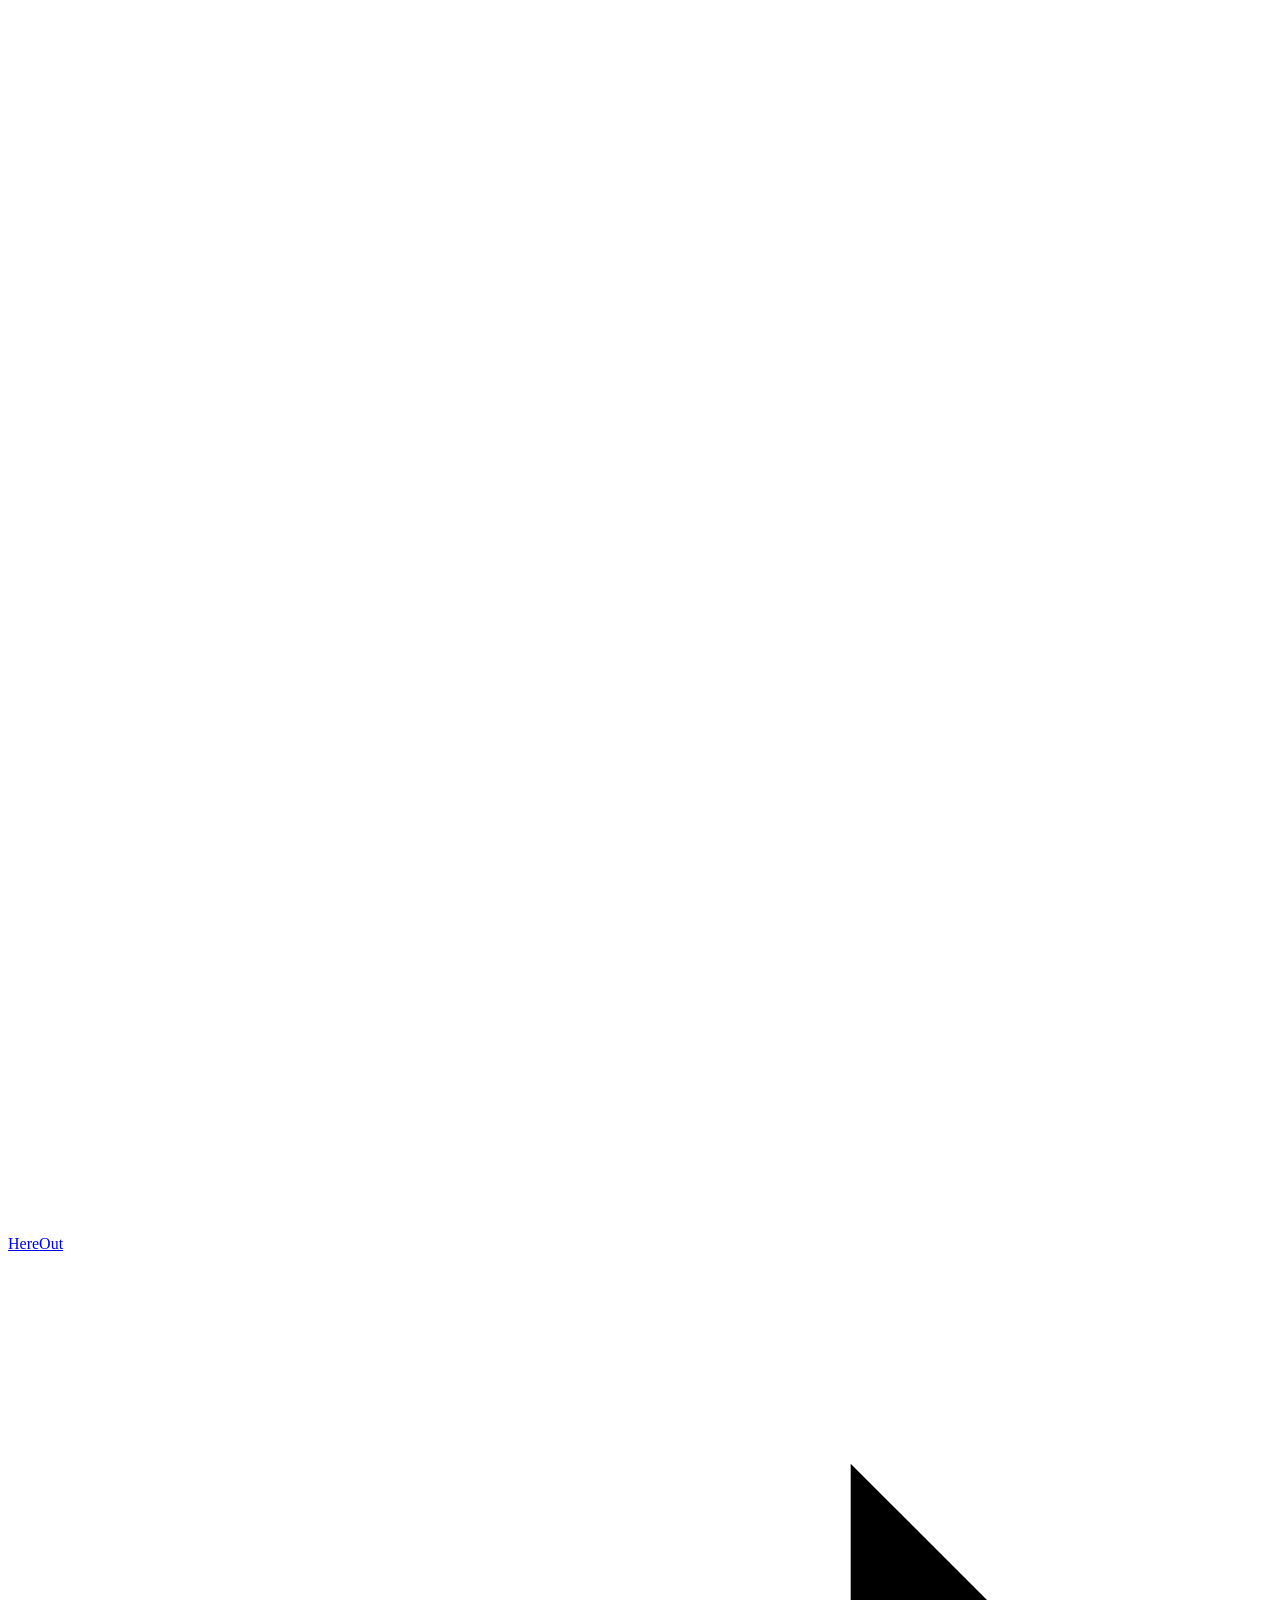
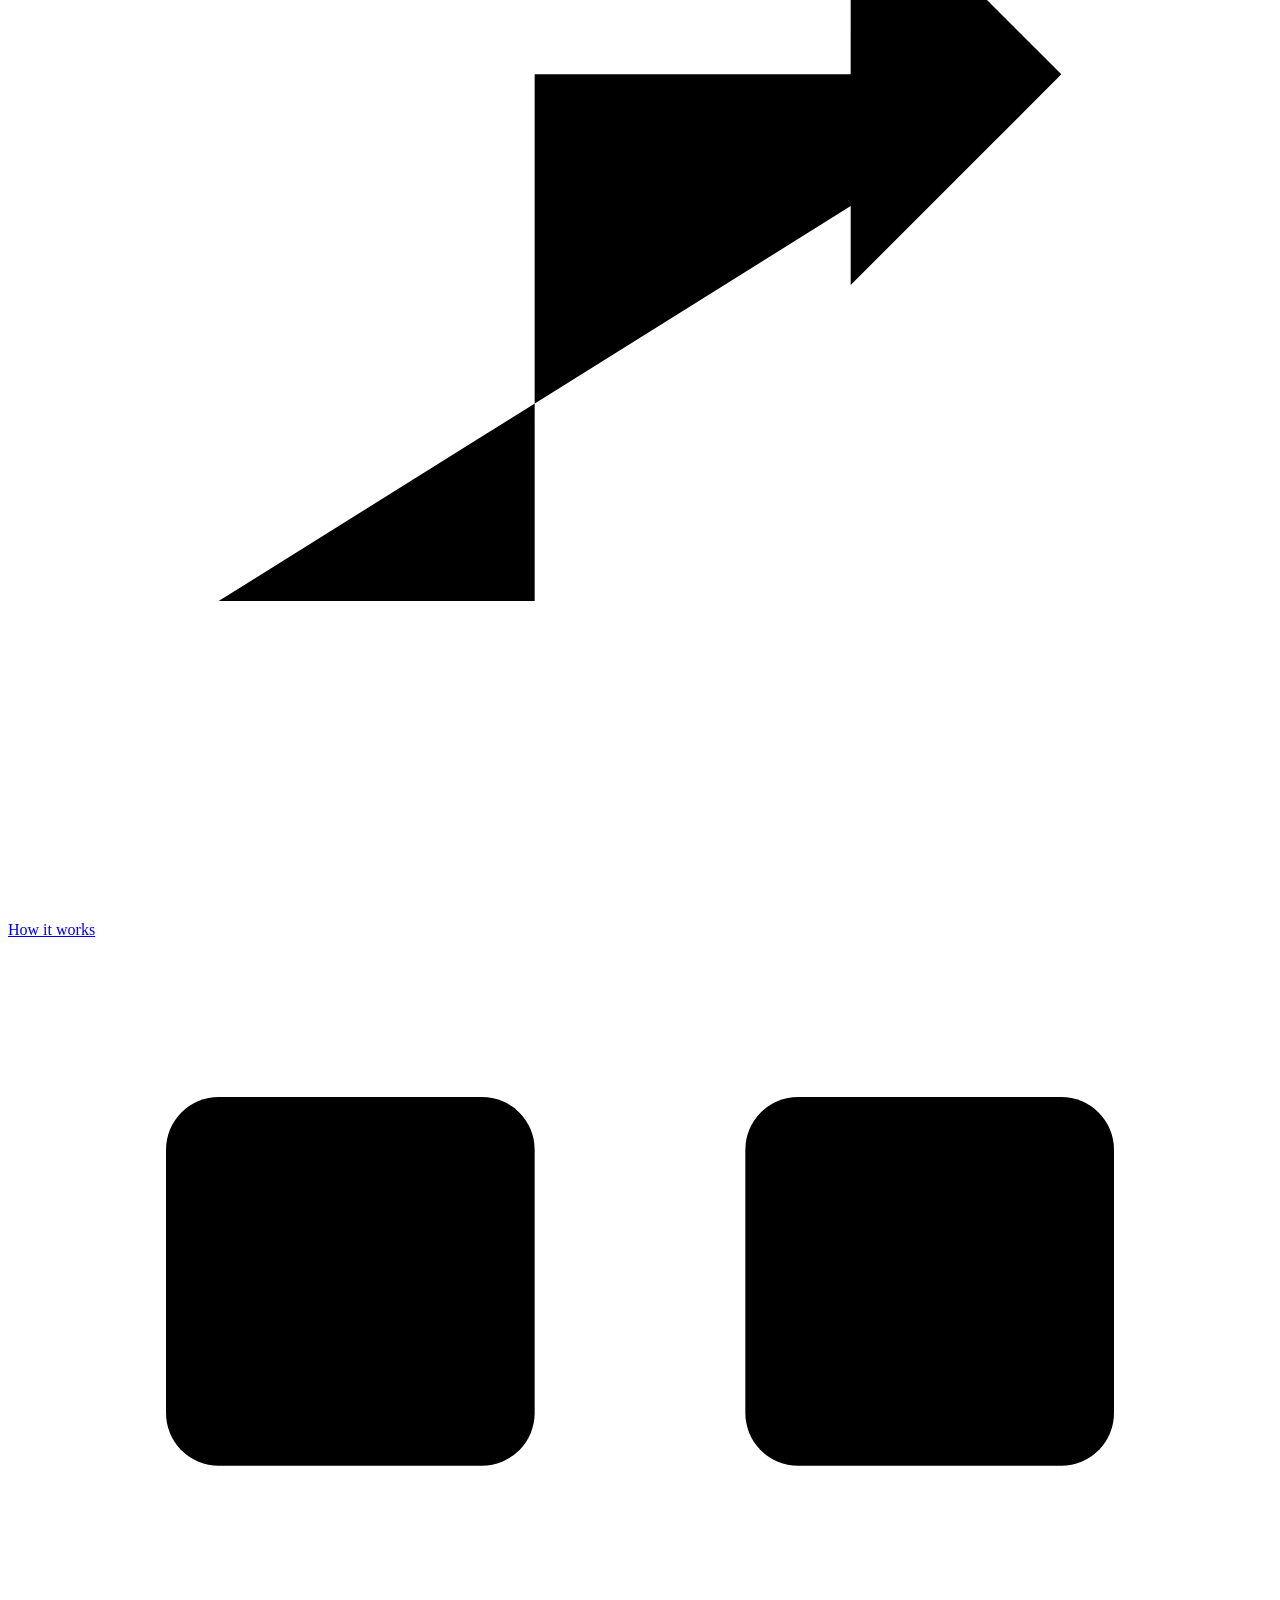
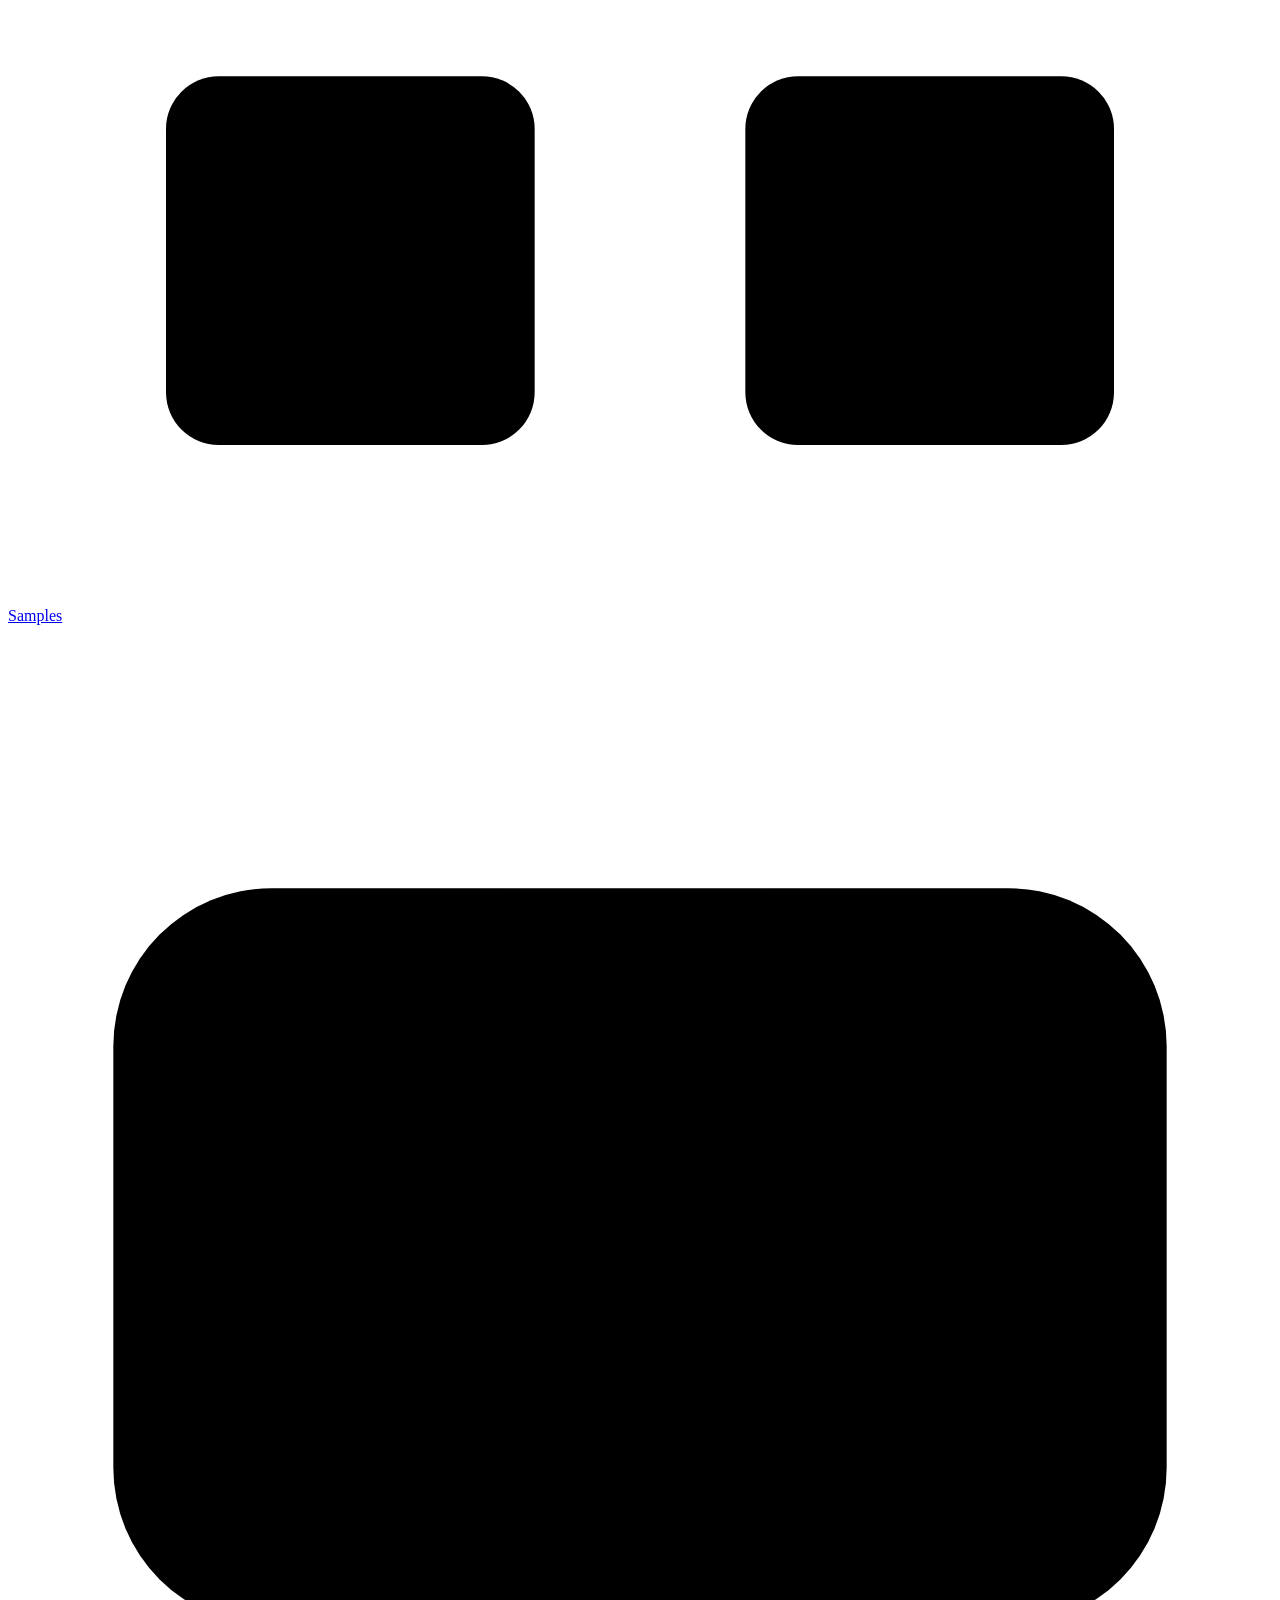
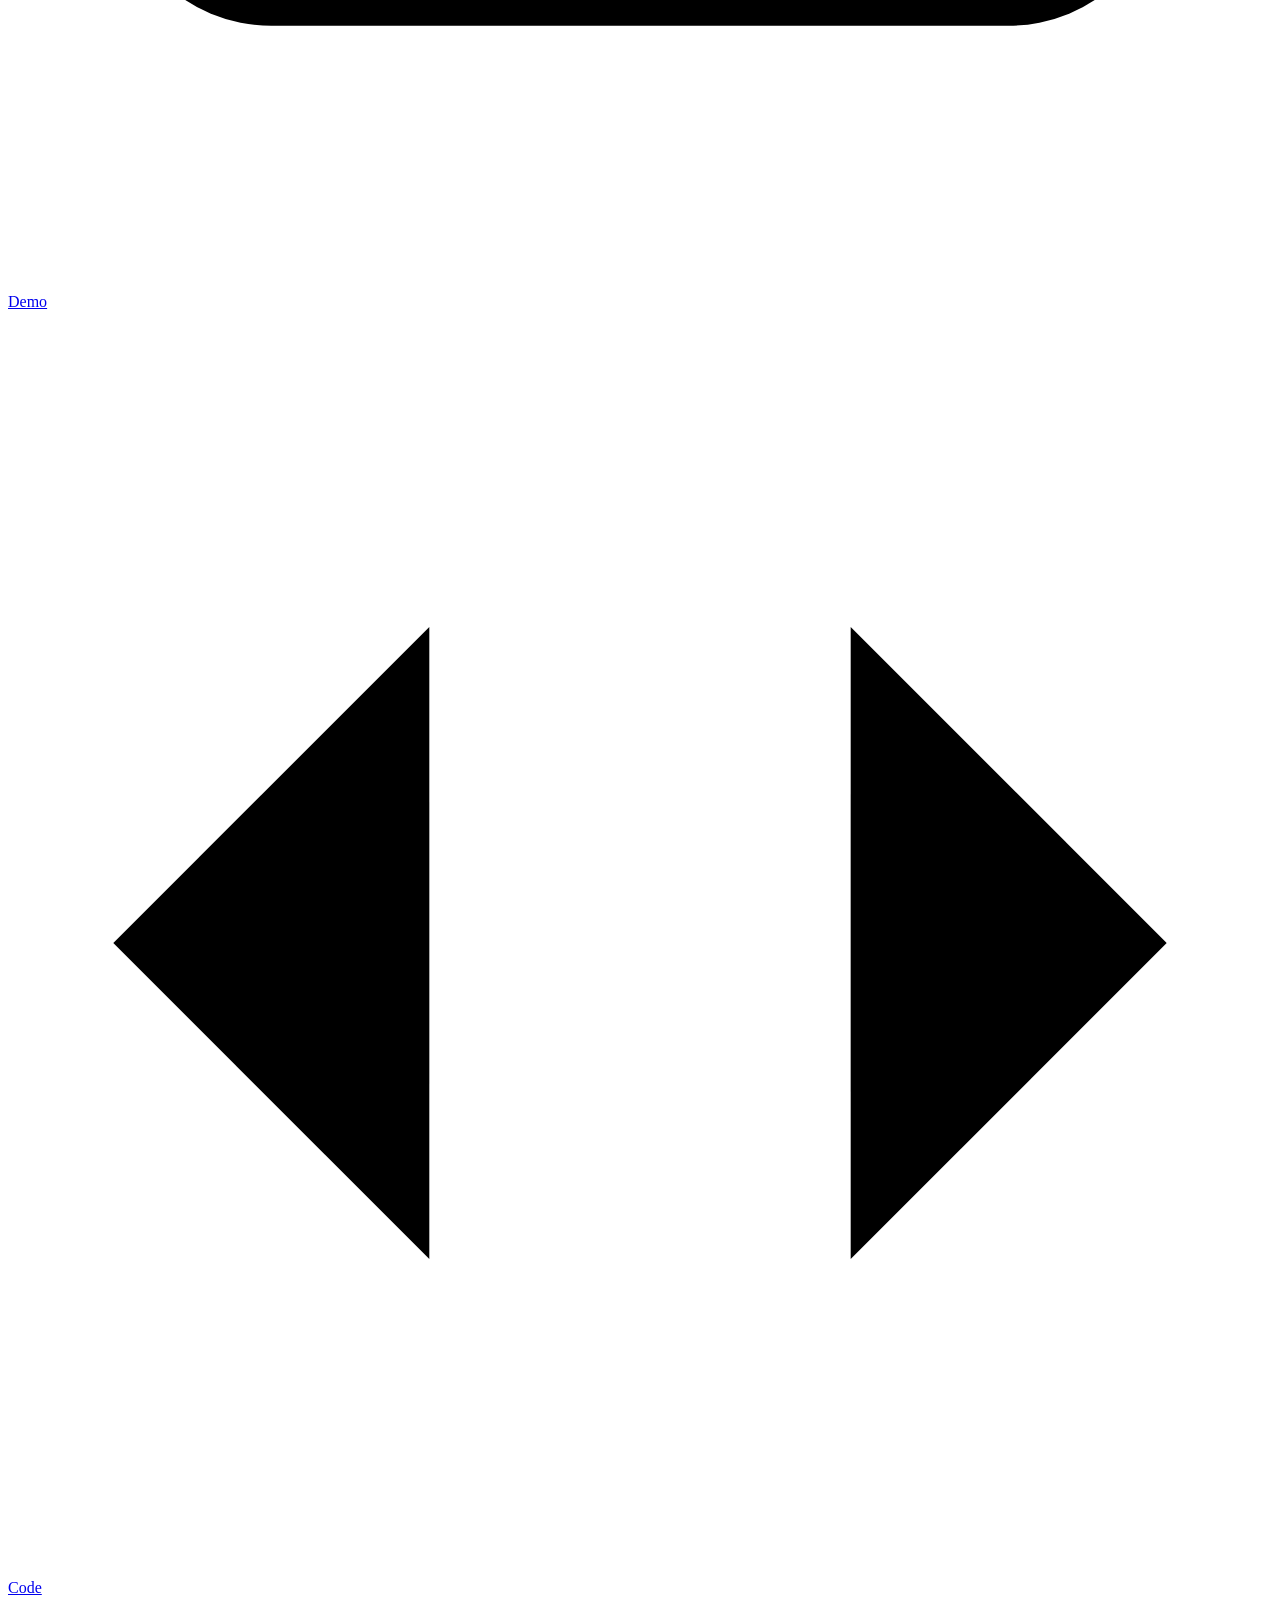
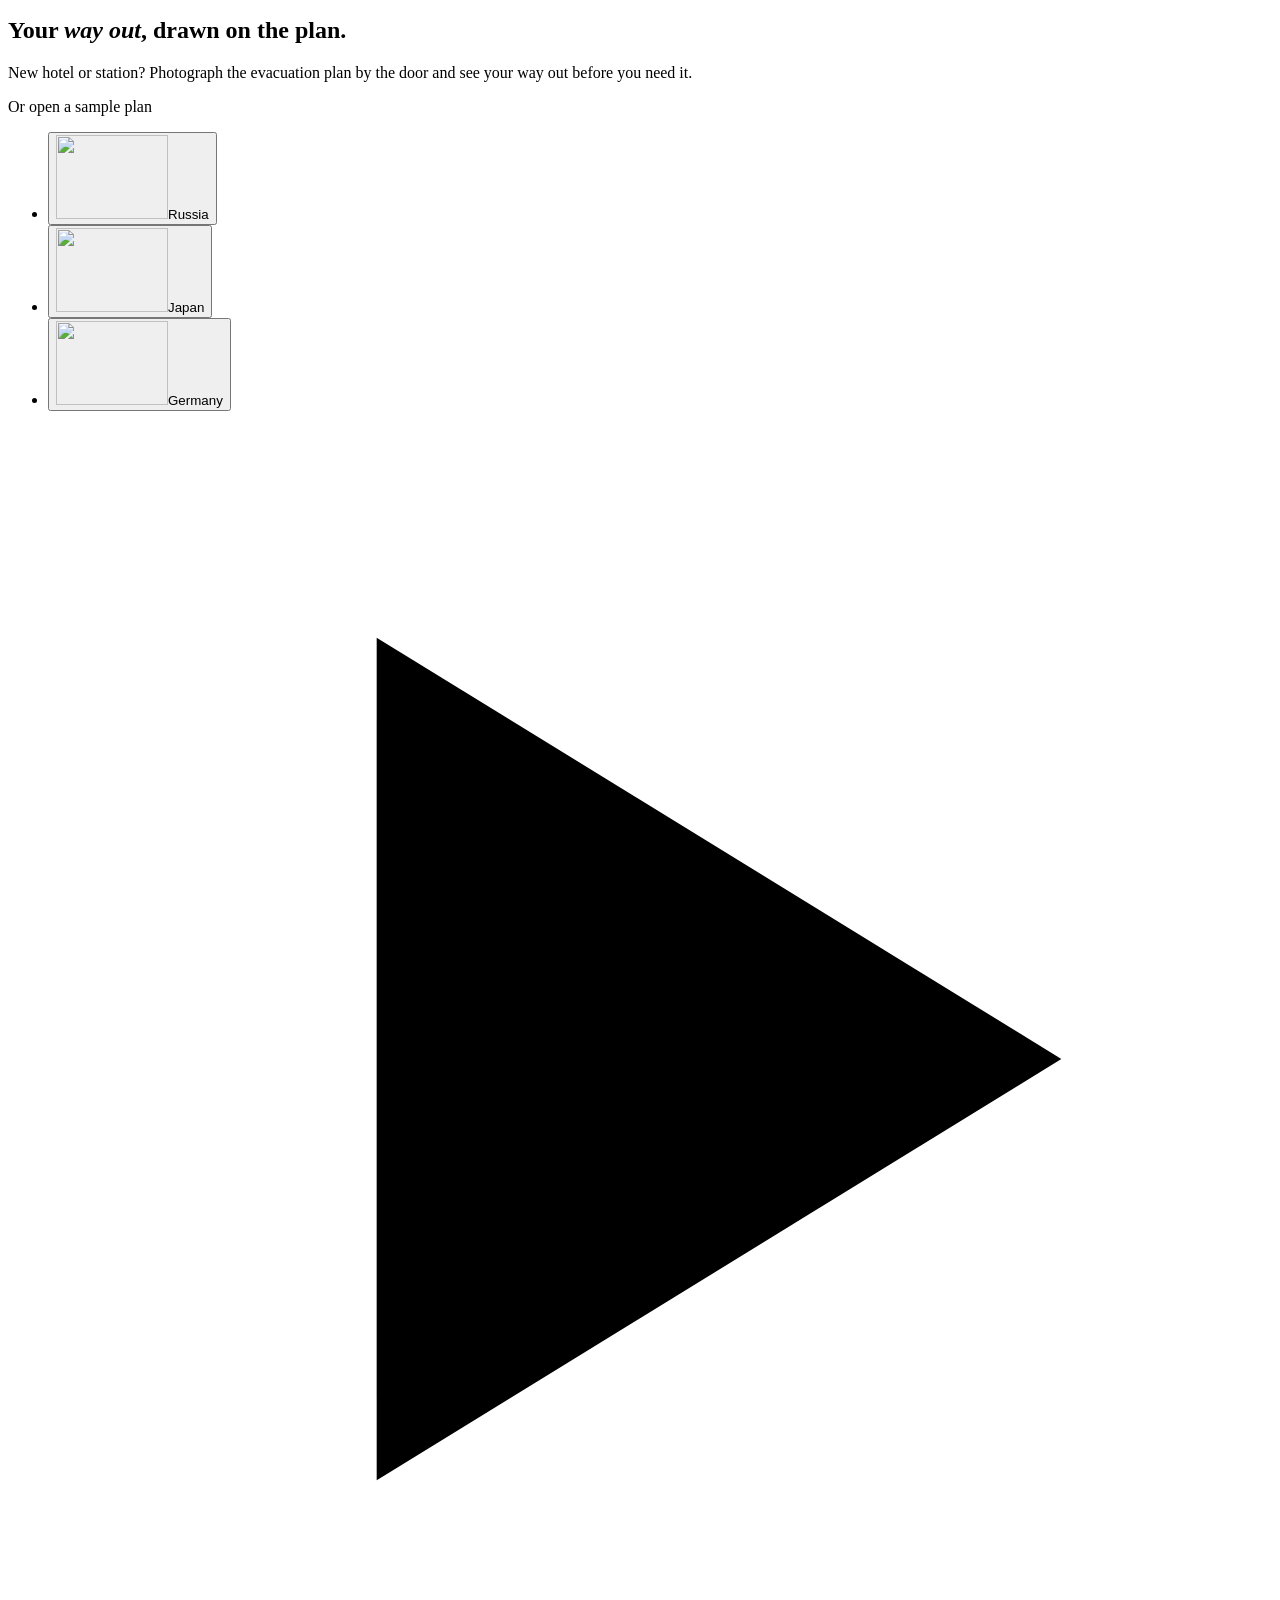
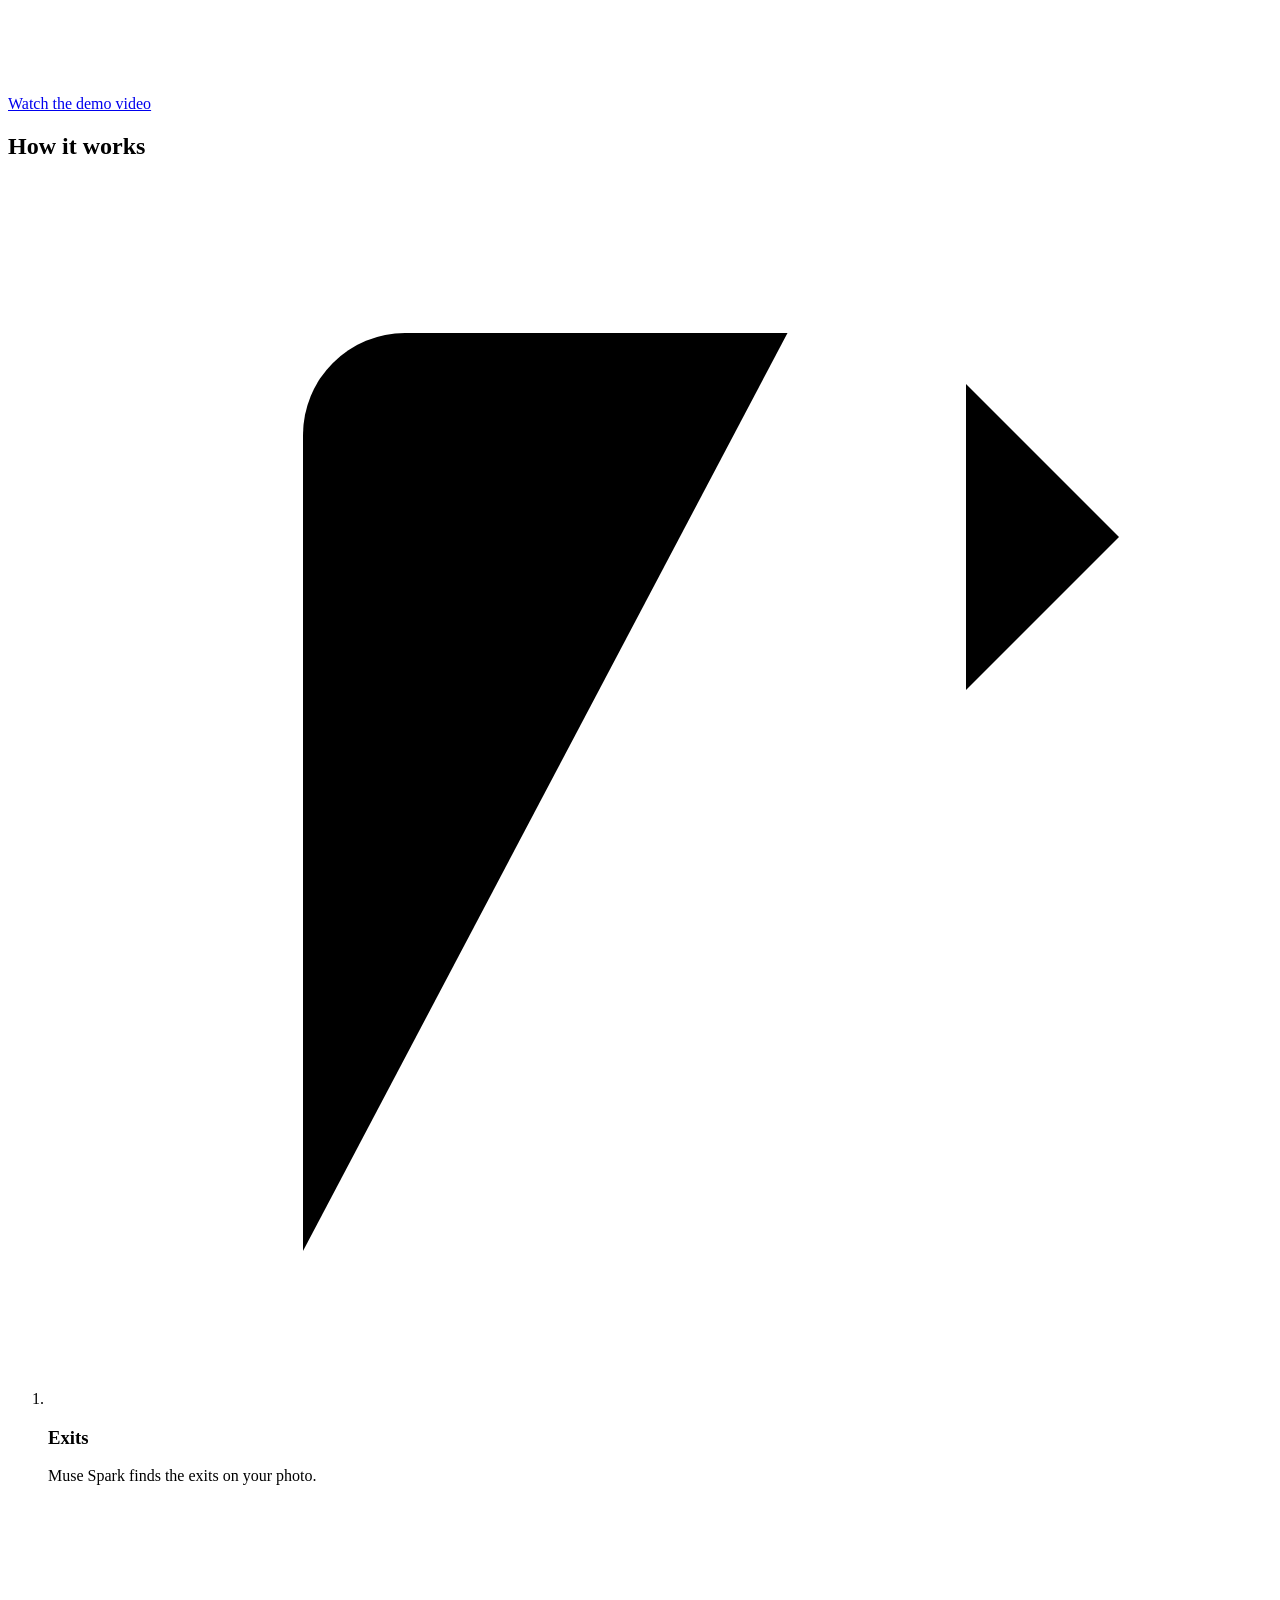
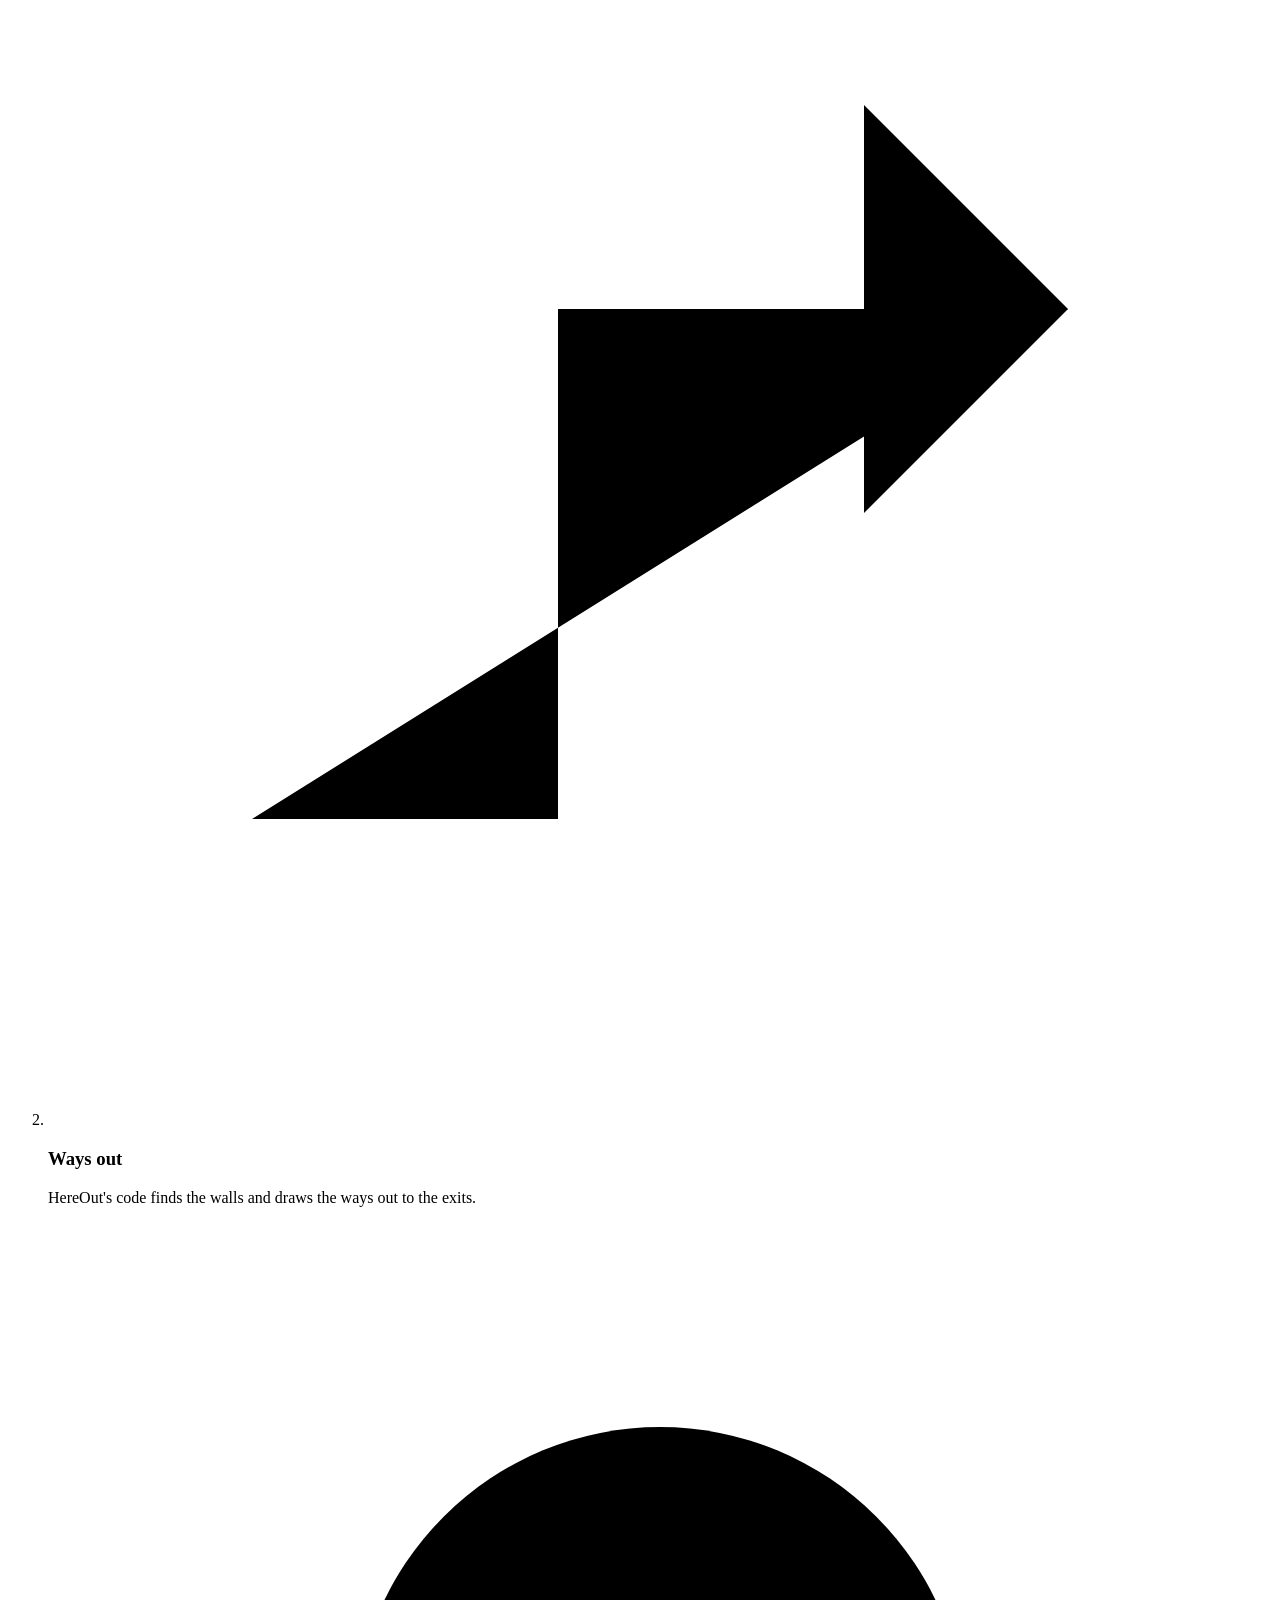
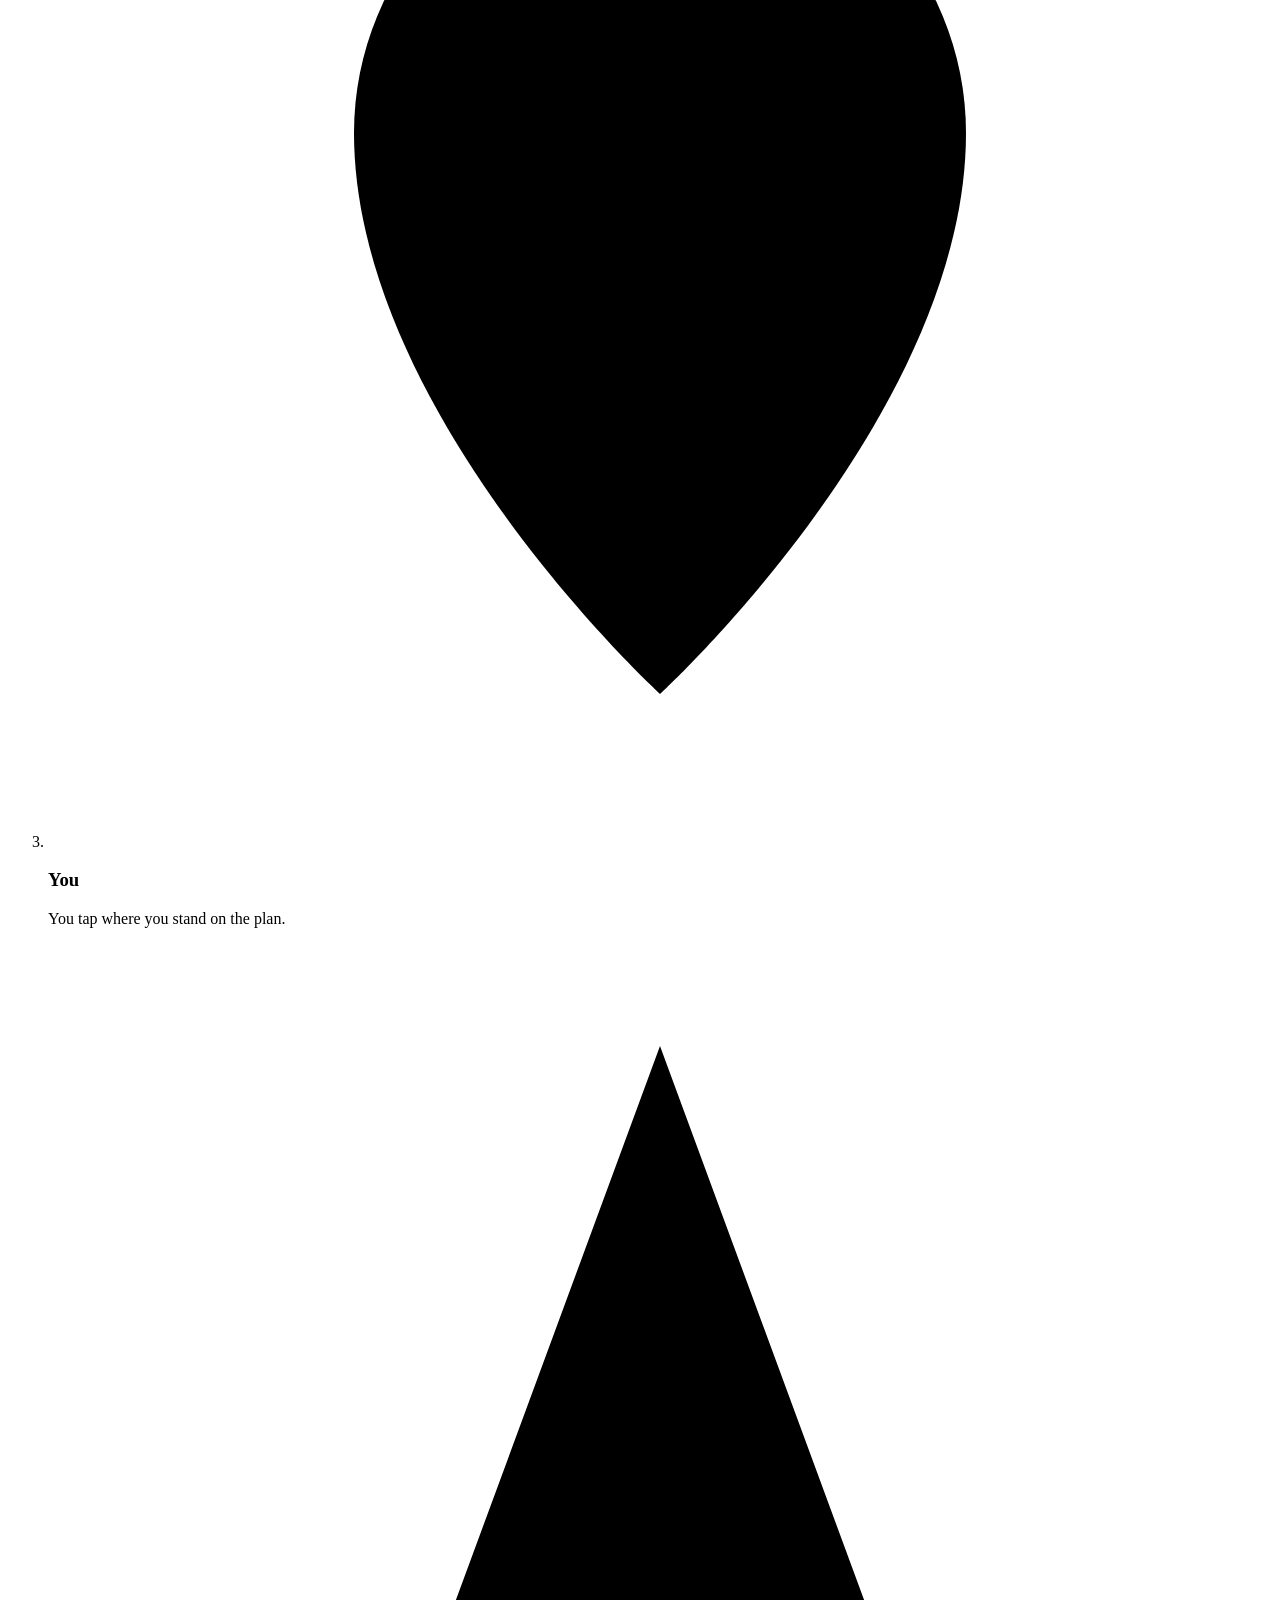
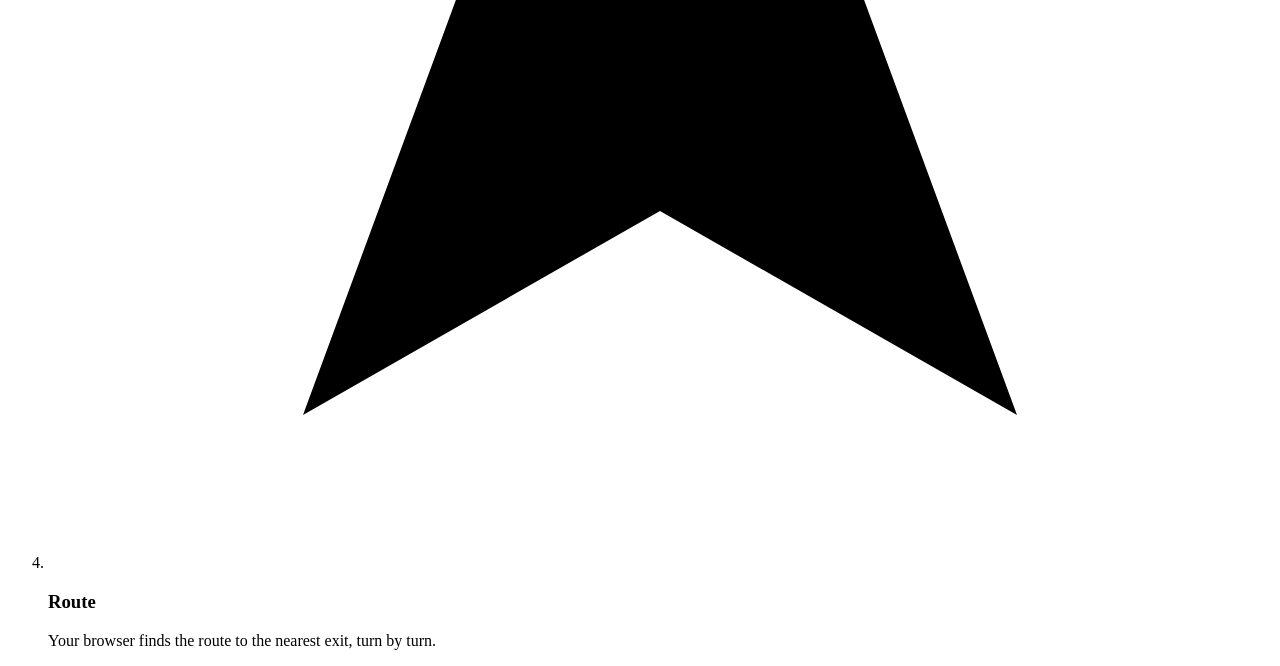
==== src/hereout/web/index.html @ 8636f92d "Copy and UI after judge 6, fact check and copy review - The count row drops the card languages (they" ====
<!doctype html>
<html lang="en" data-i18n="">
<head>
<meta charset="utf-8">
<meta name="viewport" content="width=device-width, initial-scale=1">
<meta name="robots" content="noindex">
<title>HereOut</title>
<meta name="description" content="Photograph a posted evacuation plan and see a route from where you stand to the nearest exit.">
<meta name="theme-color" content="#07100c">
<link rel="icon" href="/static/icon.svg" type="image/svg+xml">
<link rel="apple-touch-icon" href="/static/apple-touch-icon.png">
<link rel="preload" href="/static/fonts/geist-latin.woff2" as="font" type="font/woff2" crossorigin>
<link rel="stylesheet" href="/static/style.css">
<script src="/static/early.js"></script>
</head>
<body>
<header class="top">
  <div class="top-in">
    <a class="brand" href="/">
      <svg class="logo" aria-hidden="true" viewBox="0 0 124 120" fill="none">
        <path class="lw" d="M110 68V110H10V10H110V52" stroke-width="10"/>
        <path class="lw" d="M52 86H34V34H86V86H68" stroke-width="10"/>
        <path class="lr" d="M60 60V98H98V60H122" stroke-width="8"/>
        <circle class="ld" cx="60" cy="60" r="9"/>
      </svg>
      <span class="word">Here<span>Out</span></span>
    </a>
    <nav class="nav" aria-label="Page">
      <a class="nav-how" href="#how"><svg class="ico" aria-hidden="true" viewBox="0 0 24 24"><path d="M4 18h6V8h10"/><path d="m16 4 4 4-4 4"/><path d="M4 12h3"/></svg>How it works</a>
      <a id="nav-samples" class="nav-samples js-only" href="#gallery-wrap"><svg class="ico" aria-hidden="true" viewBox="0 0 24 24"><rect x="3" y="3" width="7" height="7" rx="1"/><rect x="14" y="3" width="7" height="7" rx="1"/><rect x="3" y="14" width="7" height="7" rx="1"/><rect x="14" y="14" width="7" height="7" rx="1"/></svg>Samples</a>
      <a id="nav-demo" class="nav-demo" href="#demo"><svg class="ico" aria-hidden="true" viewBox="0 0 24 24"><rect x="2" y="5" width="20" height="14" rx="3"/><path d="m10 9 5 3-5 3z"/></svg>Demo</a>
      <a class="nav-code" href="https://gitlab.com/devrives/hereout" rel="noopener"><svg class="ico" aria-hidden="true" viewBox="0 0 24 24"><path d="m16 18 6-6-6-6"/><path d="m8 6-6 6 6 6"/></svg>Code</a>
    </nav>
    <label class="new-photo" id="new-photo" hidden>
      <input id="photo-2" type="file" accept="image/*" aria-labelledby="new-photo-text">
      <span id="new-photo-text" aria-hidden="true"><svg class="ico" aria-hidden="true" viewBox="0 0 24 24"><path d="M14.5 4h-5L7 7H4a2 2 0 0 0-2 2v9a2 2 0 0 0 2 2h16a2 2 0 0 0 2-2V9a2 2 0 0 0-2-2h-3l-2.5-3z"/><circle cx="12" cy="13" r="3"/></svg>New photo</span>
    </label>
  </div>
</header>
<main class="layout">
  <section id="intro" class="intro" aria-labelledby="intro-head">
    <h1 id="intro-head">Your <em>way out</em>, drawn on the plan.</h1>
    <p class="lead">New hotel or station? Photograph the evacuation plan by the door and see your way out before you need it.</p>
    <noscript><p>HereOut needs JavaScript to read the photo and draw the route.</p></noscript>
    <label class="shoot" id="shoot" hidden>
      <input id="photo" type="file" accept="image/*" aria-labelledby="shoot-text">
      <span id="shoot-text" aria-hidden="true"><svg class="ico" aria-hidden="true" viewBox="0 0 24 24"><path d="M14.5 4h-5L7 7H4a2 2 0 0 0-2 2v9a2 2 0 0 0 2 2h16a2 2 0 0 0 2-2V9a2 2 0 0 0-2-2h-3l-2.5-3z"/><circle cx="12" cy="13" r="3"/></svg>Take a photo of the plan</span>
    </label>
    <div id="try" class="try js-only">
      <p id="try-head">Or open a sample plan</p>
      <ul id="try-list" class="try-list" role="list" aria-labelledby="try-head">
        <li><button type="button" class="sample" data-id="RU-commons_000164" aria-label="Russia, sample plan"><img src="/gallery/thumbs/RU-commons_000164.jpg" alt="" width="112" height="84"><span>Russia</span></button></li>
        <li><button type="button" class="sample" data-id="JP-commons_000268" aria-label="Japan, sample plan"><img src="/gallery/thumbs/JP-commons_000268.jpg" alt="" width="112" height="84"><span>Japan</span></button></li>
        <li><button type="button" class="sample" data-id="DE-commons_000022" aria-label="Germany, sample plan"><img src="/gallery/thumbs/DE-commons_000022.jpg" alt="" width="112" height="84"><span>Germany</span></button></li>
      </ul>
    </div>
    <p id="demo-link" class="demo-link"><a href="#demo"><svg class="ico" aria-hidden="true" viewBox="0 0 24 24"><polygon points="7 4 20 12 7 20 7 4"/></svg>Watch the demo video</a></p>
  </section>
  <figure id="example" class="example hero" hidden data-sample="RU-commons_000164" data-start="720,950">
    <a id="example-open" class="example-open" href="/?sample=RU-commons_000164">
      <span class="example-pic" style="--aspect: 780 / 1080; --w: 153.846%; --x: -37.179%; --y: -15.741%">
        <img class="example-photo" src="/gallery/example-photo" alt="" fetchpriority="high">
        <img class="example-marks" src="/static/example-marks.webp" alt="A floor plan from an arts centre in Moscow, dimmed, with four numbered exits, the ways out glowing green, a blue route from YOU to Exit 4 and a dashed second route to Exit 3.">
      </span>
      <span class="example-bar"><span>Example: a plan from an arts centre in Moscow</span><span class="example-go">Open<svg class="ico" aria-hidden="true" viewBox="0 0 24 24"><path d="M5 12h14"/><path d="m13 6 6 6-6 6"/></svg></span></span>
      <span class="sr loop-says">A phone shows HereOut on this plan: four exits, the ways out, a tap, and the route to Exit 4.</span>
    </a>
    <figcaption id="example-credit" class="credit"></figcaption>
  </figure>
  <p id="proof" class="proof js-only" hidden><a href="#gallery-wrap"><span><b id="proof-plans"></b> plans</span> <span><b id="proof-countries"></b> countries and regions</span></a></p>
  <section id="how" class="how" aria-labelledby="how-head">
    <h2 id="how-head" class="sr">How it works</h2>
    <ol role="list">
      <li><svg class="ico" aria-hidden="true" viewBox="0 0 24 24"><path d="M3 21h18"/><path d="M5 21V5a2 2 0 0 1 2-2h7.5"/><path d="M17 13.5V21"/><path d="M14 7h7m-3-3 3 3-3 3"/></svg><h3>Exits</h3><p>Muse Spark finds the exits on your photo.</p></li>
      <li><svg class="ico" aria-hidden="true" viewBox="0 0 24 24"><path d="M4 18h6V8h10"/><path d="m16 4 4 4-4 4"/><path d="M4 12h3"/></svg><h3>Ways out</h3><p>HereOut's code finds the walls and draws the ways out to the exits.</p></li>
      <li><svg class="ico i-you" aria-hidden="true" viewBox="0 0 24 24"><path d="M12 21s-6-5.5-6-11a6 6 0 0 1 12 0c0 5.5-6 11-6 11z"/><circle cx="12" cy="10" r="2"/></svg><h3>You</h3><p>You tap where you stand on the plan.</p></li>
      <li><svg class="ico i-route" aria-hidden="true" viewBox="0 0 24 24"><path d="M12 2 19 21 12 17 5 21 12 2z"/></svg><h3>Route</h3><p>Your browser finds the route to the nearest exit, turn by turn.</p></li>
    </ol>
  </section>
  <div class="status-wrap">
    <p id="status" role="status" aria-live="polite"></p>
    <div id="upload-slot">
    <div id="upload-bar" class="upload-bar">
      <p id="reading-note" class="muted" aria-hidden="true" hidden>Reading your photo…</p>
      <progress id="reading" aria-hidden="true" hidden></progress>
      <button id="ready" type="button" hidden>Show the plan of your photo</button>
    </div>
    </div>
  </div>

  <section id="result" class="result" hidden aria-labelledby="result-head">
    <h2 id="result-head" class="sr" tabindex="-1" data-t="result_head">Plan and route</h2>
    <div class="plan-col">
      <ol id="stages" class="stages" role="list" aria-hidden="true">
        <li data-stage="exits"><span data-t="stage_exits">Exits</span></li>
        <li data-stage="ways"><span data-t="stage_ways">Ways out</span></li>
        <li data-stage="you"><span data-t="stage_you">You</span></li>
        <li data-stage="route"><span data-t="stage_route">Route</span></li>
      </ol>
      <div class="view" role="group" aria-label="What the plan shows" data-t-label="view_group">
        <div class="seg">
          <button id="show-map" type="button" aria-pressed="true" data-t="view_map">Escape map</button>
          <button id="show-photo" type="button" aria-pressed="false" data-t="view_photo">Photo only</button>
          <button id="show-routes" type="button" aria-pressed="false" data-t="view_routes">Routes only</button>
        </div>
        <button id="enlarge" class="enlarge" type="button" aria-pressed="false"><svg class="ico" aria-hidden="true" viewBox="0 0 24 24"><polyline points="15 3 21 3 21 9"/><polyline points="9 21 3 21 3 15"/><line x1="21" x2="14" y1="3" y2="10"/><line x1="3" x2="10" y1="21" y2="14"/></svg><span class="enlarge-text" data-t="enlarge">Larger plan</span></button>
      </div>
      <div class="stage" id="stage" role="region" aria-label="Plan" data-t-label="stage">
        <canvas id="plan" tabindex="0" role="application" aria-describedby="tap-hint"></canvas>
        <p id="tap-prompt" class="tap-prompt" aria-hidden="true" hidden><svg class="ico" viewBox="0 0 24 24"><path d="M12 21s-6-5.5-6-11a6 6 0 0 1 12 0c0 5.5-6 11-6 11z"/><circle cx="12" cy="10" r="2"/></svg><span data-t="tap_prompt">Tap where you stand</span></p>
      </div>
      <section id="now-card" class="now-card" hidden aria-label="Current step" data-t-label="now_label">
        <div class="now-top">
          <span id="now-num" class="badge now-badge" aria-hidden="true"></span>
          <p id="now-head" class="now-head"></p>
          <button id="now-speak" class="now-round" type="button" aria-label="Read this step aloud" data-t-label="speak_step"><svg class="ico" aria-hidden="true" viewBox="0 0 24 24"><path d="M11 5 6 9H2v6h4l5 4V5z"/><path d="M15.54 8.46a5 5 0 0 1 0 7.07"/><path d="M19.07 4.93a10 10 0 0 1 0 14.14"/></svg></button>
        </div>
        <div class="now-step">
          <button id="step-prev" class="now-go" type="button" aria-label="Previous step" data-t-label="step_prev"><svg class="ico flip" aria-hidden="true" viewBox="0 0 24 24"><path d="m15 18-6-6 6-6"/></svg></button>
          <p id="now-text" class="now-text" tabindex="-1"></p>
          <button id="step-next" class="now-go" type="button" aria-label="Next step" data-t-label="step_next"><svg class="ico flip" aria-hidden="true" viewBox="0 0 24 24"><path d="m9 18 6-6-6-6"/></svg></button>
          <span id="now-end" class="now-end" hidden><svg class="turn door" aria-hidden="true" viewBox="0 0 24 24"><path d="M3 21h18"/><path d="M5 21V5a2 2 0 0 1 2-2h7.5"/><path d="M17 13.5V21"/><path d="M14 7h7m-3-3 3 3-3 3"/></svg></span>
        </div>
      </section>
      <div id="legend" class="legend" hidden>
        <span id="legend-wall" hidden><i class="sw-wall" aria-hidden="true"></i><span data-t="legend_wall">Wall, as HereOut reads it</span></span>
        <span id="legend-field"><i class="sw-field" aria-hidden="true"></i><span data-t="legend_field">Near an exit … far from one</span></span>
        <span id="legend-way"><i class="sw-way" aria-hidden="true"></i><span data-t="legend_way">Ways out, arrows to the exits</span></span>
        <span id="legend-route"><i class="sw-route" aria-hidden="true"></i><span data-t="legend_route">Your route</span></span>
        <span id="legend-other" hidden><i class="sw-other" aria-hidden="true"></i><span data-t="legend_other">Route if your exit is blocked</span></span>
        <span><i class="sw-exit" aria-hidden="true"></i><span data-t="legend_exit">Exit, by number</span></span>
      </div>
      <div id="read-legend" class="legend read-legend" lang="en" dir="ltr">
        <span id="rl-box"><i class="sw-rbox" aria-hidden="true"></i>Floor box, from Muse Spark</span>
        <span><i class="sw-rpt" aria-hidden="true"></i>Exit point from Muse Spark, by exit number</span>
        <span id="rl-zoom"><i class="sw-rzoom" aria-hidden="true"></i>Moved by the second look</span>
        <span id="rl-code"><i class="sw-rcode" aria-hidden="true"></i>Moved by HereOut</span>
        <span id="rl-drop"><i class="sw-rdrop" aria-hidden="true"></i>Not used</span>
      </div>
      <p id="tap-hint" class="hint"><span id="tap-text">Tap any open spot on the plan to see the route from there.</span><span id="kbd-hint" hidden></span></p>
      <p id="marker-status" class="sr" role="status" aria-live="polite"></p>
    </div>
    <div class="answer-col">
      <div class="lang-row">
        <label for="lang"><svg class="ico" aria-hidden="true" viewBox="0 0 24 24"><circle cx="12" cy="12" r="10"/><path d="M2 12h20"/><path d="M12 2a15.3 15.3 0 0 1 4 10 15.3 15.3 0 0 1-4 10 15.3 15.3 0 0 1-4-10 15.3 15.3 0 0 1 4-10z"/></svg><span data-t="lang_label">Language</span></label>
        <select id="lang"></select>
      </div>
      <div class="card answer">
        <div id="answer-head" class="answer-head" hidden>
          <span id="answer-num" class="badge" aria-hidden="true"></span>
          <p><span id="answer-kind" class="kicker"></span> <strong id="answer-name"></strong></p>
        </div>
        <p id="answer-check" class="muted check" hidden data-t="check_card">Check the route and the exits against the plan.</p>
        <p id="plan-status" class="plan-status" role="status" aria-live="polite"></p>
        <h3 id="steps-head" data-t="steps_head">Steps</h3>
        <p id="steps-hint" class="muted" data-t="steps_hint">Tap a step to see it on the plan.</p>
        <ol id="steps" role="list" tabindex="-1" aria-labelledby="steps-head"></ol>
        <p id="backup" class="backup" hidden><i class="sw-other" aria-hidden="true"></i><span id="backup-text"></span> <button id="backup-go" type="button"></button></p>
        <div class="actions">
          <button id="speak" type="button"><svg class="ico" aria-hidden="true" viewBox="0 0 24 24"><path d="M11 5 6 9H2v6h4l5 4V5z"/><path d="M15.54 8.46a5 5 0 0 1 0 7.07"/><path d="M19.07 4.93a10 10 0 0 1 0 14.14"/></svg><span id="speak-text">Read the steps aloud</span></button>
          <button id="fix" type="button"><svg class="ico" aria-hidden="true" viewBox="0 0 24 24"><path d="M4 15s1-1 4-1 5 2 8 2 4-1 4-1V3s-1 1-4 1-5-2-8-2-4 1-4 1z"/><line x1="4" x2="4" y1="22" y2="15"/></svg><span id="fix-text">Mark the exit</span></button>
          <button id="found-exits" type="button" hidden data-t="found_exits">Use the exits HereOut found</button>
        </div>
        <p id="fix-hint" class="muted" hidden>Tap the exit on the plan. HereOut then routes to that exit only.</p>
      </div>
      <div id="exits-wrap" class="card" hidden>
        <h3 id="exits-head" data-t="exits_head">Route to an exit</h3>
        <div id="exits" class="exits" role="group" aria-labelledby="exits-head"></div>
        <p id="exits-note" class="muted" hidden data-t="exits_note">Dashed: HereOut found no way from your spot to that exit.</p>
      </div>
      <p id="words-status" class="sr" role="status" aria-live="polite"></p>
      <div id="words-wrap" class="card words" hidden>
        <h3 id="words-head" data-t="words_head">What the plan says</h3>
        <p id="words-lang" class="muted"></p>
        <p id="words-title" class="w-title"></p>
        <h4 id="words-instr-head" data-t="words_instructions">Instructions on the plan</h4>
        <ul id="words-instr" class="w-list" role="list" aria-labelledby="words-instr-head"></ul>
        <h4 id="words-legend-head" data-t="words_legend">Legend</h4>
        <ul id="words-legend" class="w-list" role="list" aria-labelledby="words-legend-head"></ul>
        <p id="words-note" class="muted" data-t="words_note">Muse Spark read these words on the photo and translated them. Check them against the plan.</p>
      </div>
      <div id="read-wrap" class="card read" hidden lang="en" dir="ltr">
        <h3 id="read-head">What Muse Spark read</h3>
        <p id="read-sum"></p>
        <button id="show-read" type="button" aria-pressed="false"><svg class="ico" aria-hidden="true" viewBox="0 0 24 24"><path d="M2 12s3.5-7 10-7 10 7 10 7-3.5 7-10 7S2 12 2 12z"/><circle cx="12" cy="12" r="3"/></svg><span id="show-read-text">Show the reading on the plan</span></button>
        <ol id="read-exits" class="read-exits" role="list" aria-labelledby="read-head"></ol>
        <p id="read-zoom" class="muted"></p>
        <div id="look-wrap" class="look" hidden>
          <h4 id="look-head">The second look: what Muse Spark saw</h4>
          <p class="muted">Each numbered crop is centred on an exit point from the first call (magenta cross). The model gave a new point or "no exit" for each crop. <span class="look-key"><i class="look-pt" aria-hidden="true"></i> where it pointed</span> <span class="look-key"><i class="look-pt unused" aria-hidden="true"></i> a point HereOut did not use</span></p>
          <ul id="look-sheets" class="look-sheets" role="list" aria-labelledby="look-head"></ul>
        </div>
        <p class="muted">Muse Spark's part ends here. HereOut's own code finds the walls in the ink (OpenCV, with RapidOCR text detection to skip lettering) and works out every route in your browser.</p>
      </div>
      <dialog id="look-view" class="look-view" lang="en" dir="ltr" aria-labelledby="look-view-head">
        <div class="look-view-bar">
          <h3 id="look-view-head"></h3>
          <button id="look-view-close" type="button">Close</button>
        </div>
        <div id="look-view-pic" class="look-view-pic"></div>
        <ol id="look-view-crops" class="look-crops" role="list" aria-label="What came back for each crop"></ol>
      </dialog>
      <button id="back-to-samples" type="button" hidden data-t="back_samples">Back to the samples</button>
      <p id="credit" class="credit" hidden lang="en" dir="ltr"></p>
    </div>
  </section>
  <section id="gallery-wrap" class="gallery-wrap" hidden aria-labelledby="gallery-head">
    <div class="gallery-top">
      <h2 id="gallery-head"><svg class="ico" aria-hidden="true" viewBox="0 0 24 24"><rect x="3" y="3" width="7" height="7" rx="1"/><rect x="14" y="3" width="7" height="7" rx="1"/><rect x="3" y="14" width="7" height="7" rx="1"/><rect x="14" y="14" width="7" height="7" rx="1"/></svg><span><span id="gallery-count"></span> real plans from <span id="gallery-countries"></span> countries and regions</span></h2>
      <p class="gallery-credits"><a href="/credits"><svg class="ico" aria-hidden="true" viewBox="0 0 24 24"><circle cx="12" cy="12" r="9"/><path d="M14.8 9.5a3.5 3.5 0 1 0 0 5"/></svg>Photo credits</a></p>
    </div>
    <ul id="gallery" class="gallery"></ul>
    <button id="gallery-more" type="button" hidden><svg class="ico" aria-hidden="true" viewBox="0 0 24 24"><path d="m6 9 6 6 6-6"/></svg></button>
  </section>
  <section id="demo" class="demo" hidden aria-labelledby="demo-head" data-samples="RU-commons_000164,JP-commons_000268,DE-commons_000022">
    <h2 id="demo-head">Demo video</h2>
    <video controls playsinline preload="none" width="1920" height="1080" src="/video/demo.mp4" aria-labelledby="demo-head" aria-describedby="demo-caption"></video>
    <p id="demo-caption" class="credit demo-caption">51 s, no sound, with captions: a recording of this page at phone size with one sample plan. <span id="demo-credits"></span></p>
    <details class="transcript">
      <summary>Text of the video, with what it shows</summary>
      <ol>
        <li>In a building abroad, the evacuation plan on the wall is in Russian. Where is your way out? <em>On screen: the photo of the plan, dimmed.</em></li>
        <li>Photograph the plan when you arrive. Or open one of 203 real plans from 24 countries and regions. <em>On screen: the HereOut start page at phone size, in a phone frame, with its photo button and three sample plans.</em></li>
        <li>Muse Spark finds the exits. Meta's model reads the photo and points to each exit. <em>On screen: the evacuation plan of an arts centre in Moscow (floor −1) opens, dimmed. Green exit marks 1 to 4 grow in one by one, and the strip above the plan lights “Exits”.</em></li>
        <li>Code draws the ways out. It finds the walls in the ink and links the rooms to the exits. <em>On screen: glowing green lines grow out from the exits through the rooms. The strip lights “Ways out”.</em></li>
        <li>You tap where you stand. The start always comes from you, not from the model. <em>On screen: “Tap where you stand” on the plan, then a white ring where the tap is, in the middle hall.</em></li>
        <li>The route to the nearest exit. Your browser finds it in a moment, on the phone. <em>On screen: a blue line draws from YOU to Exit 4. A card under the plan shows “Exit 4 · Step 1 of 3” and the first step.</em></li>
        <li>One step at a time. Each step lights its part of the route. The speaker reads it aloud. <em>On screen: the next button moves to steps 2 and 3. Each step lights its part of the route in amber, and the walked parts turn grey.</em></li>
        <li>Exit blocked? Tap the dashed line. The route switches to the next exit. <em>On screen: a tap on the dashed line; YOU stays in the hall, and the route goes to Exit 3.</em></li>
        <li>Points far from any green or red mark get a second look. Muse Spark sees numbered, zoomed crops and keeps, moves or drops each one. <em>On screen: the sheet of numbered crops that Muse Spark saw, opened large, with what came back for each crop.</em></li>
        <li>The card comes in 13 languages. Here: Korean. The steps and the YOU mark change too. <em>On screen: the card in Korean, and “현재 위치” in place of YOU on the plan.</em></li>
        <li>HereOut. hereout.devrives.com. Exits, second look and plan words: Muse Spark, through Baseten. Walls: HereOut's own code. Routes: in your browser. Built solo for the Meta hackathon. Check every route against the plan. <em>On screen: the end card with the HereOut logo.</em></li>
      </ol>
    </details>
  </section>
</main>
<link id="network-worker" rel="prefetch" href="/static/network-worker.js">
<script src="/static/route.js"></script>
<script src="/static/i18n.js"></script>
<script src="/static/app.js"></script>
<script src="/static/reading.js"></script>
</body>
</html>
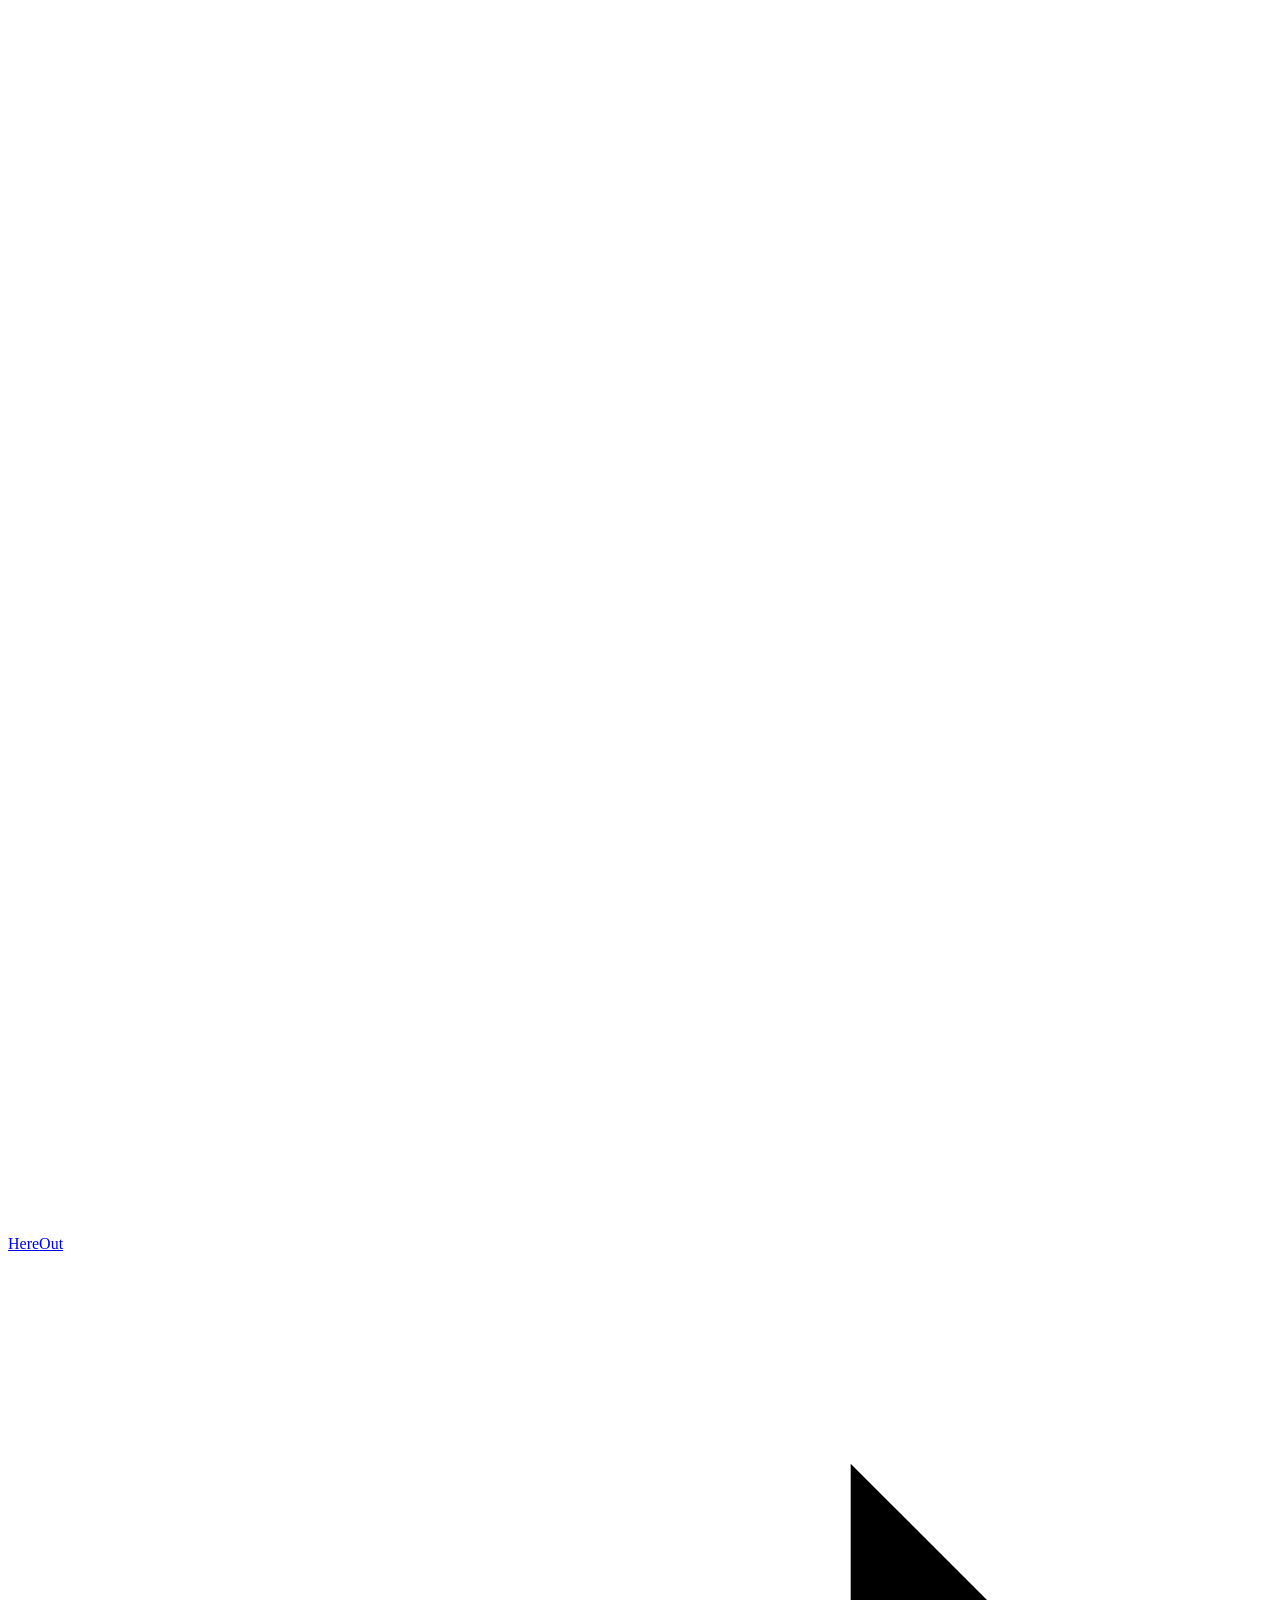
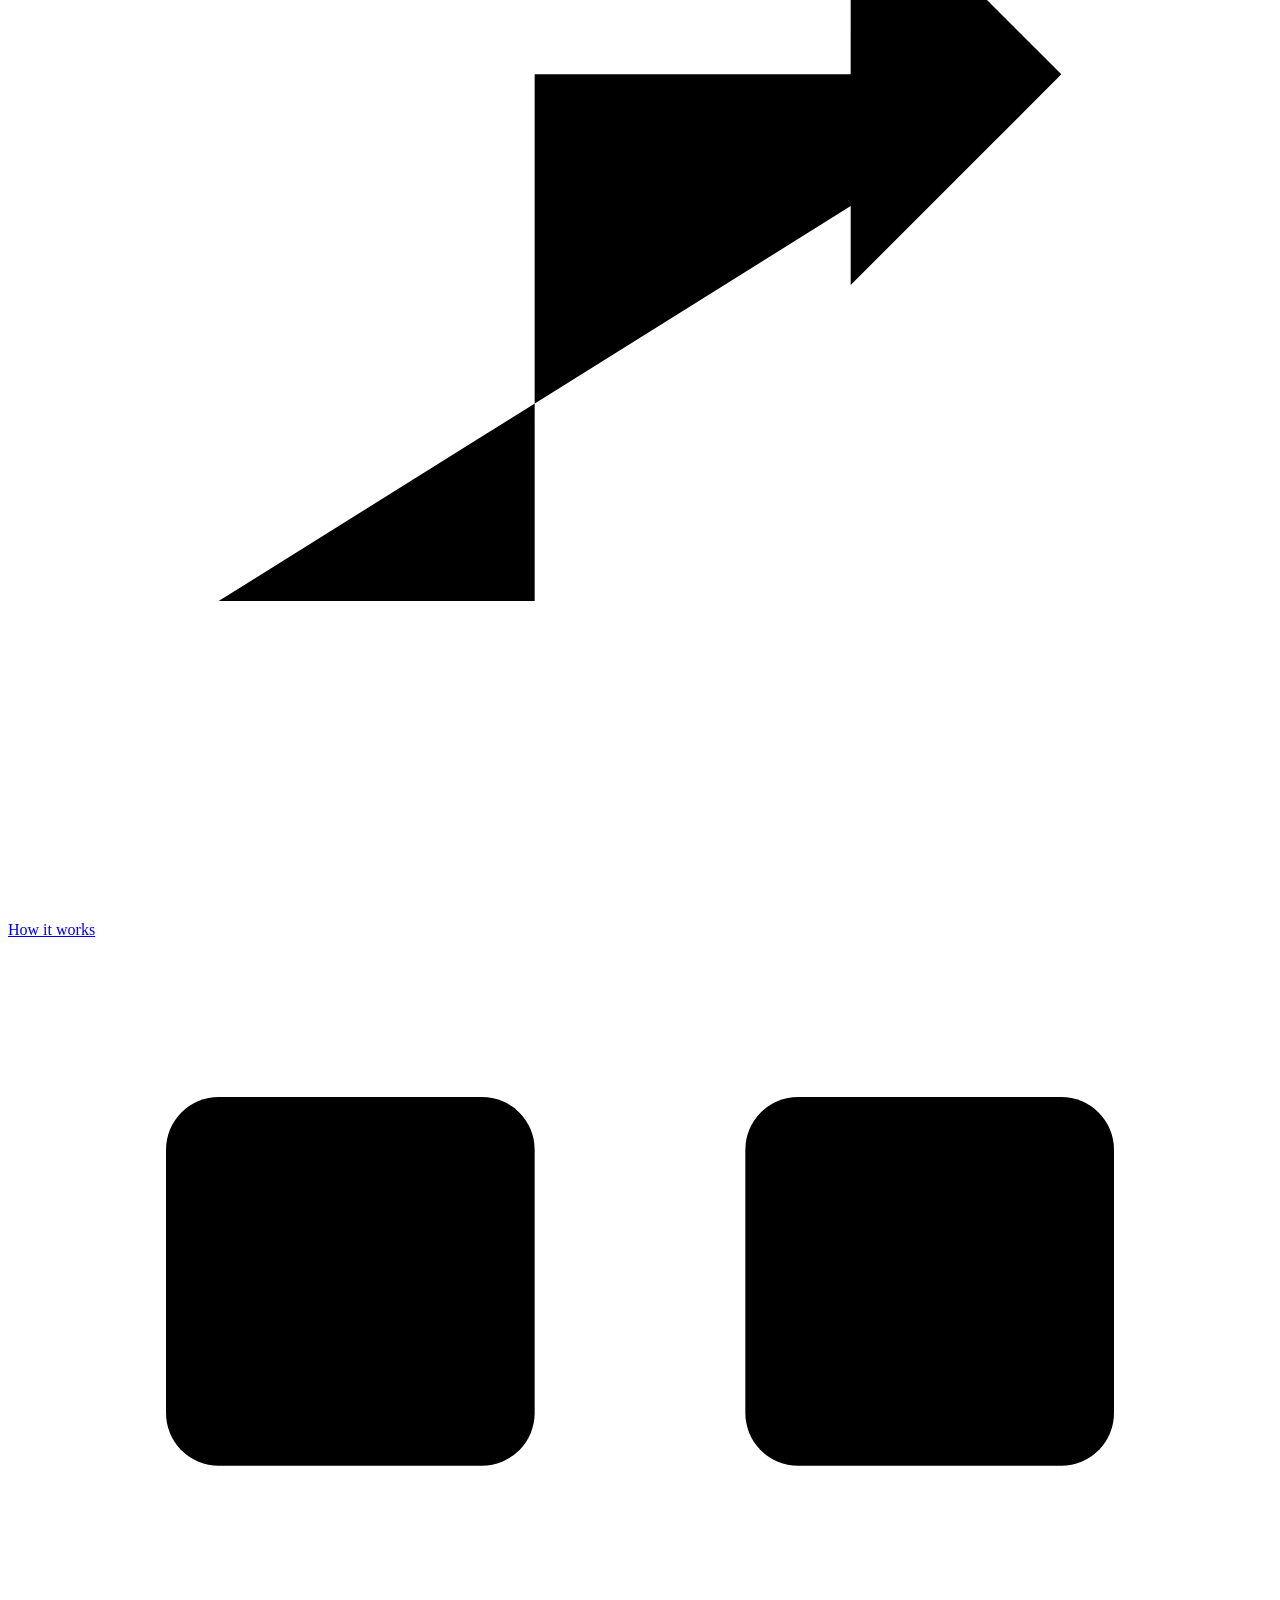
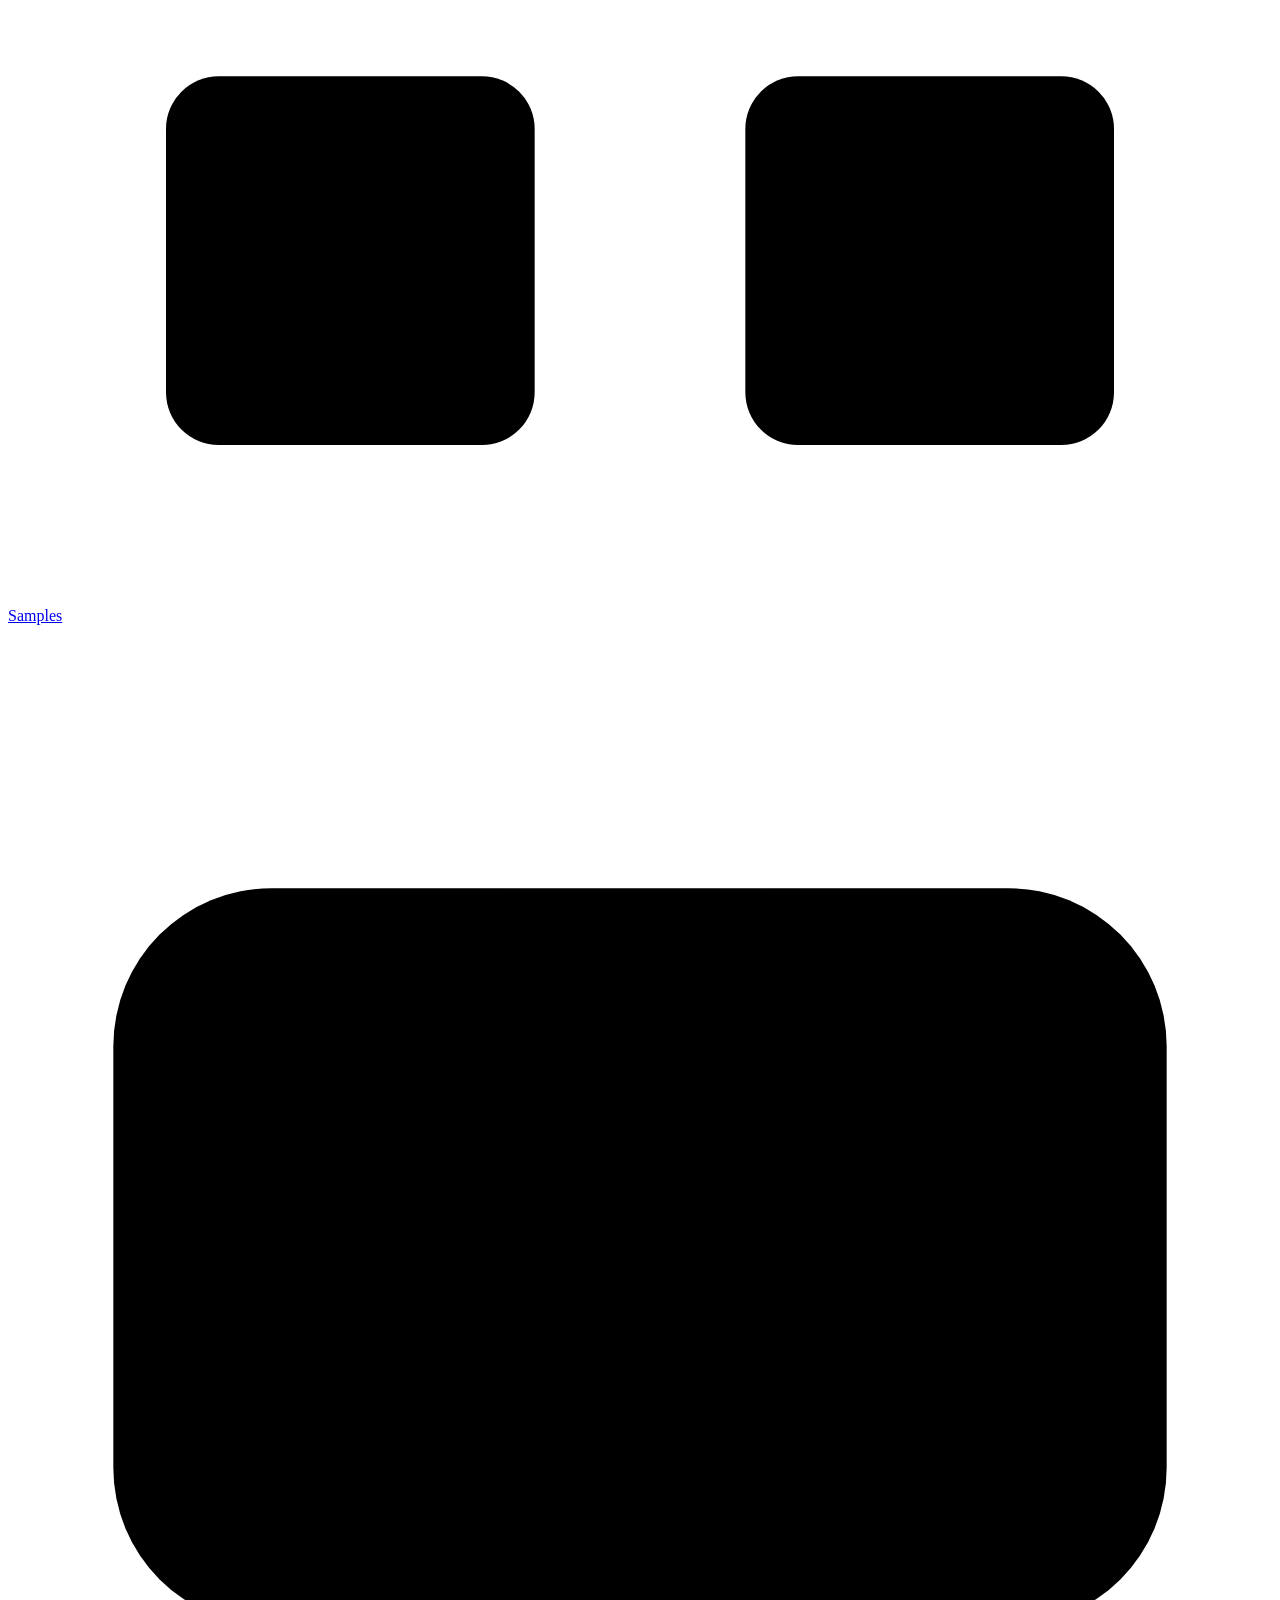
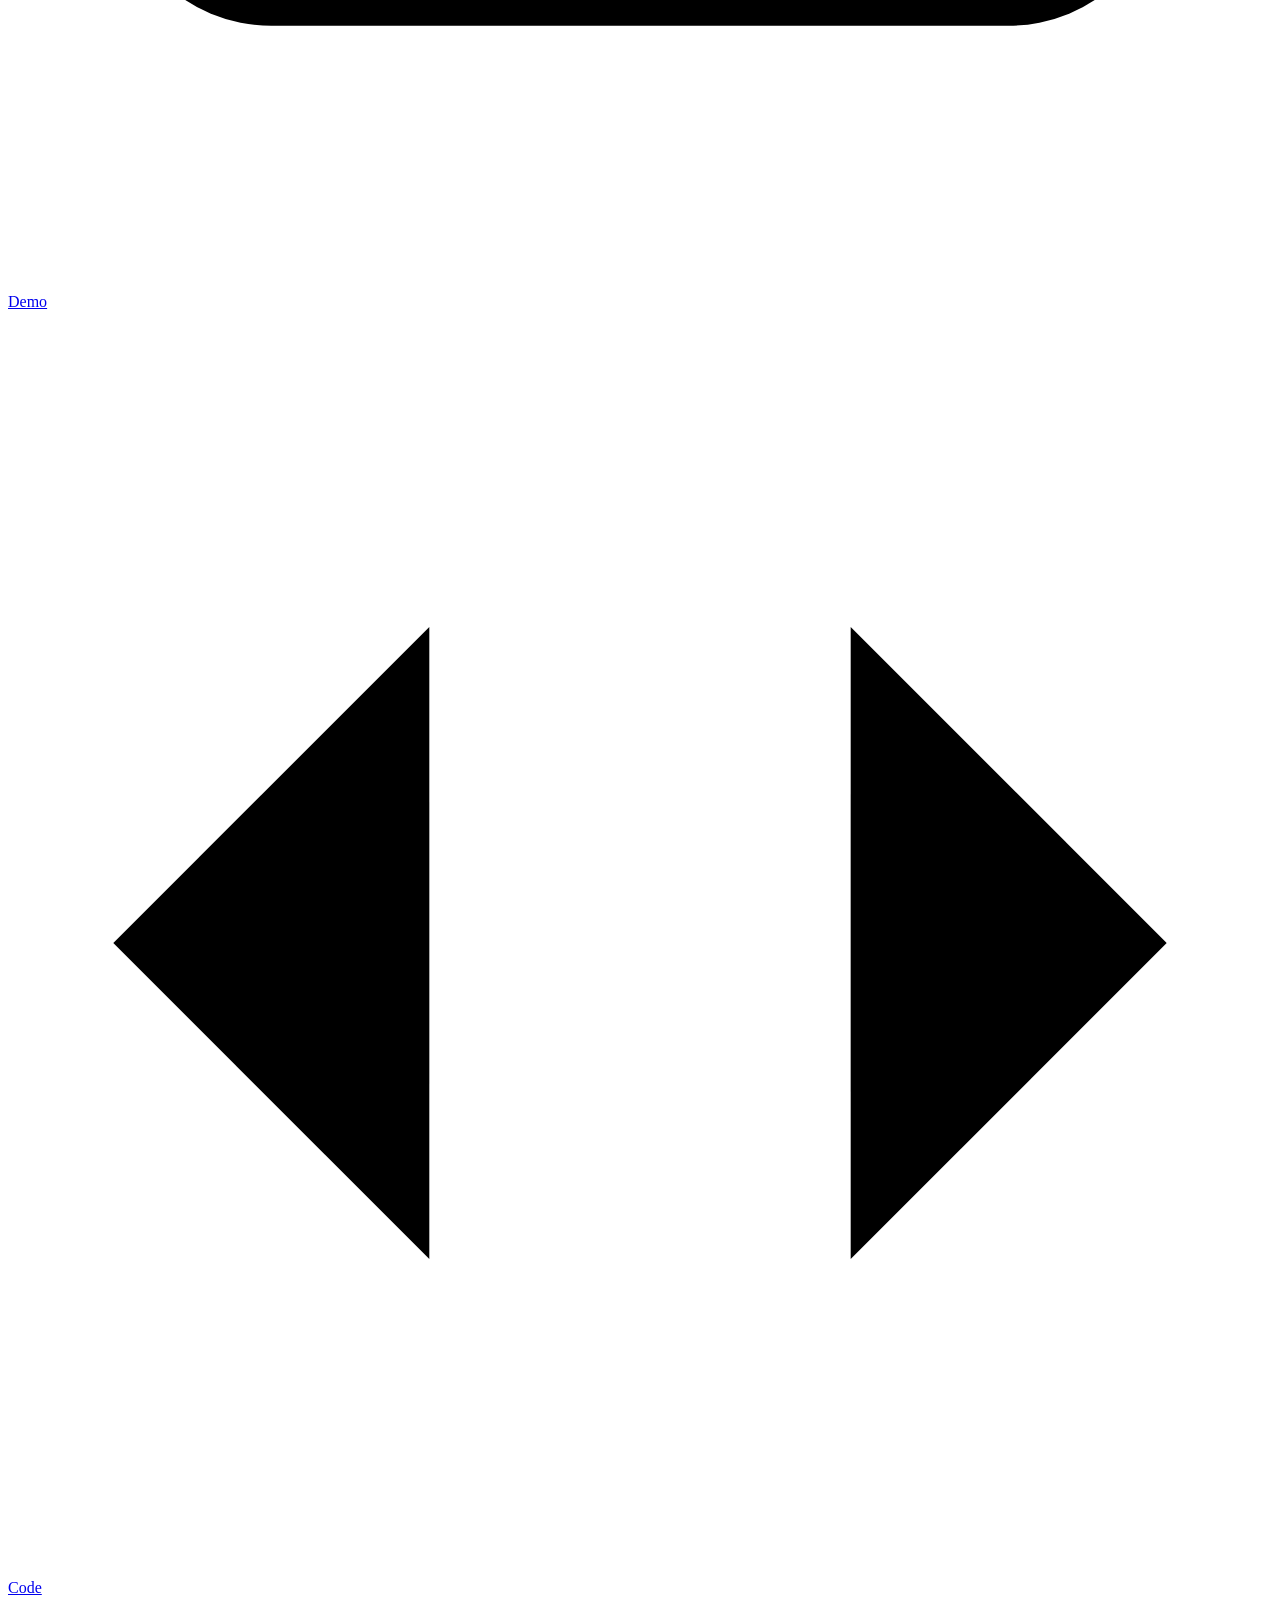
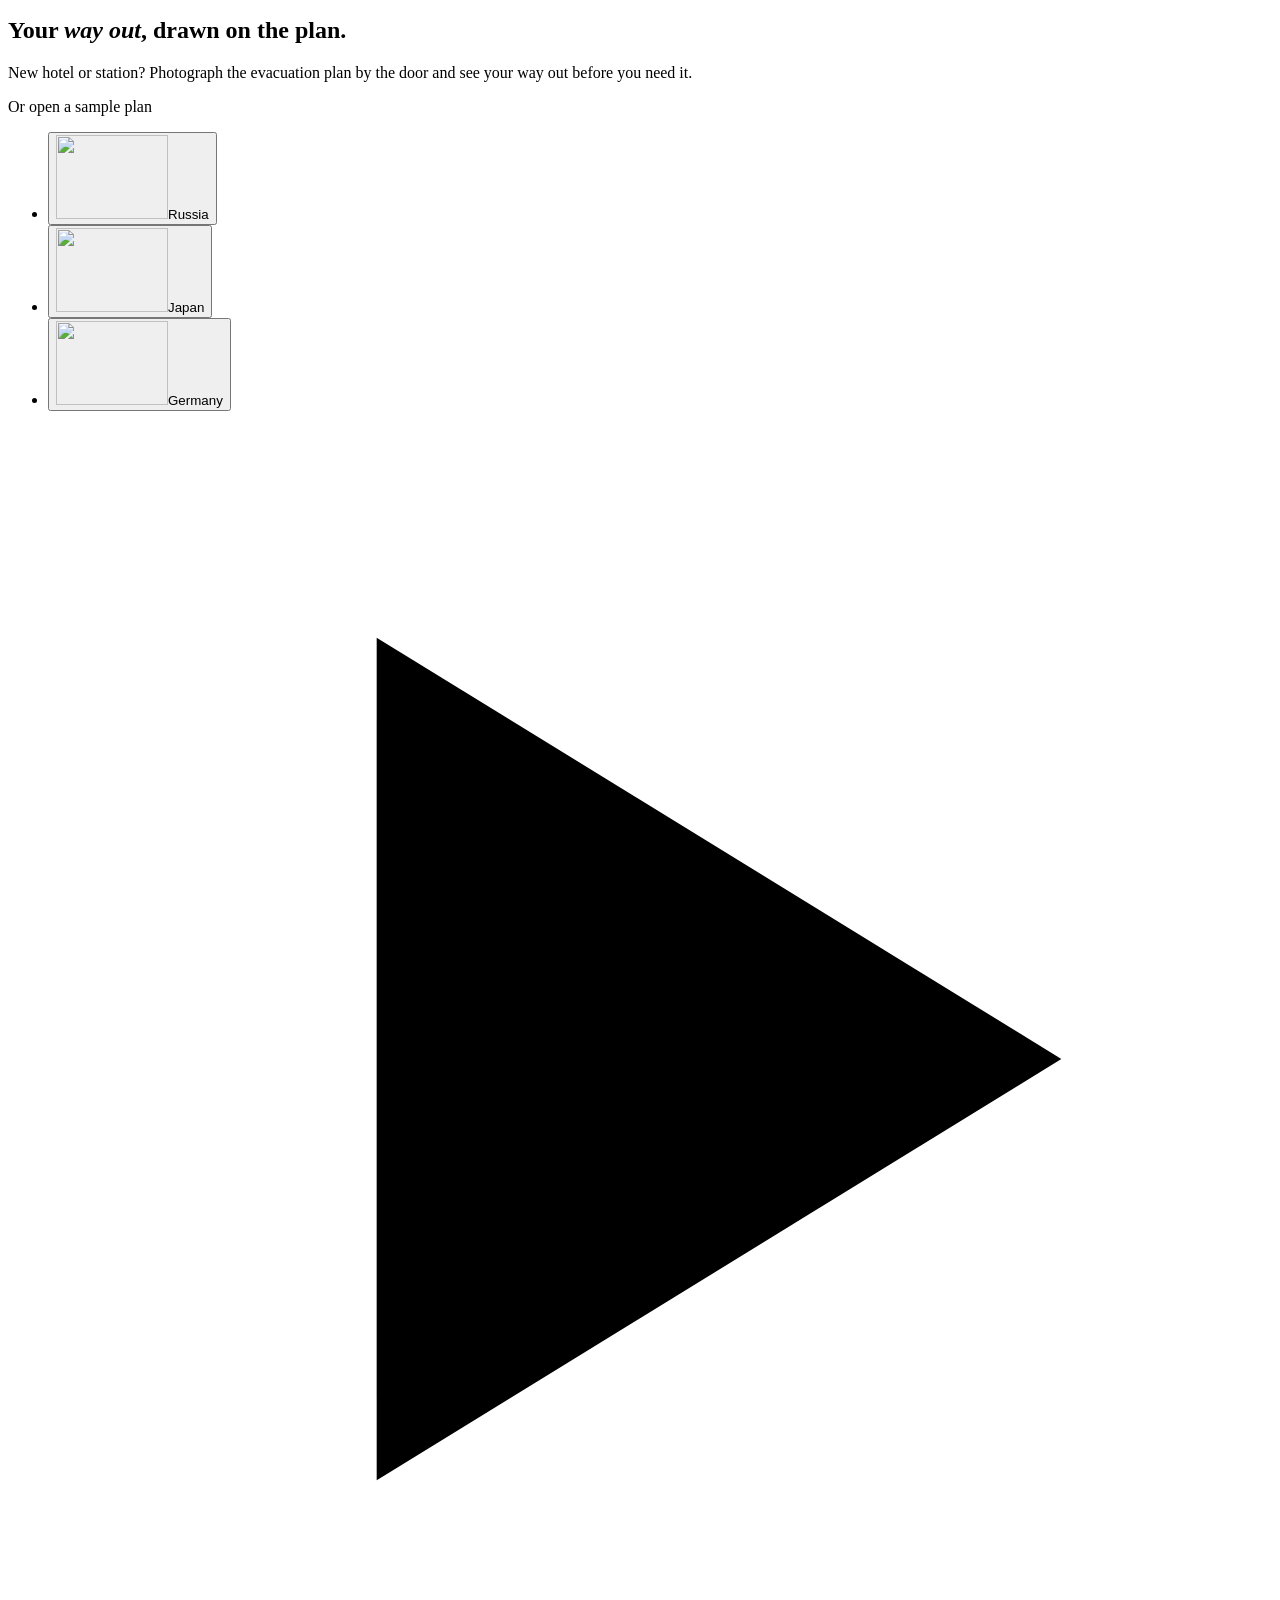
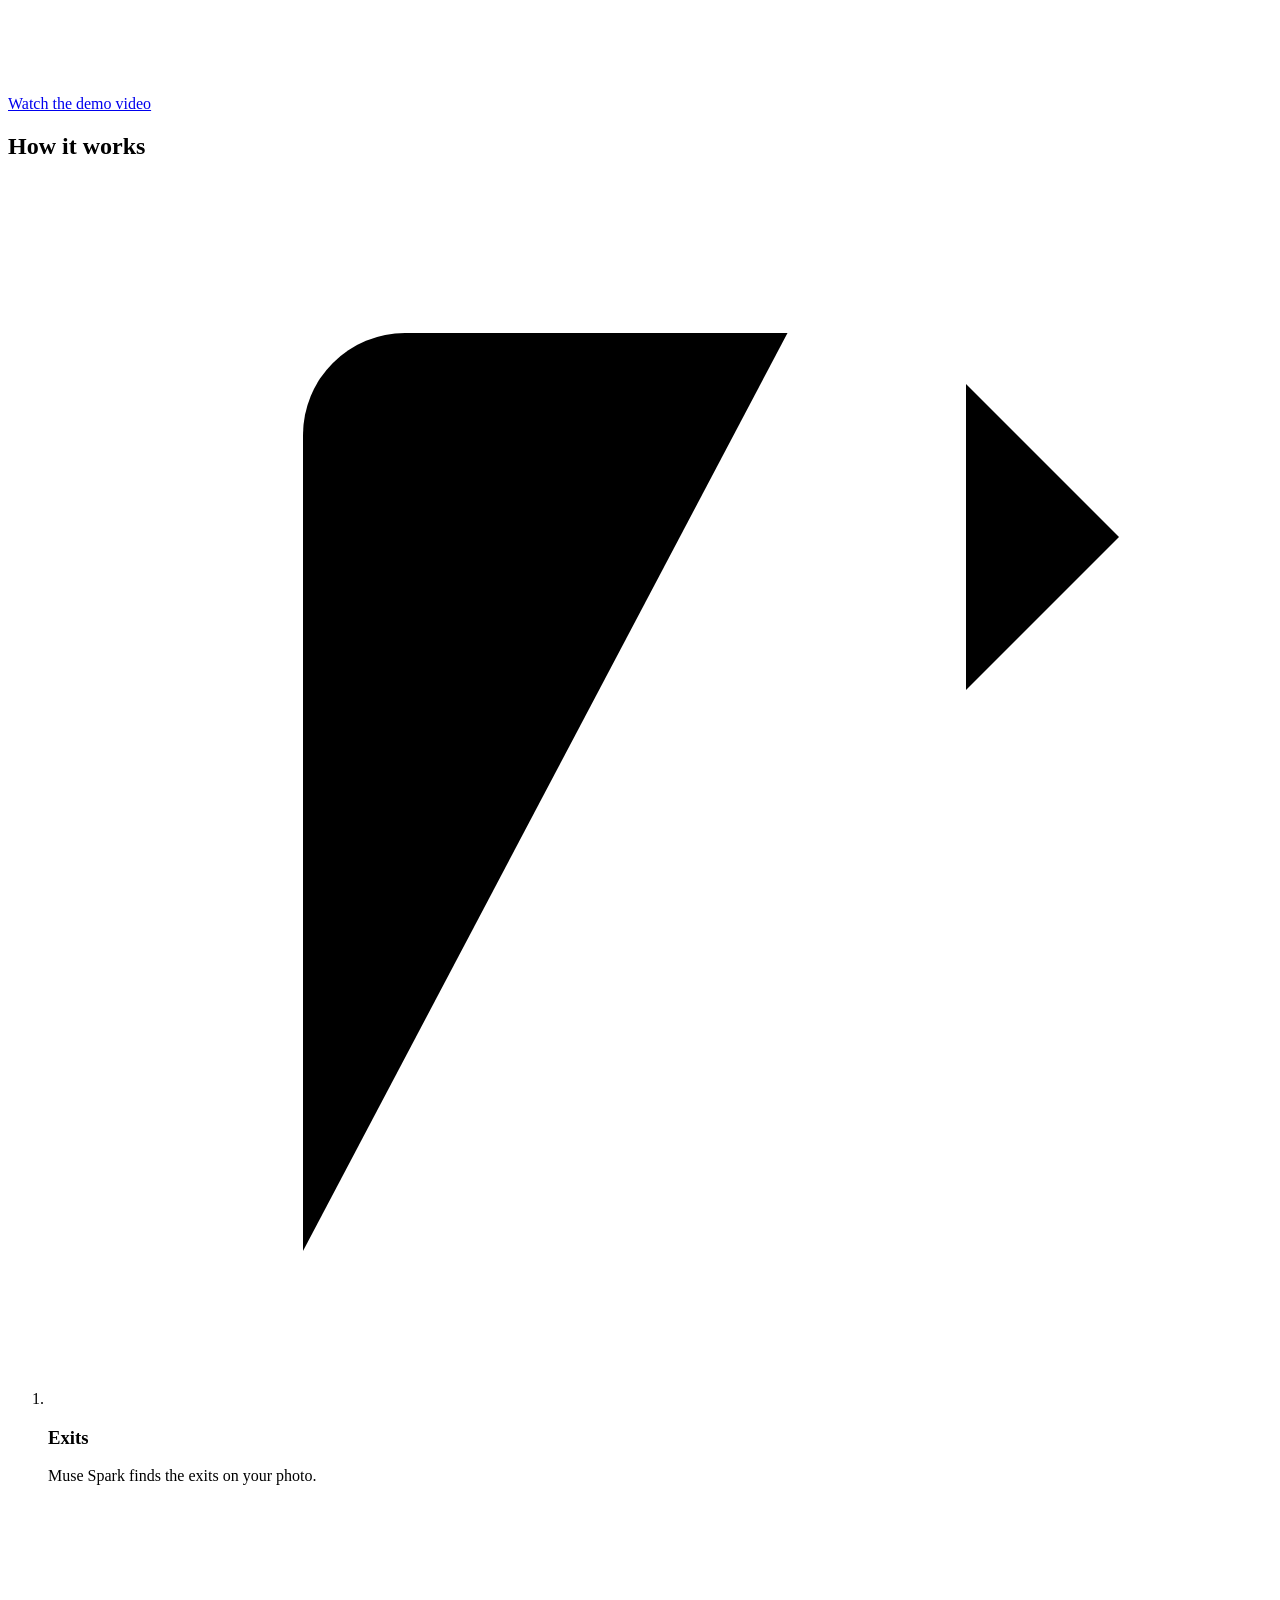
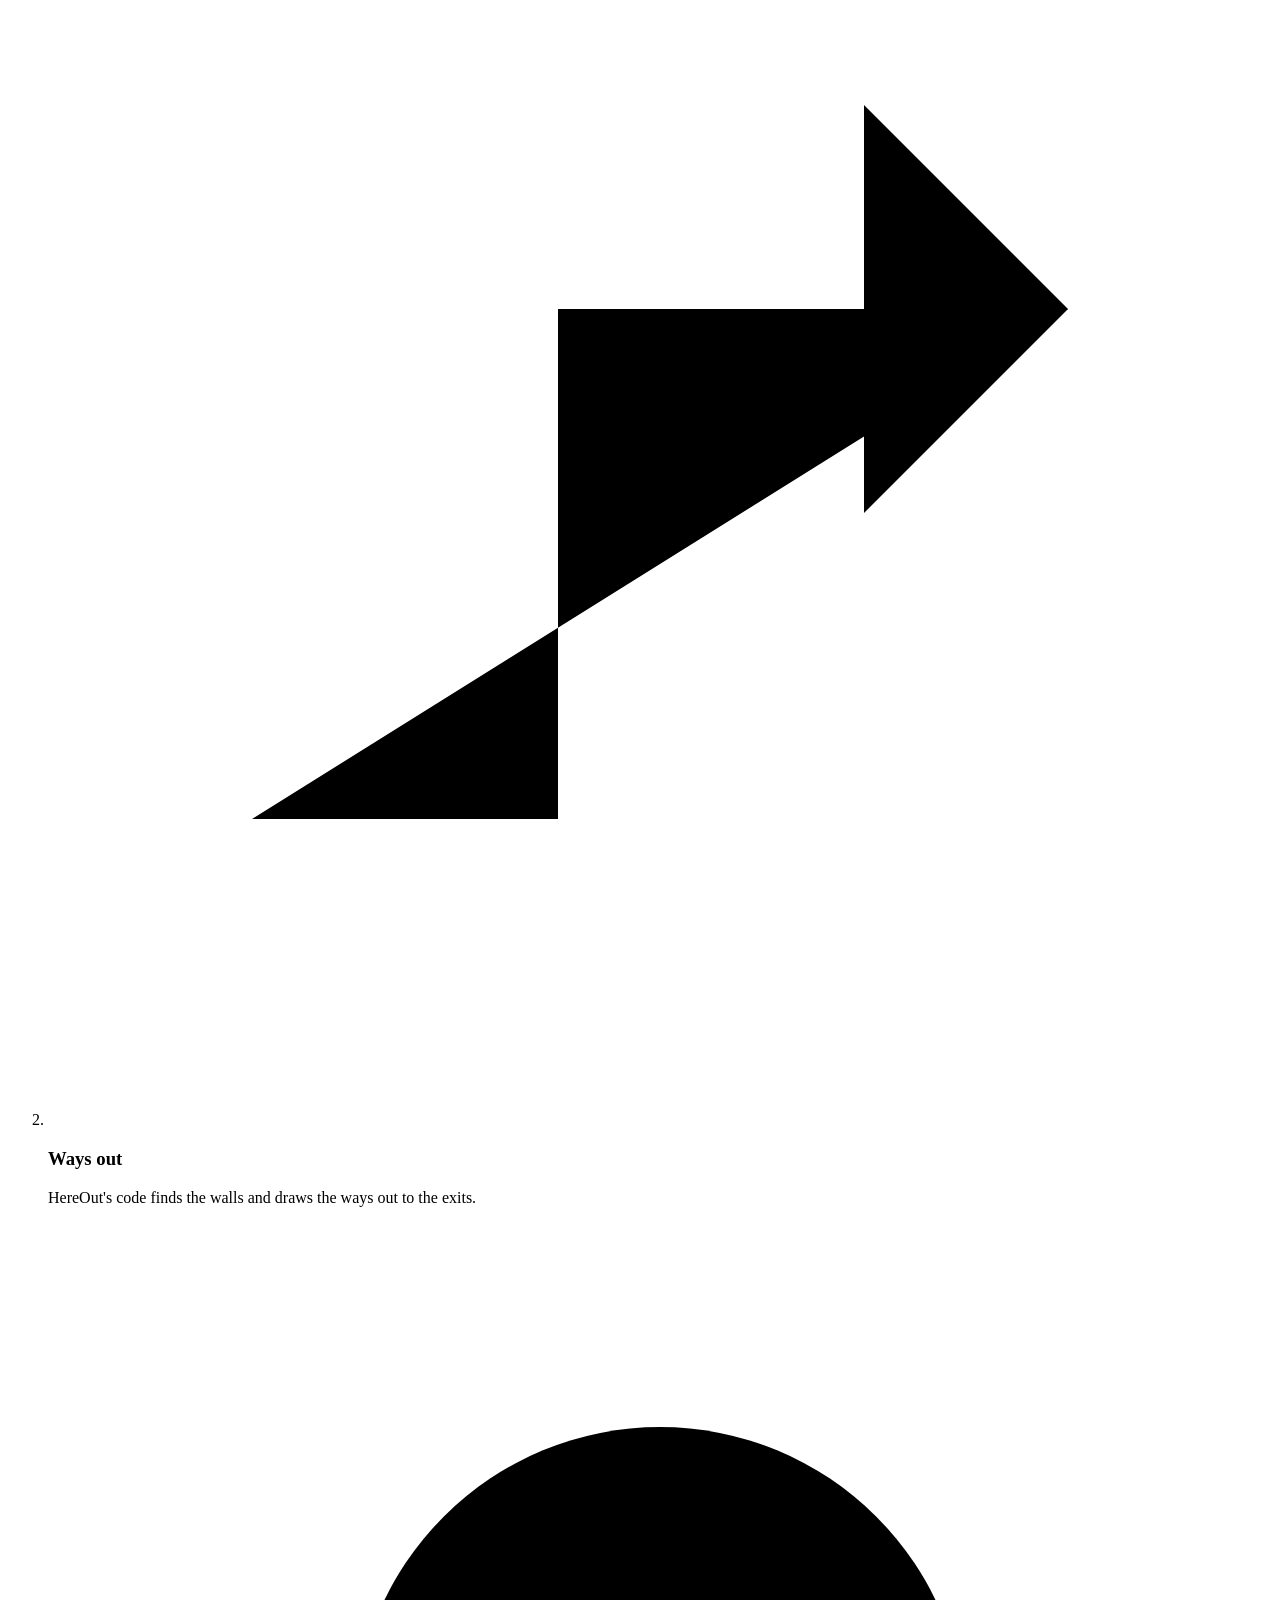
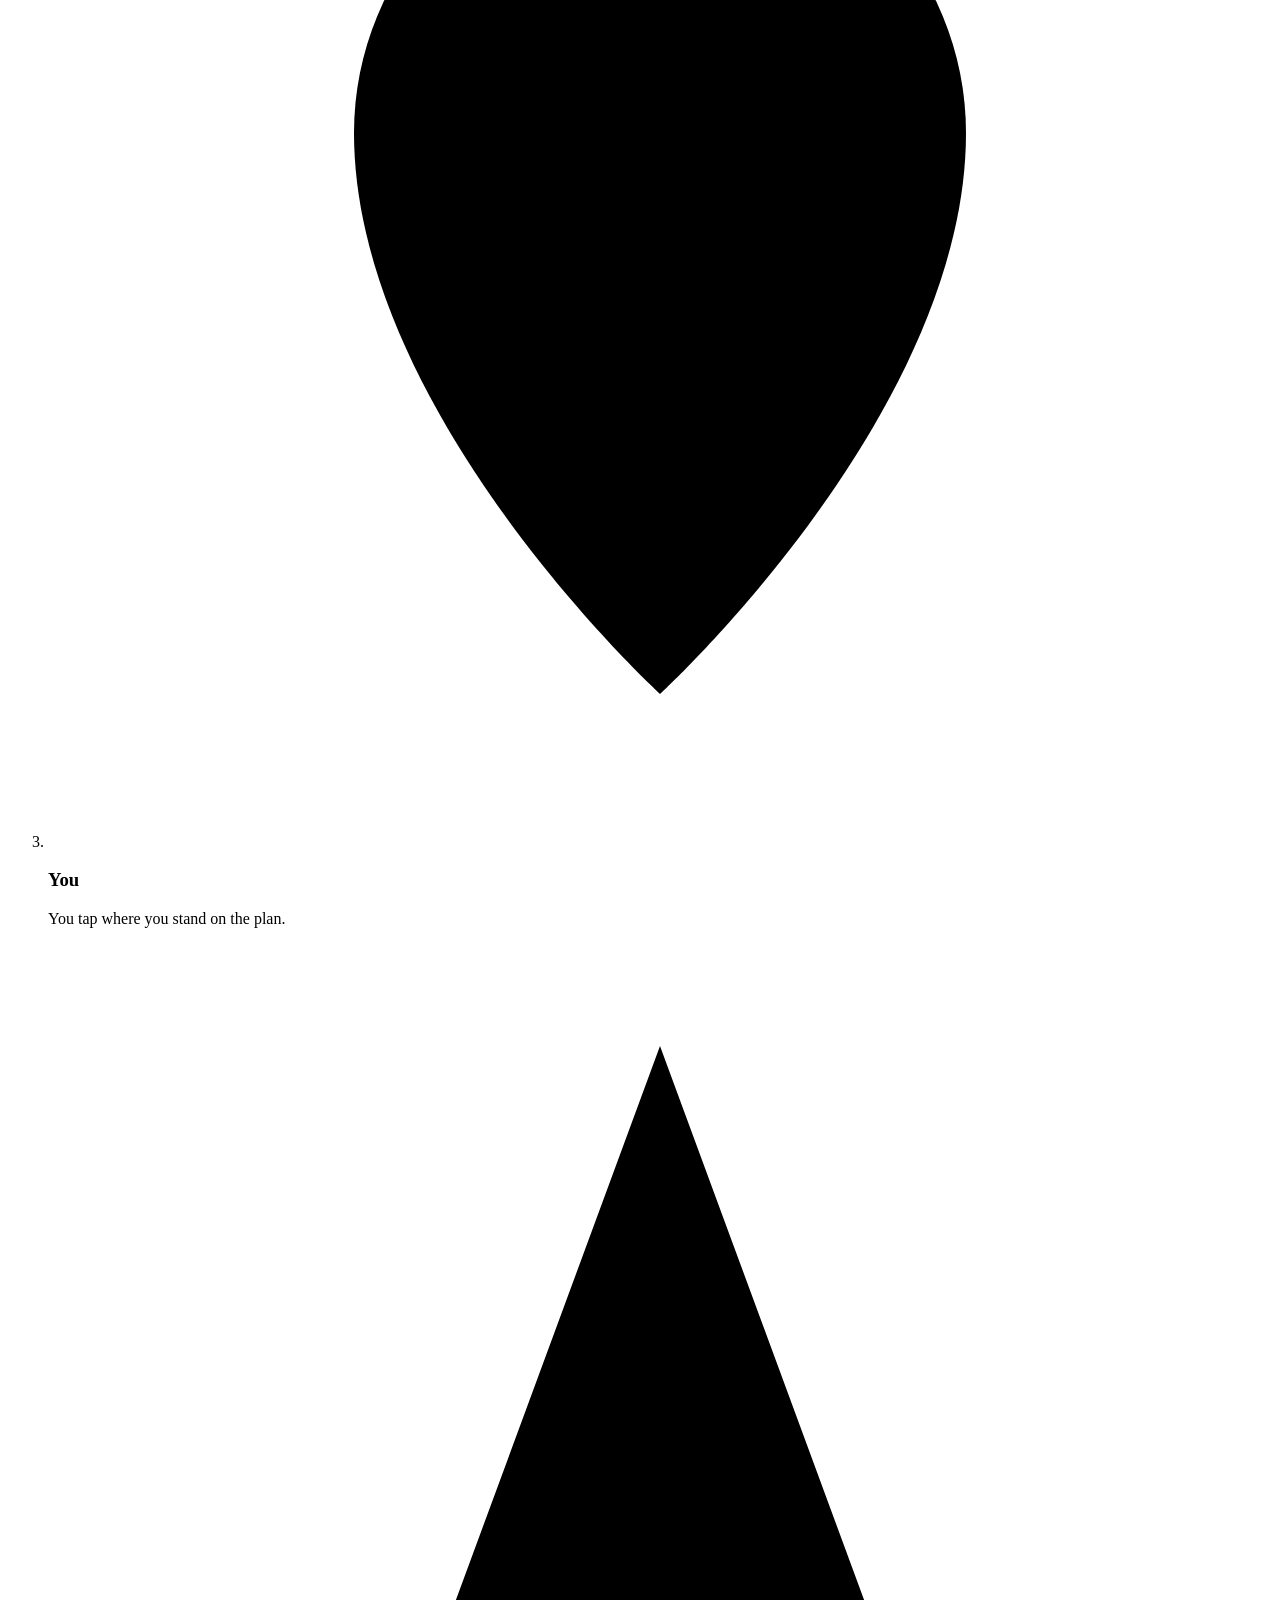
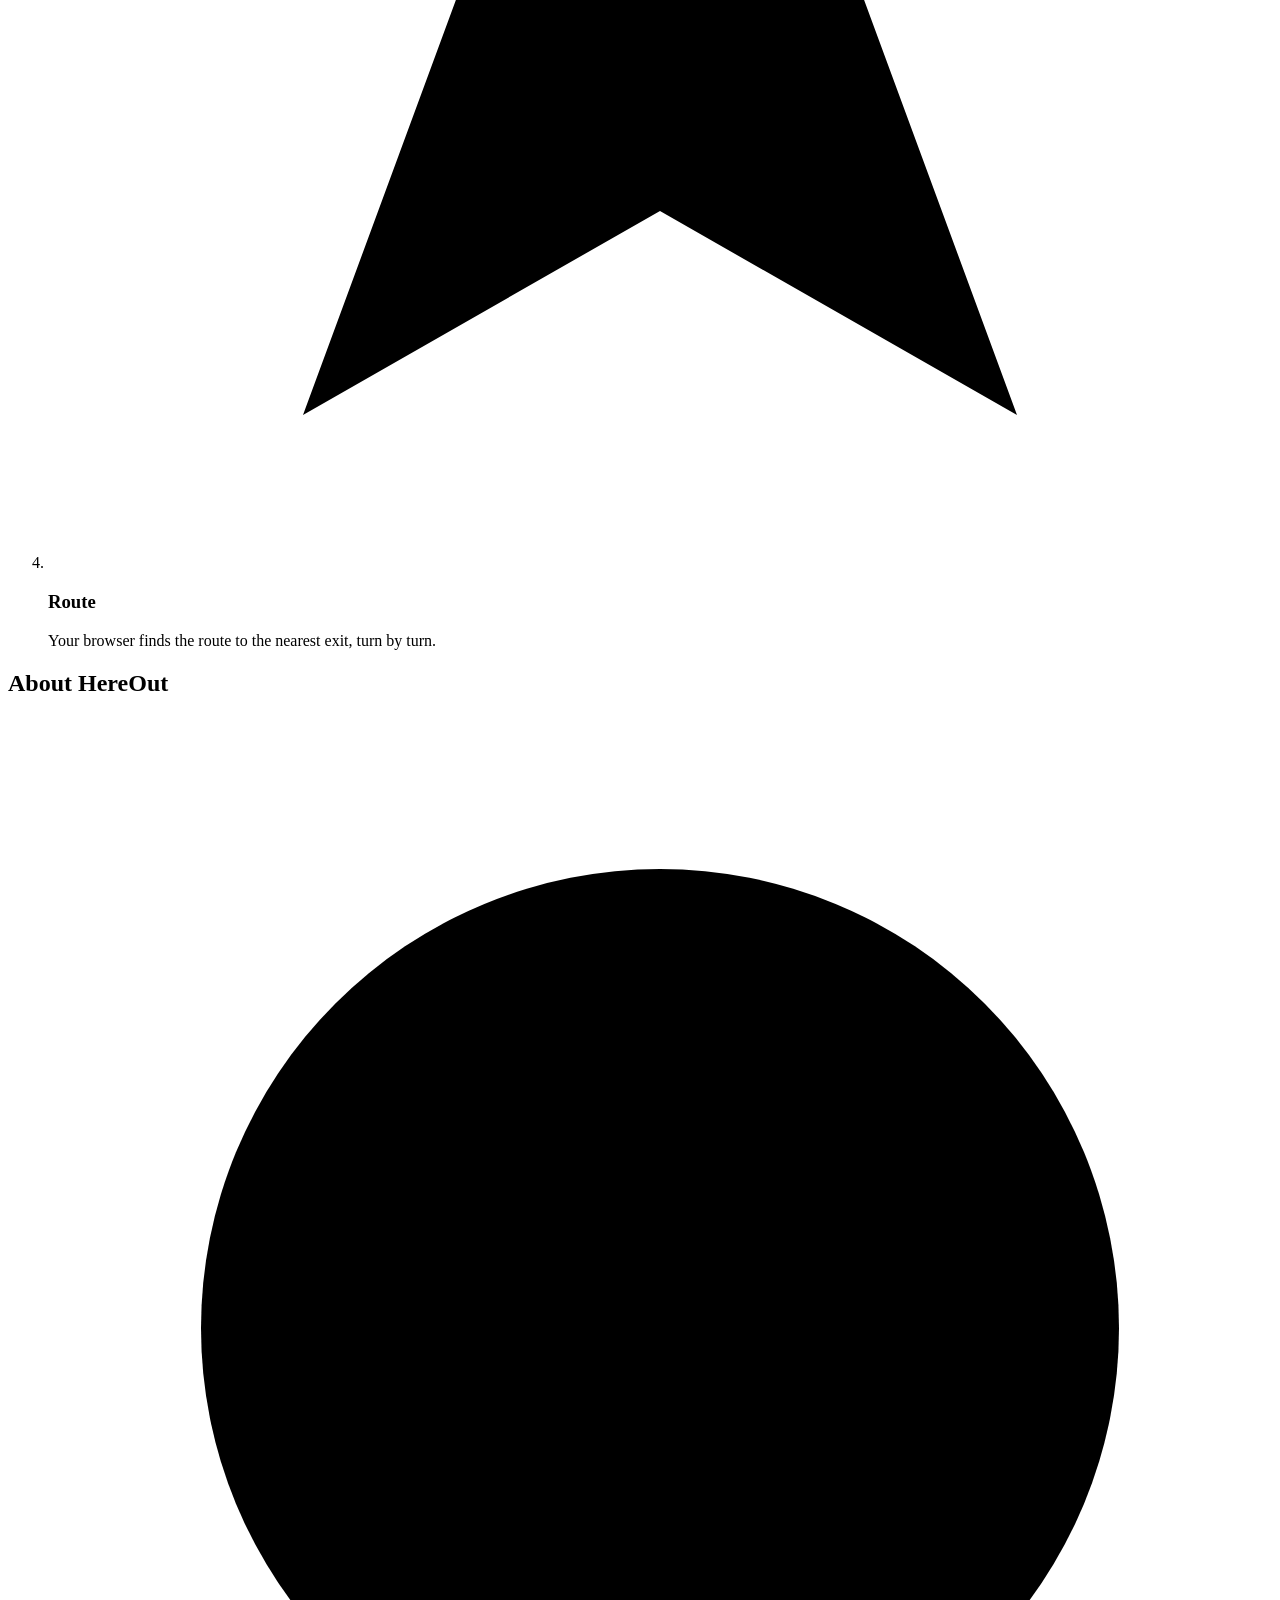
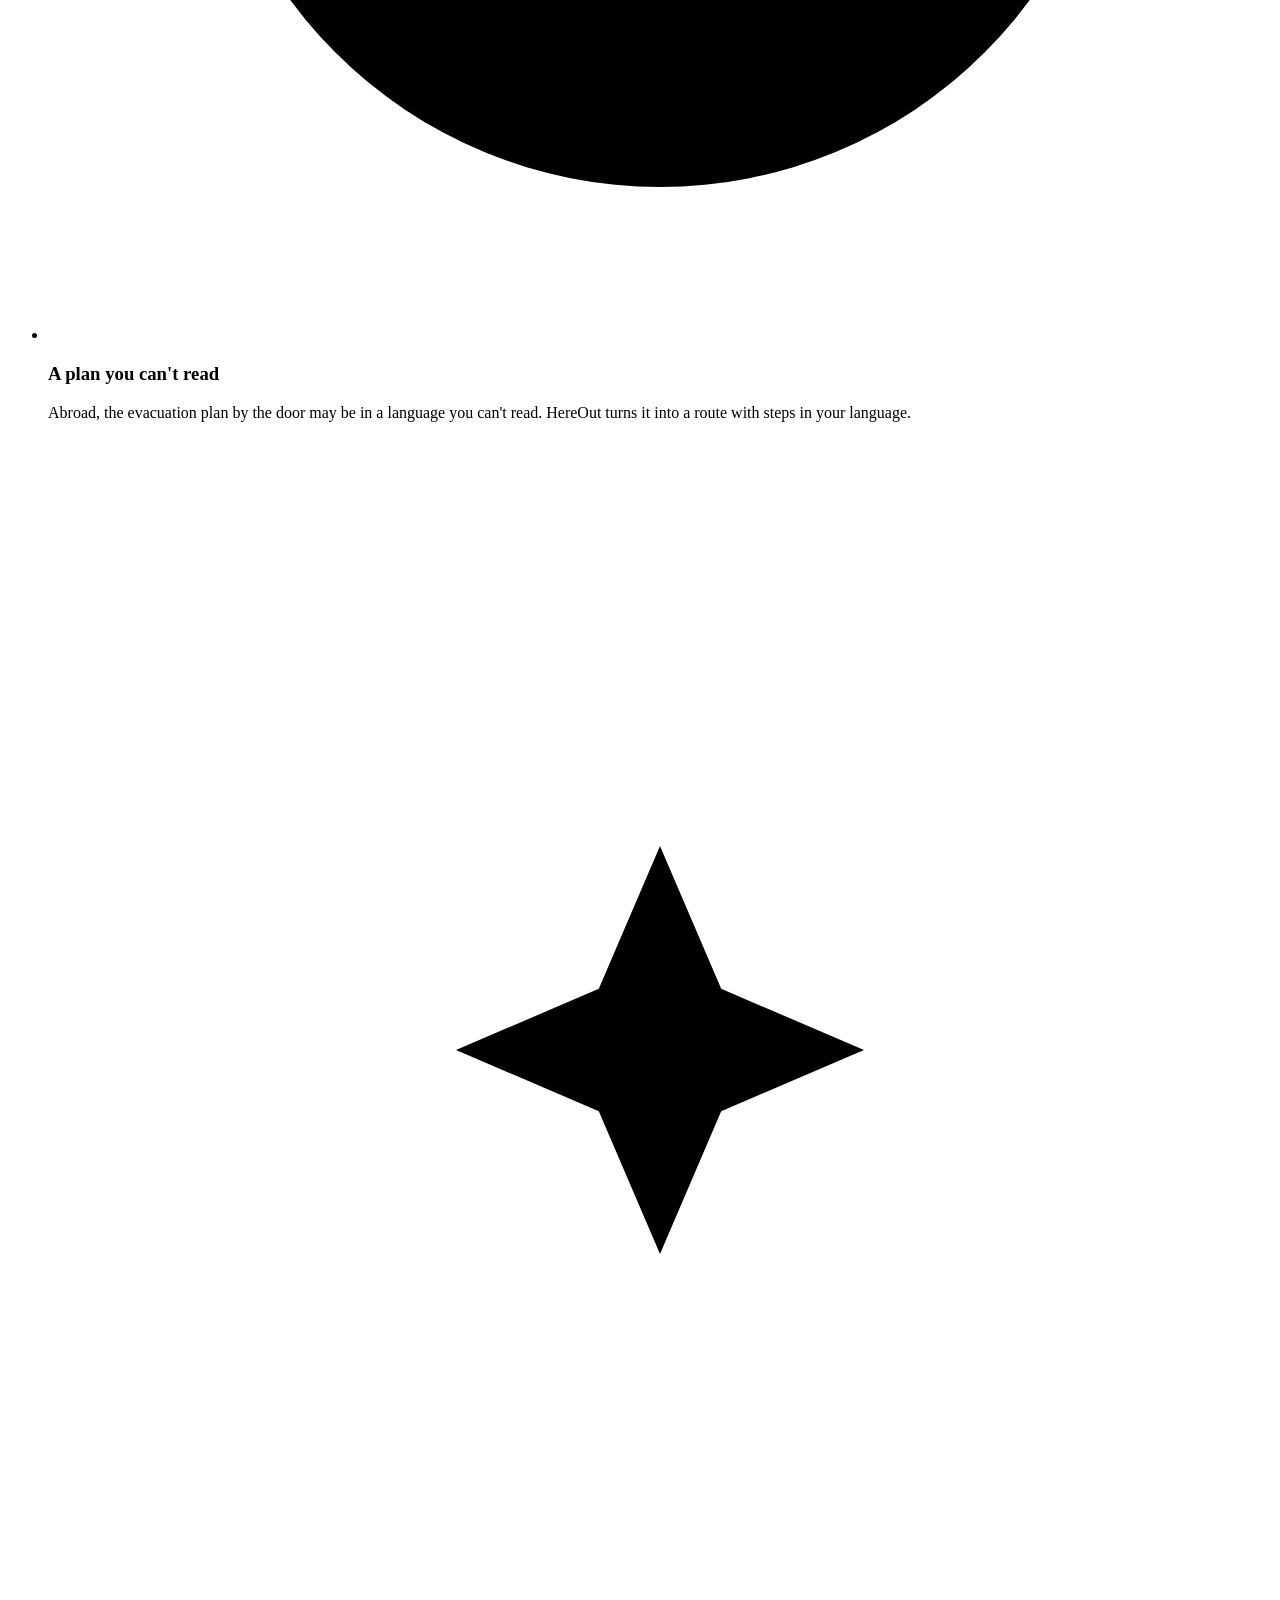
==== commit 6b50dd10: "One route line, an iPhone frame, and an About part The route is one line of one width, drawn in from" ====
--- a/src/hereout/web/index.html
+++ b/src/hereout/web/index.html
@@ -56,14 +56,14 @@
     </div>
     <p id="demo-link" class="demo-link"><a href="#demo"><svg class="ico" aria-hidden="true" viewBox="0 0 24 24"><polygon points="7 4 20 12 7 20 7 4"/></svg>Watch the demo video</a></p>
   </section>
-  <figure id="example" class="example hero" hidden data-sample="RU-commons_000164" data-start="720,950">
-    <a id="example-open" class="example-open" href="/?sample=RU-commons_000164">
-      <span class="example-pic" style="--aspect: 780 / 1080; --w: 153.846%; --x: -37.179%; --y: -15.741%">
+  <figure id="example" class="example hero" hidden data-sample="DE-commons_000023" data-start="800,620">
+    <a id="example-open" class="example-open" href="/?sample=DE-commons_000023">
+      <span class="example-pic" style="--aspect: 820 / 805; --w: 195.122%; --x: -36.585%; --y: -11.801%">
         <img class="example-photo" src="/gallery/example-photo" alt="" fetchpriority="high">
-        <img class="example-marks" src="/static/example-marks.webp" alt="A floor plan from an arts centre in Moscow, dimmed, with four numbered exits, the ways out glowing green, a blue route from YOU to Exit 4 and a dashed second route to Exit 3.">
+        <img class="example-marks" src="/static/example-marks.webp" alt="A plan of a hotel floor in Dresden, dimmed, with three numbered exits and a blue route from the start dot to Exit 2.">
       </span>
-      <span class="example-bar"><span>Example: a plan from an arts centre in Moscow</span><span class="example-go">Open<svg class="ico" aria-hidden="true" viewBox="0 0 24 24"><path d="M5 12h14"/><path d="m13 6 6 6-6 6"/></svg></span></span>
-      <span class="sr loop-says">A phone shows HereOut on this plan: four exits, the ways out, a tap, and the route to Exit 4.</span>
+      <span class="example-bar"><span>Example: a plan from a hotel in Dresden</span><span class="example-go">Open<svg class="ico" aria-hidden="true" viewBox="0 0 24 24"><path d="M5 12h14"/><path d="m13 6 6 6-6 6"/></svg></span></span>
+      <span class="sr loop-says">A phone shows HereOut on this plan: three exits, the ways out, a tap, and the route to Exit 2.</span>
     </a>
     <figcaption id="example-credit" class="credit"></figcaption>
   </figure>
@@ -107,7 +107,7 @@
       </div>
       <div class="stage" id="stage" role="region" aria-label="Plan" data-t-label="stage">
         <canvas id="plan" tabindex="0" role="application" aria-describedby="tap-hint"></canvas>
-        <p id="tap-prompt" class="tap-prompt" aria-hidden="true" hidden><svg class="ico" viewBox="0 0 24 24"><path d="M12 21s-6-5.5-6-11a6 6 0 0 1 12 0c0 5.5-6 11-6 11z"/><circle cx="12" cy="10" r="2"/></svg><span data-t="tap_prompt">Tap where you stand</span></p>
+        <p id="tap-prompt" class="tap-prompt" aria-hidden="true" hidden><svg class="ico" viewBox="0 0 24 24"><path d="M12 21s-6-5.5-6-11a6 6 0 0 1 12 0c0 5.5-6 11-6 11z"/><circle cx="12" cy="10" r="2"/></svg><span>Tap where you stand</span></p>
       </div>
       <section id="now-card" class="now-card" hidden aria-label="Current step" data-t-label="now_label">
         <div class="now-top">
@@ -127,7 +127,7 @@
         <span id="legend-field"><i class="sw-field" aria-hidden="true"></i><span data-t="legend_field">Near an exit … far from one</span></span>
         <span id="legend-way"><i class="sw-way" aria-hidden="true"></i><span data-t="legend_way">Ways out, arrows to the exits</span></span>
         <span id="legend-route"><i class="sw-route" aria-hidden="true"></i><span data-t="legend_route">Your route</span></span>
-        <span id="legend-other" hidden><i class="sw-other" aria-hidden="true"></i><span data-t="legend_other">Route if your exit is blocked</span></span>
+        <span id="legend-you" hidden><i class="sw-you" aria-hidden="true"></i><span data-t="stage_you">You</span></span>
         <span><i class="sw-exit" aria-hidden="true"></i><span data-t="legend_exit">Exit, by number</span></span>
       </div>
       <div id="read-legend" class="legend read-legend" lang="en" dir="ltr">
@@ -155,7 +155,7 @@
         <h3 id="steps-head" data-t="steps_head">Steps</h3>
         <p id="steps-hint" class="muted" data-t="steps_hint">Tap a step to see it on the plan.</p>
         <ol id="steps" role="list" tabindex="-1" aria-labelledby="steps-head"></ol>
-        <p id="backup" class="backup" hidden><i class="sw-other" aria-hidden="true"></i><span id="backup-text"></span> <button id="backup-go" type="button"></button></p>
+        <p id="backup" class="backup" hidden><span id="backup-text"></span> <button id="backup-go" type="button"></button></p>
         <div class="actions">
           <button id="speak" type="button"><svg class="ico" aria-hidden="true" viewBox="0 0 24 24"><path d="M11 5 6 9H2v6h4l5 4V5z"/><path d="M15.54 8.46a5 5 0 0 1 0 7.07"/><path d="M19.07 4.93a10 10 0 0 1 0 14.14"/></svg><span id="speak-text">Read the steps aloud</span></button>
           <button id="fix" type="button"><svg class="ico" aria-hidden="true" viewBox="0 0 24 24"><path d="M4 15s1-1 4-1 5 2 8 2 4-1 4-1V3s-1 1-4 1-5-2-8-2-4 1-4 1z"/><line x1="4" x2="4" y1="22" y2="15"/></svg><span id="fix-text">Mark the exit</span></button>
@@ -212,26 +212,35 @@
     <ul id="gallery" class="gallery"></ul>
     <button id="gallery-more" type="button" hidden><svg class="ico" aria-hidden="true" viewBox="0 0 24 24"><path d="m6 9 6 6 6-6"/></svg></button>
   </section>
-  <section id="demo" class="demo" hidden aria-labelledby="demo-head" data-samples="RU-commons_000164,JP-commons_000268,DE-commons_000022">
+  <section id="demo" class="demo" hidden aria-labelledby="demo-head" data-samples="DE-commons_000023,RU-commons_000164,JP-commons_000268,DE-commons_000022">
     <h2 id="demo-head">Demo video</h2>
     <video controls playsinline preload="none" width="1920" height="1080" src="/video/demo.mp4" aria-labelledby="demo-head" aria-describedby="demo-caption"></video>
-    <p id="demo-caption" class="credit demo-caption">51 s, no sound, with captions: a recording of this page at phone size with one sample plan. <span id="demo-credits"></span></p>
+    <p id="demo-caption" class="credit demo-caption">50 s, no sound, with captions: a recording of this page at phone size with one sample plan. <span id="demo-credits"></span></p>
     <details class="transcript">
       <summary>Text of the video, with what it shows</summary>
       <ol>
-        <li>In a building abroad, the evacuation plan on the wall is in Russian. Where is your way out? <em>On screen: the photo of the plan, dimmed.</em></li>
+        <li>In a hotel abroad, the evacuation plan on the wall is in German. Where is your way out? <em>On screen: the photo of the plan, dimmed.</em></li>
         <li>Photograph the plan when you arrive. Or open one of 203 real plans from 24 countries and regions. <em>On screen: the HereOut start page at phone size, in a phone frame, with its photo button and three sample plans.</em></li>
-        <li>Muse Spark finds the exits. Meta's model reads the photo and points to each exit. <em>On screen: the evacuation plan of an arts centre in Moscow (floor −1) opens, dimmed. Green exit marks 1 to 4 grow in one by one, and the strip above the plan lights “Exits”.</em></li>
-        <li>Code draws the ways out. It finds the walls in the ink and links the rooms to the exits. <em>On screen: glowing green lines grow out from the exits through the rooms. The strip lights “Ways out”.</em></li>
-        <li>You tap where you stand. The start always comes from you, not from the model. <em>On screen: “Tap where you stand” on the plan, then a white ring where the tap is, in the middle hall.</em></li>
-        <li>The route to the nearest exit. Your browser finds it in a moment, on the phone. <em>On screen: a blue line draws from YOU to Exit 4. A card under the plan shows “Exit 4 · Step 1 of 3” and the first step.</em></li>
-        <li>One step at a time. Each step lights its part of the route. The speaker reads it aloud. <em>On screen: the next button moves to steps 2 and 3. Each step lights its part of the route in amber, and the walked parts turn grey.</em></li>
-        <li>Exit blocked? Tap the dashed line. The route switches to the next exit. <em>On screen: a tap on the dashed line; YOU stays in the hall, and the route goes to Exit 3.</em></li>
-        <li>Points far from any green or red mark get a second look. Muse Spark sees numbered, zoomed crops and keeps, moves or drops each one. <em>On screen: the sheet of numbered crops that Muse Spark saw, opened large, with what came back for each crop.</em></li>
-        <li>The card comes in 13 languages. Here: Korean. The steps and the YOU mark change too. <em>On screen: the card in Korean, and “현재 위치” in place of YOU on the plan.</em></li>
-        <li>HereOut. hereout.devrives.com. Exits, second look and plan words: Muse Spark, through Baseten. Walls: HereOut's own code. Routes: in your browser. Built solo for the Meta hackathon. Check every route against the plan. <em>On screen: the end card with the HereOut logo.</em></li>
+        <li>Muse Spark finds the exits. Meta's model reads the photo and points to each exit. <em>On screen: the evacuation plan of a hotel floor in Dresden opens, dimmed. Green exit marks 1 to 3 grow in one by one, and the strip above the plan lights “Exits”.</em></li>
+        <li>Code draws the ways out. It finds the walls in the ink and links the rooms to the exits. <em>On screen: glowing green lines grow out from the exits along the corridors. The strip lights “Ways out”.</em></li>
+        <li>You tap where you stand. The start always comes from you, not from the model. <em>On screen: “Tap where you stand” on the plan, then a white ring where the tap is, in the long corridor.</em></li>
+        <li>The route to the nearest exit. Your browser finds it in a moment, on the phone. <em>On screen: a blue dot marks the tap, and a blue line draws from it to Exit 2. A card under the plan shows “Exit 2 · Step 1 of 2” and the first step.</em></li>
+        <li>One step at a time. Walked steps turn grey. The speaker reads each one aloud. <em>On screen: the next button moves to step 2. The walked part of the route turns grey, and a ring marks Exit 2.</em></li>
+        <li>Exit blocked? Tap “If blocked”. The route switches to the next exit. <em>On screen: a tap on the “If blocked” exit button under the plan; the plan comes back with the dot still in the corridor, and the route draws in to Exit 3.</em></li>
+        <li>Muse Spark reads the words on the plan too. The plan's instructions in English, with the German original under each one. <em>On screen: “What the plan says” under the plan: the title, the instructions and the start of the legend in English, each with its German text under it.</em></li>
+        <li>The card comes in 13 languages. Here: Korean. The steps and the labels change too. <em>On screen: the step card, the strip above the plan and the legend in Korean.</em></li>
+        <li>HereOut. hereout.devrives.com. Exits and plan words: Muse Spark, through Baseten. Walls: HereOut's own code. Routes: in your browser. Built solo for the Meta hackathon. Check every route against the plan. <em>On screen: the end card with the HereOut logo.</em></li>
       </ol>
     </details>
+  </section>
+  <section id="about" class="about" aria-labelledby="about-head">
+    <h2 id="about-head">About HereOut</h2>
+    <ul class="about-list" role="list">
+      <li><svg class="ico" aria-hidden="true" viewBox="0 0 24 24"><circle cx="12" cy="12" r="9"/><path d="M9.5 9.5a2.5 2.5 0 1 1 3.5 2.3c-.6.3-1 .9-1 1.6v.6"/><path d="M12 17h.01"/></svg><h3>A plan you can't read</h3><p>Abroad, the evacuation plan by the door may be in a language you can't read. HereOut turns it into a route with steps in your language.</p></li>
+      <li><svg class="ico" aria-hidden="true" viewBox="0 0 24 24"><path d="M12 3v4M12 17v4M3 12h4M17 12h4"/><path d="m12 8 1.2 2.8L16 12l-2.8 1.2L12 16l-1.2-2.8L8 12l2.8-1.2z"/></svg><h3>Muse Spark: exits and plan words</h3><p>Meta's model looks for every exit, looks again at doubtful ones on zoomed crops, and reads the plan's words. It can translate them into your language: 12 besides English.</p></li>
+      <li><svg class="ico" aria-hidden="true" viewBox="0 0 24 24"><path d="M9 11l3 3 8-8"/><path d="M20 12v6a2 2 0 0 1-2 2H6a2 2 0 0 1-2-2V6a2 2 0 0 1 2-2h9"/></svg><h3>Accuracy</h3><p>On 28 test photos that no exit rule was tuned on, HereOut found about half of the exits, and about half of the exits it marked were wrong. So check every route against the plan, and mark the exit yourself when it is wrong. <a href="https://gitlab.com/devrives/hereout#evaluation" rel="noopener">How it was measured</a></p></li>
+    </ul>
+    <p class="about-foot">Built solo by devrives for the Meta Global AI Developer Hackathon, with Muse Spark through Baseten, Python, OpenCV and plain JavaScript. <a href="https://gitlab.com/devrives/hereout" rel="noopener">Code on GitLab</a> · <a href="/credits">Photo credits</a></p>
   </section>
 </main>
 <link id="network-worker" rel="prefetch" href="/static/network-worker.js">
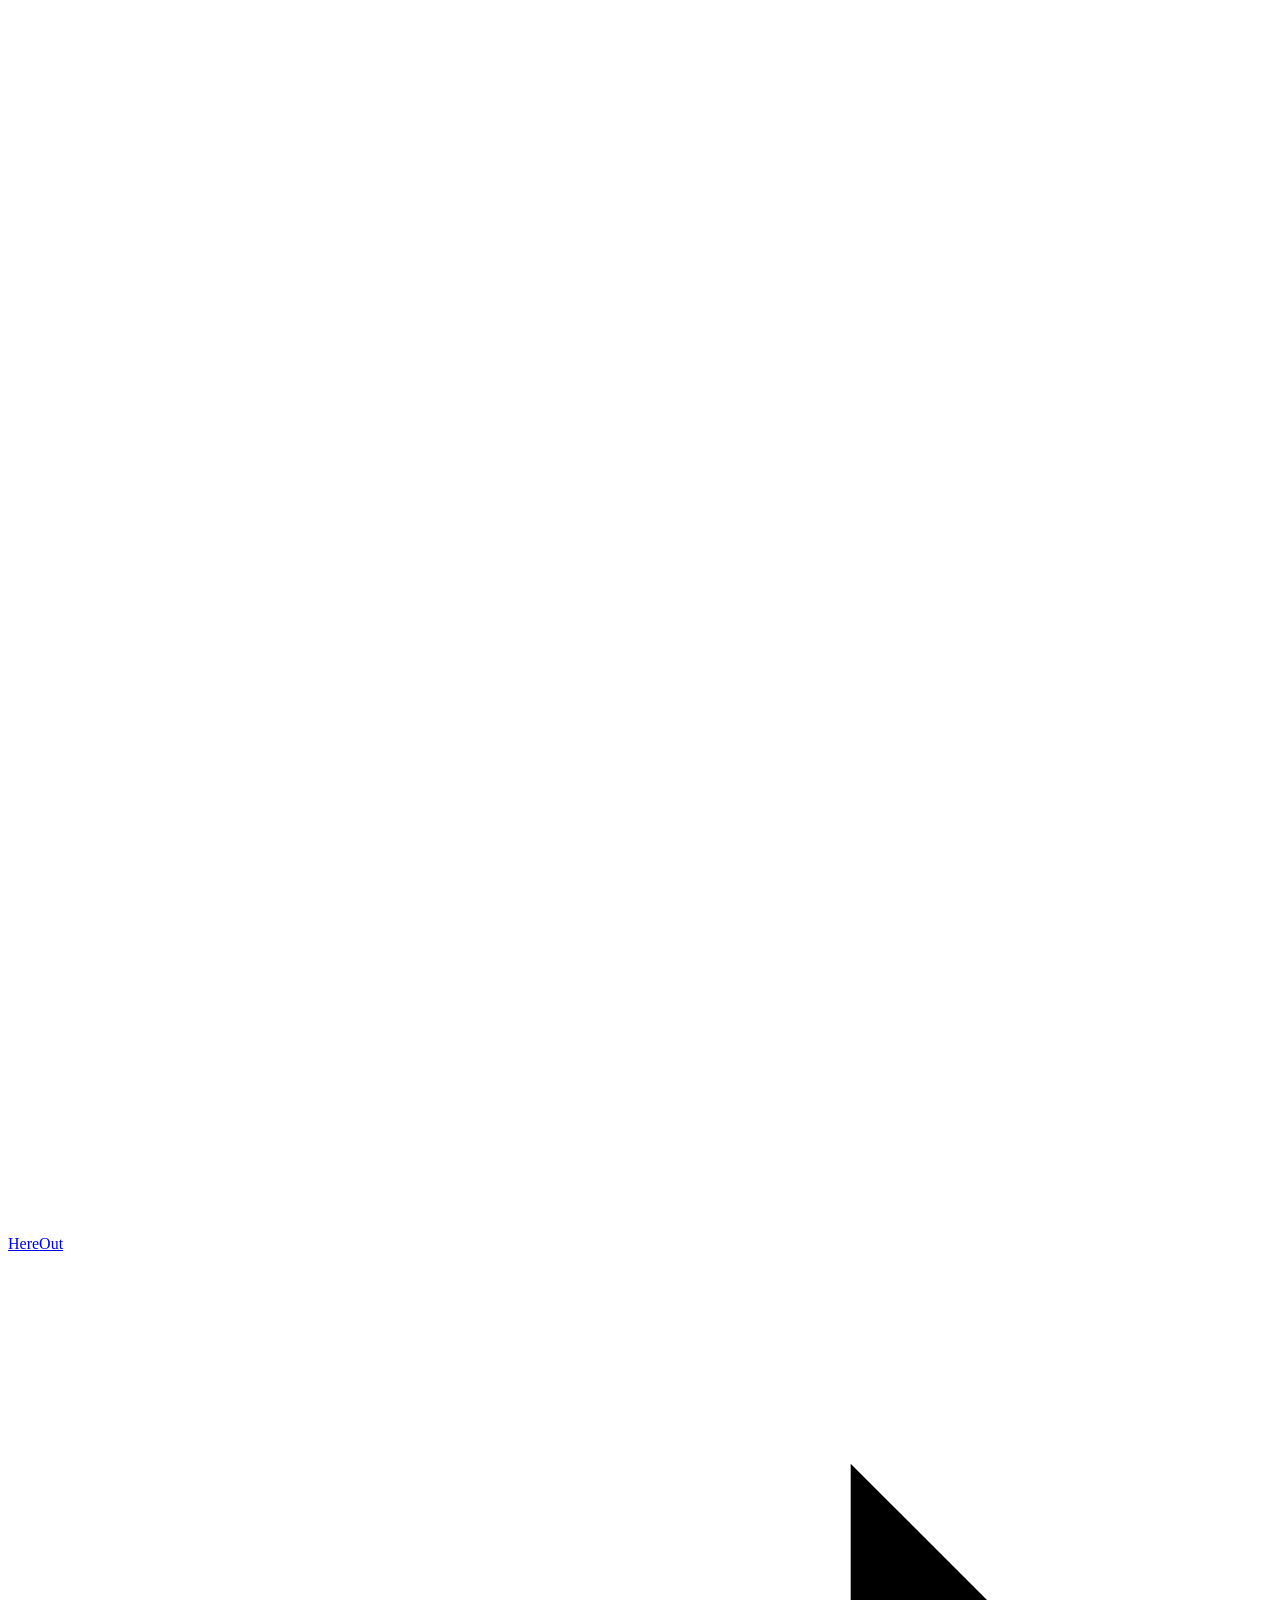
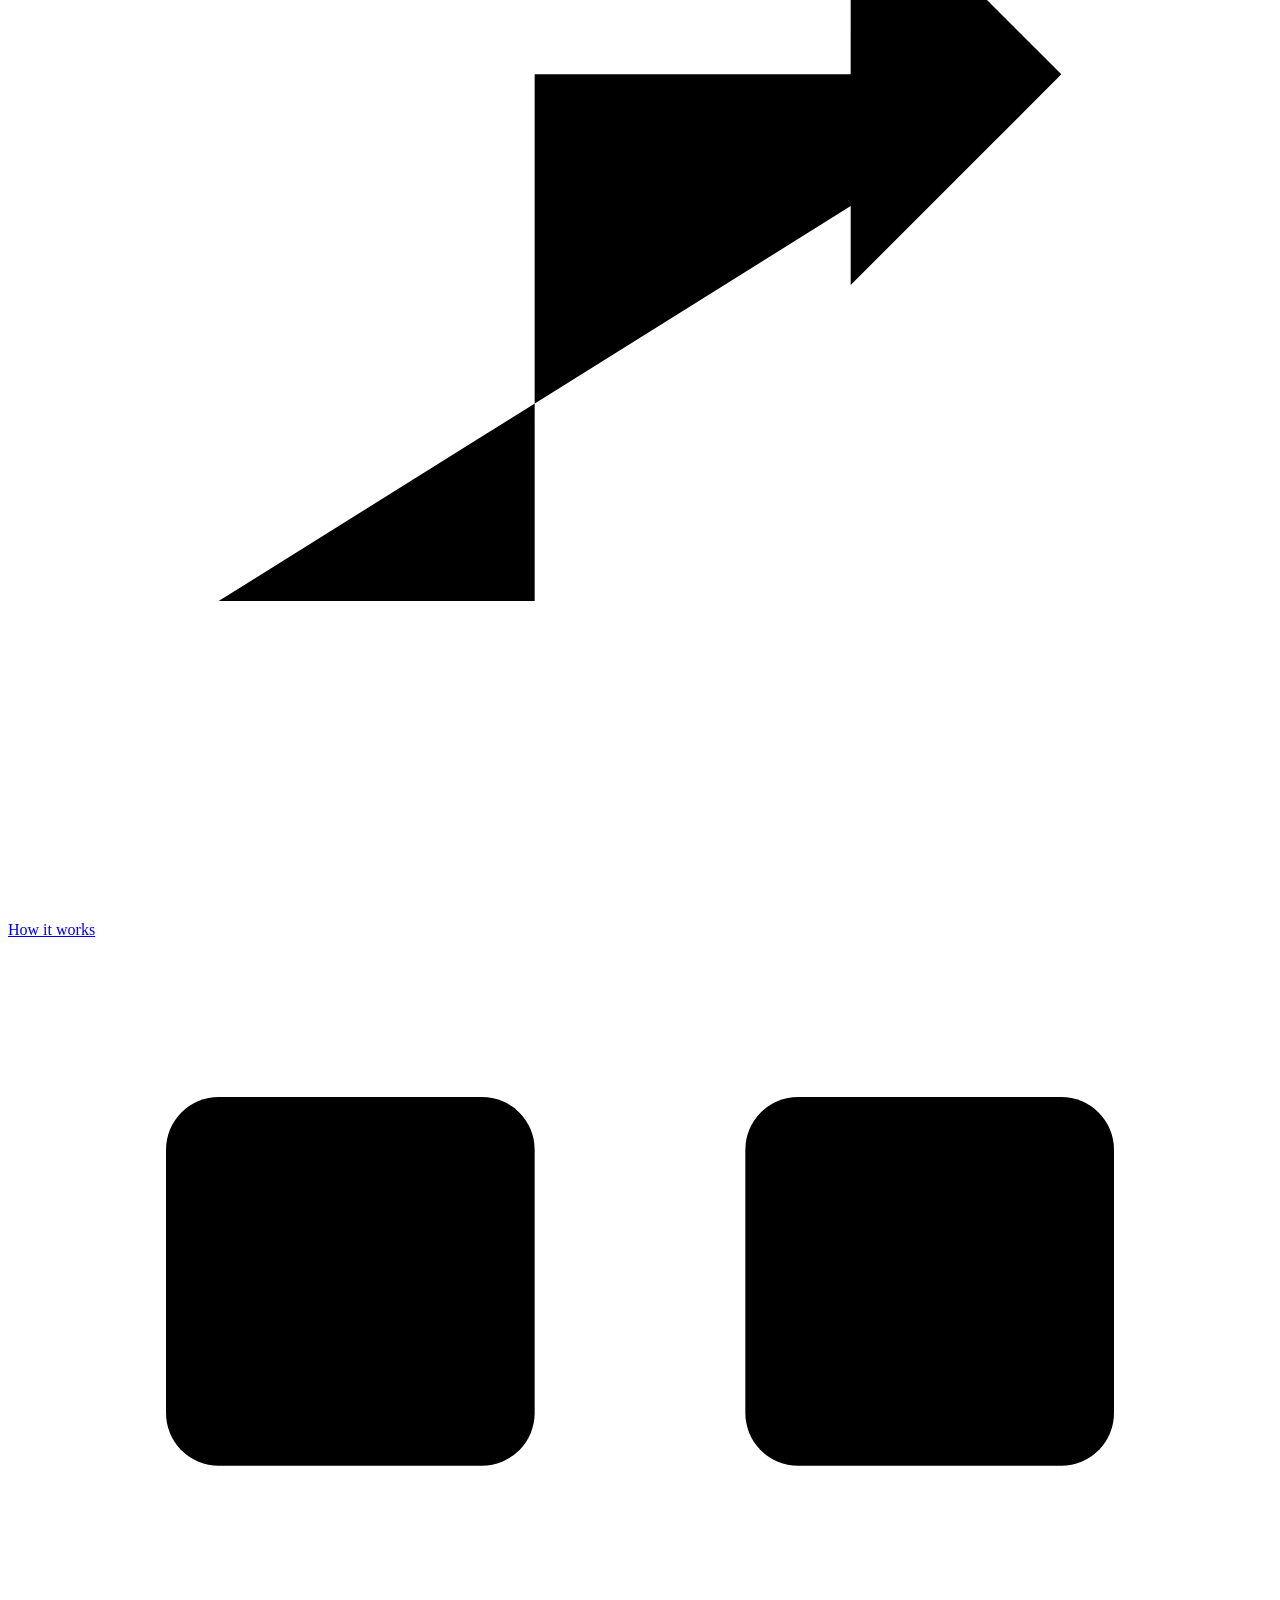
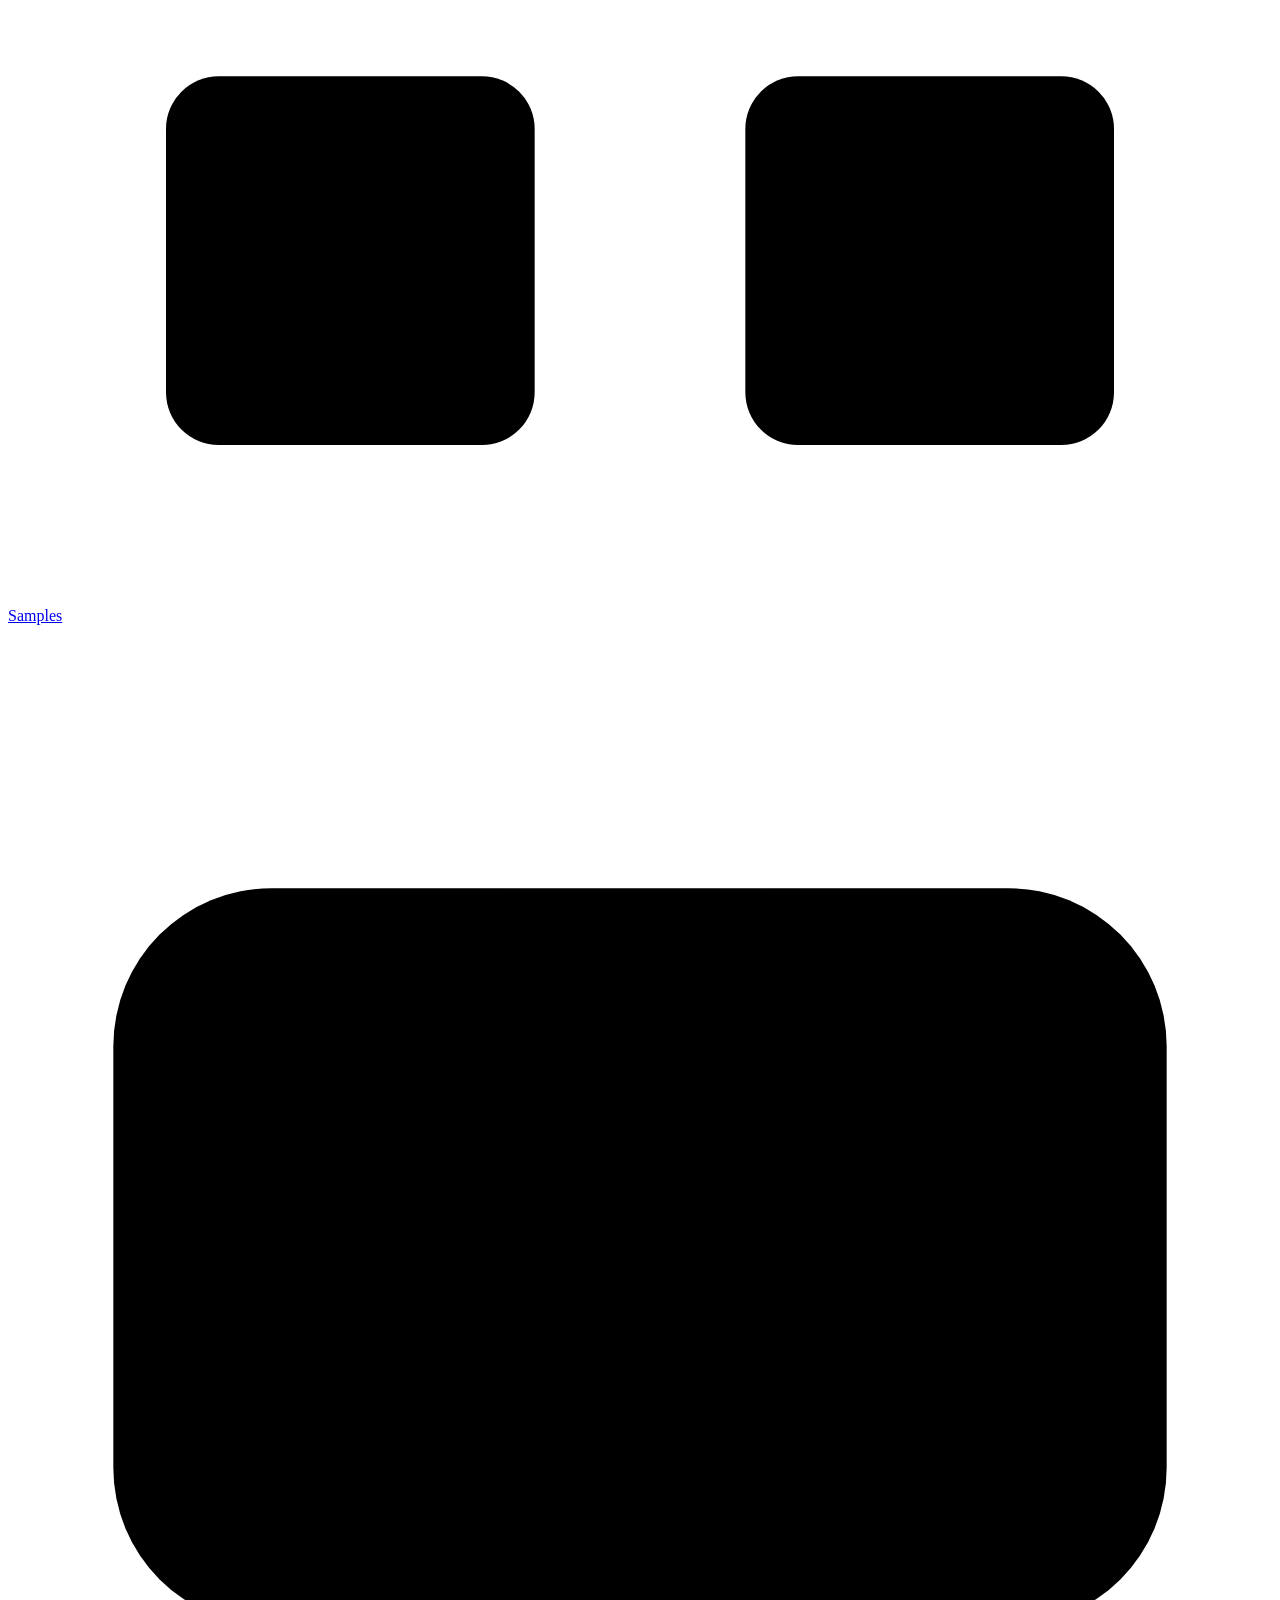
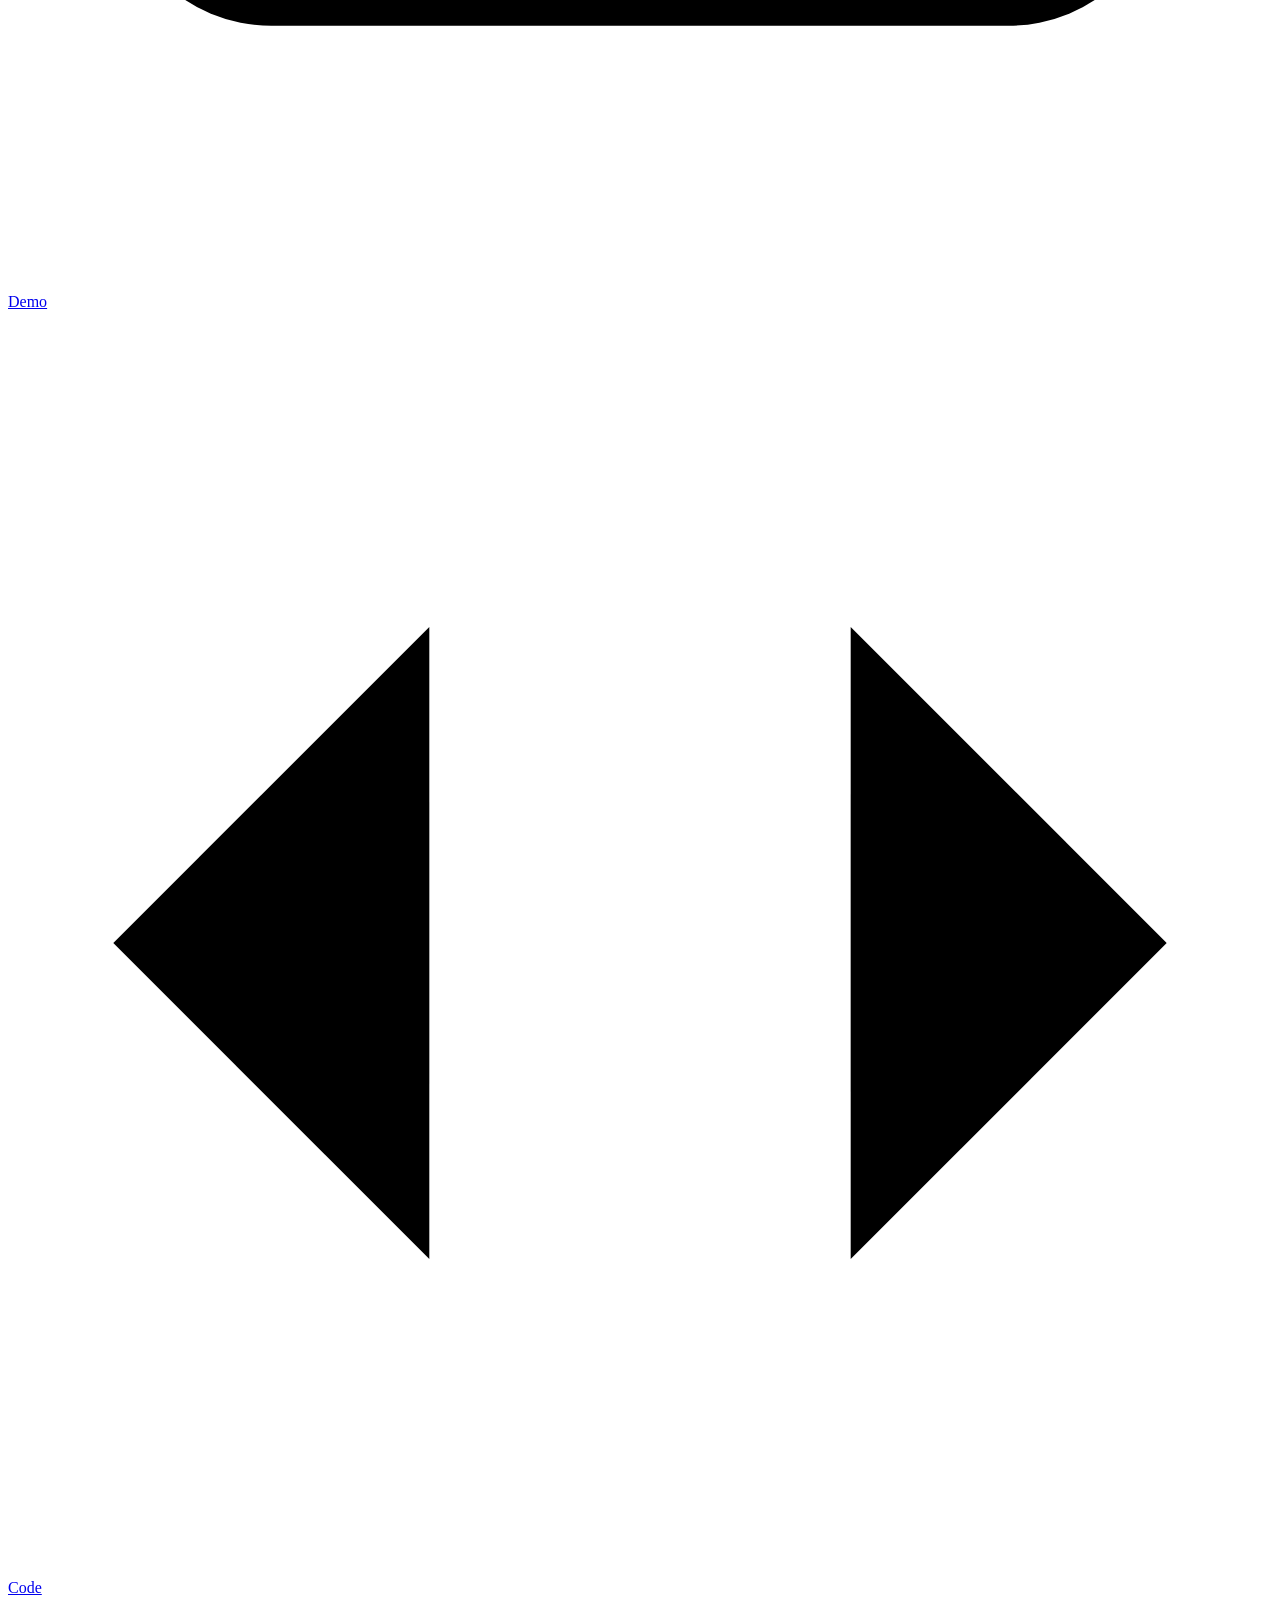
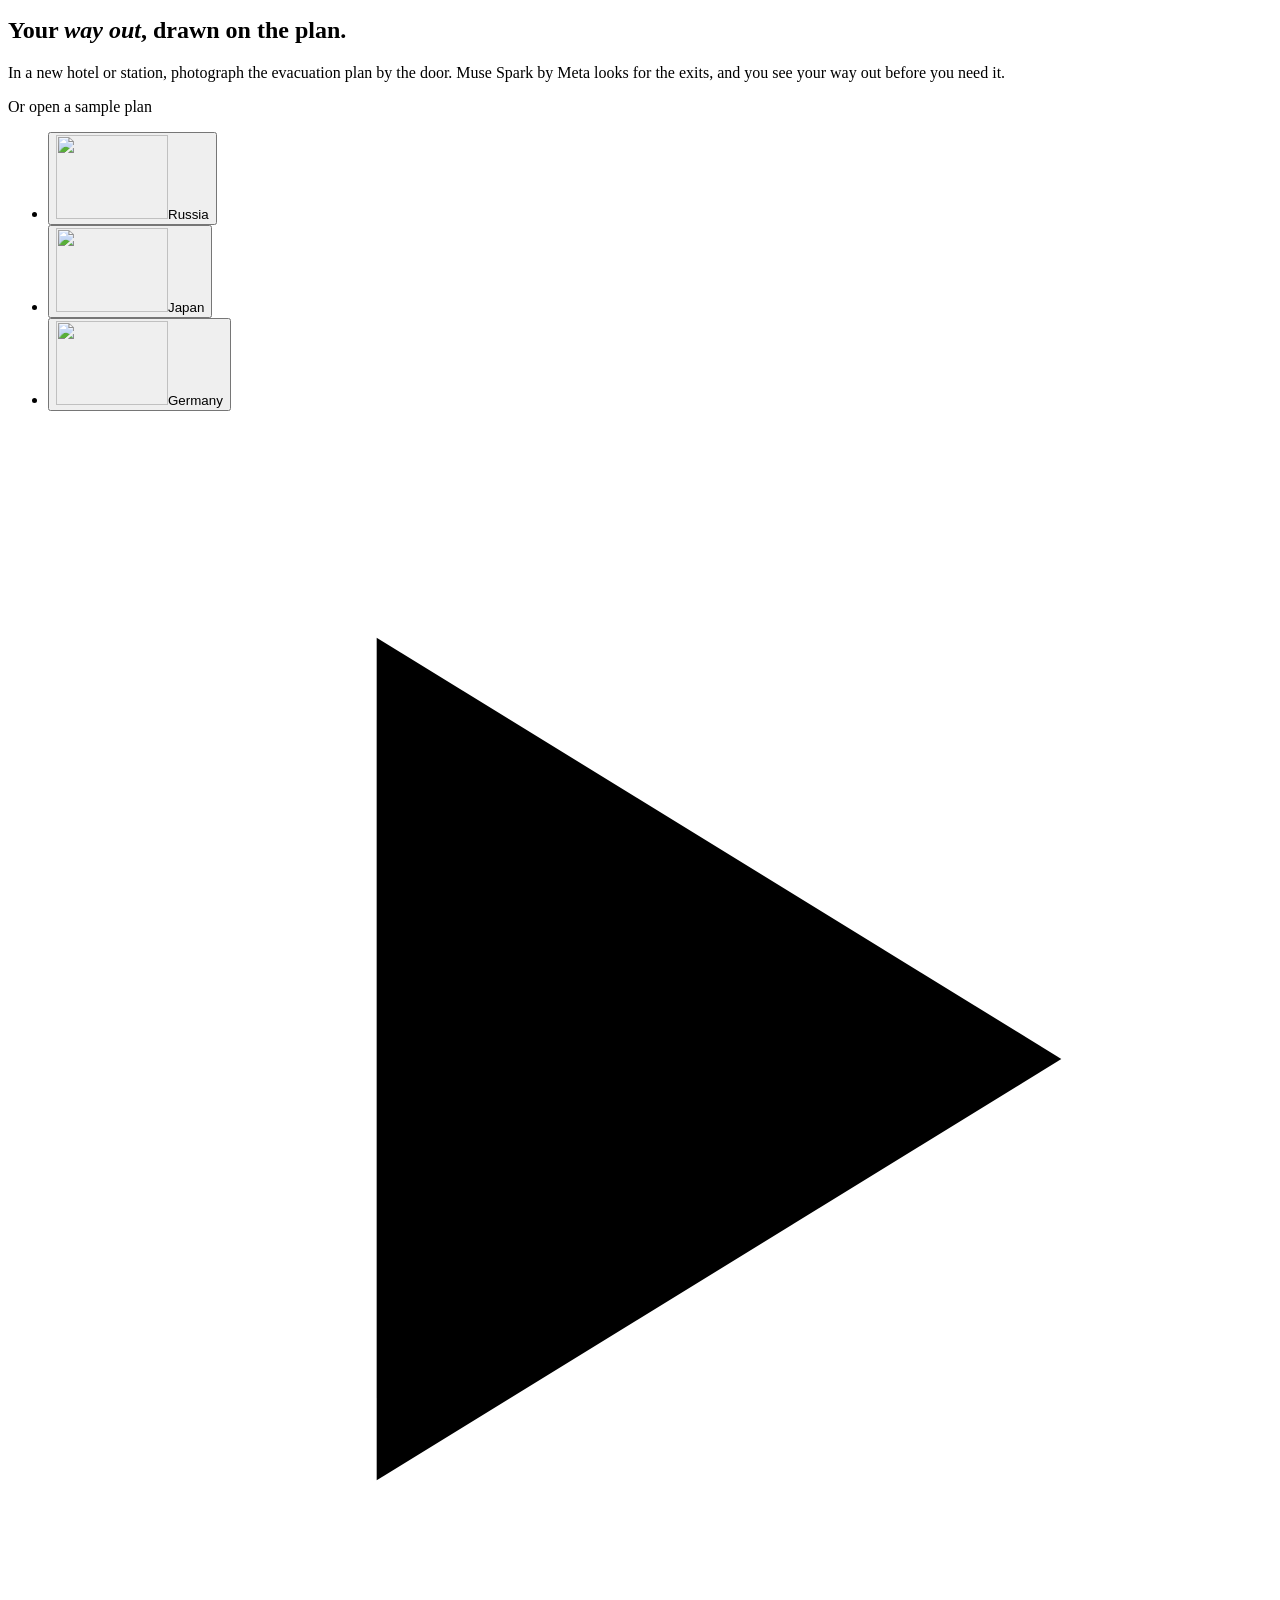
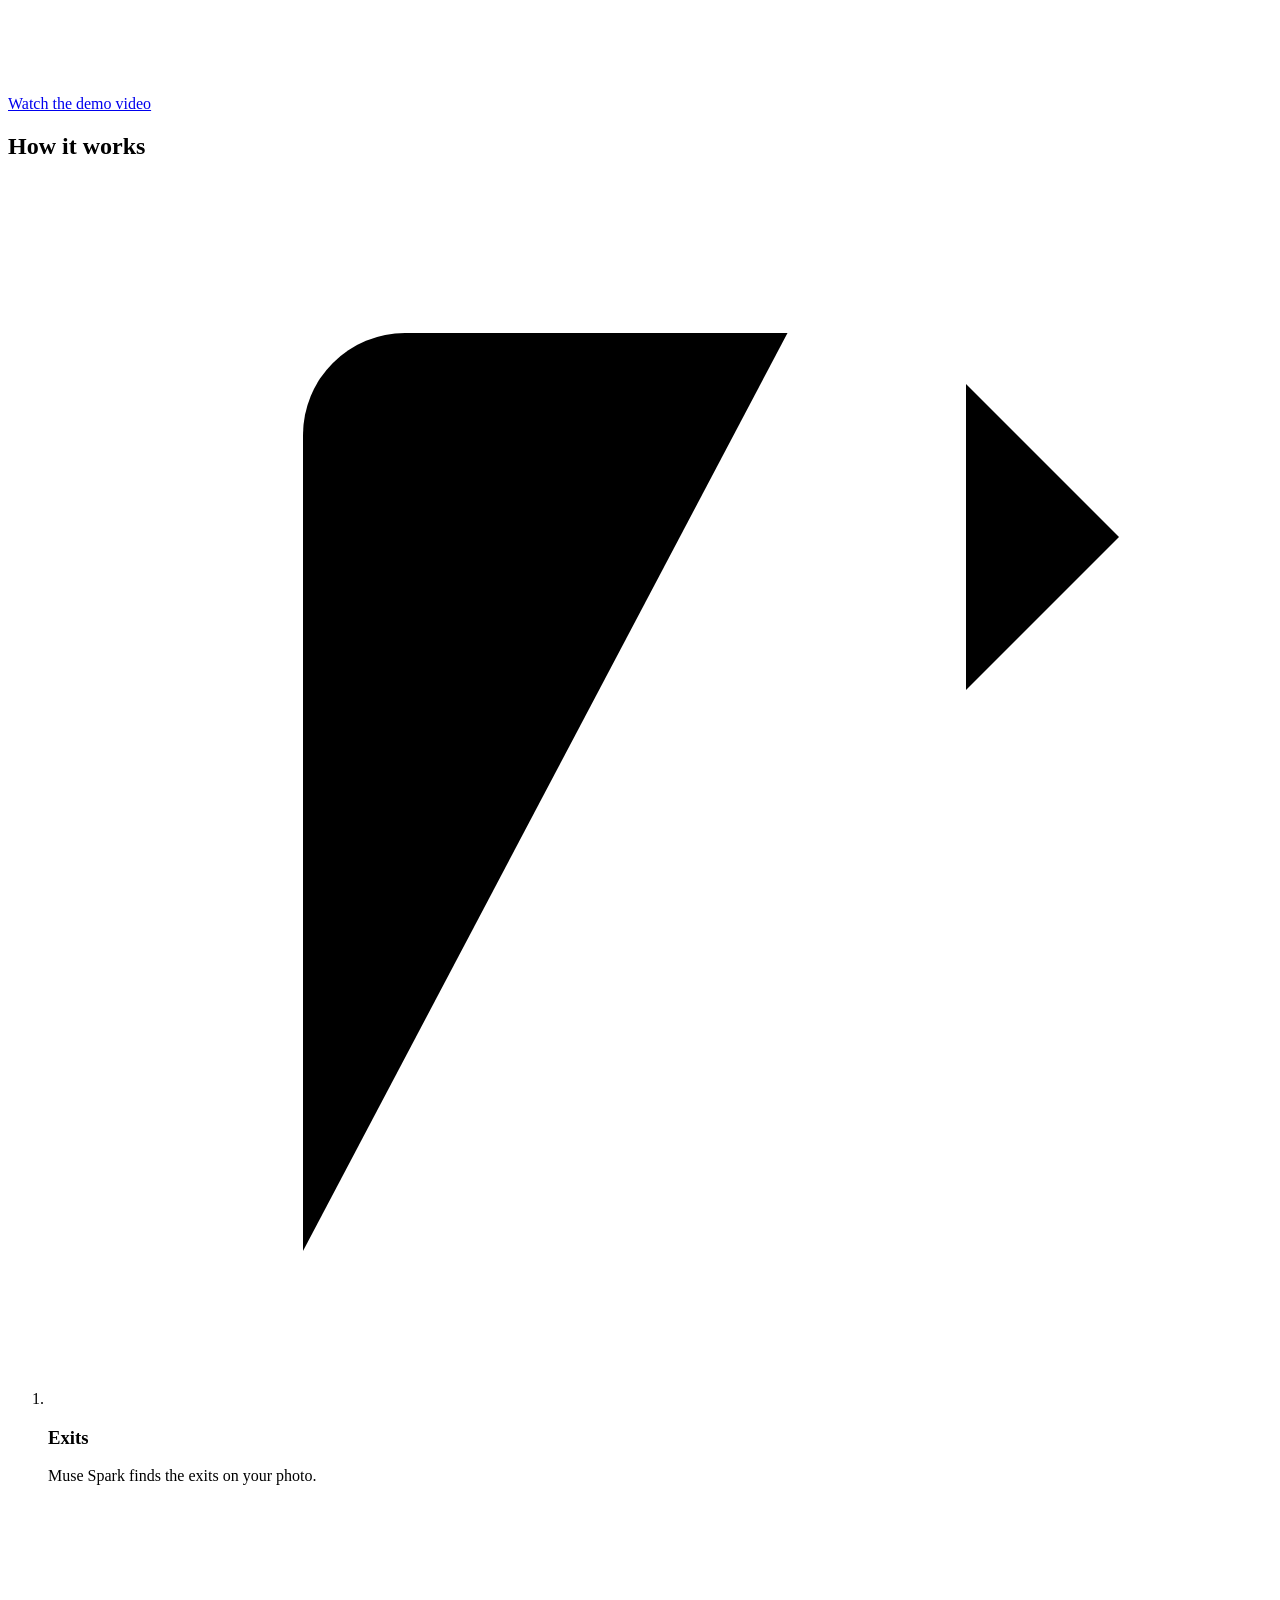
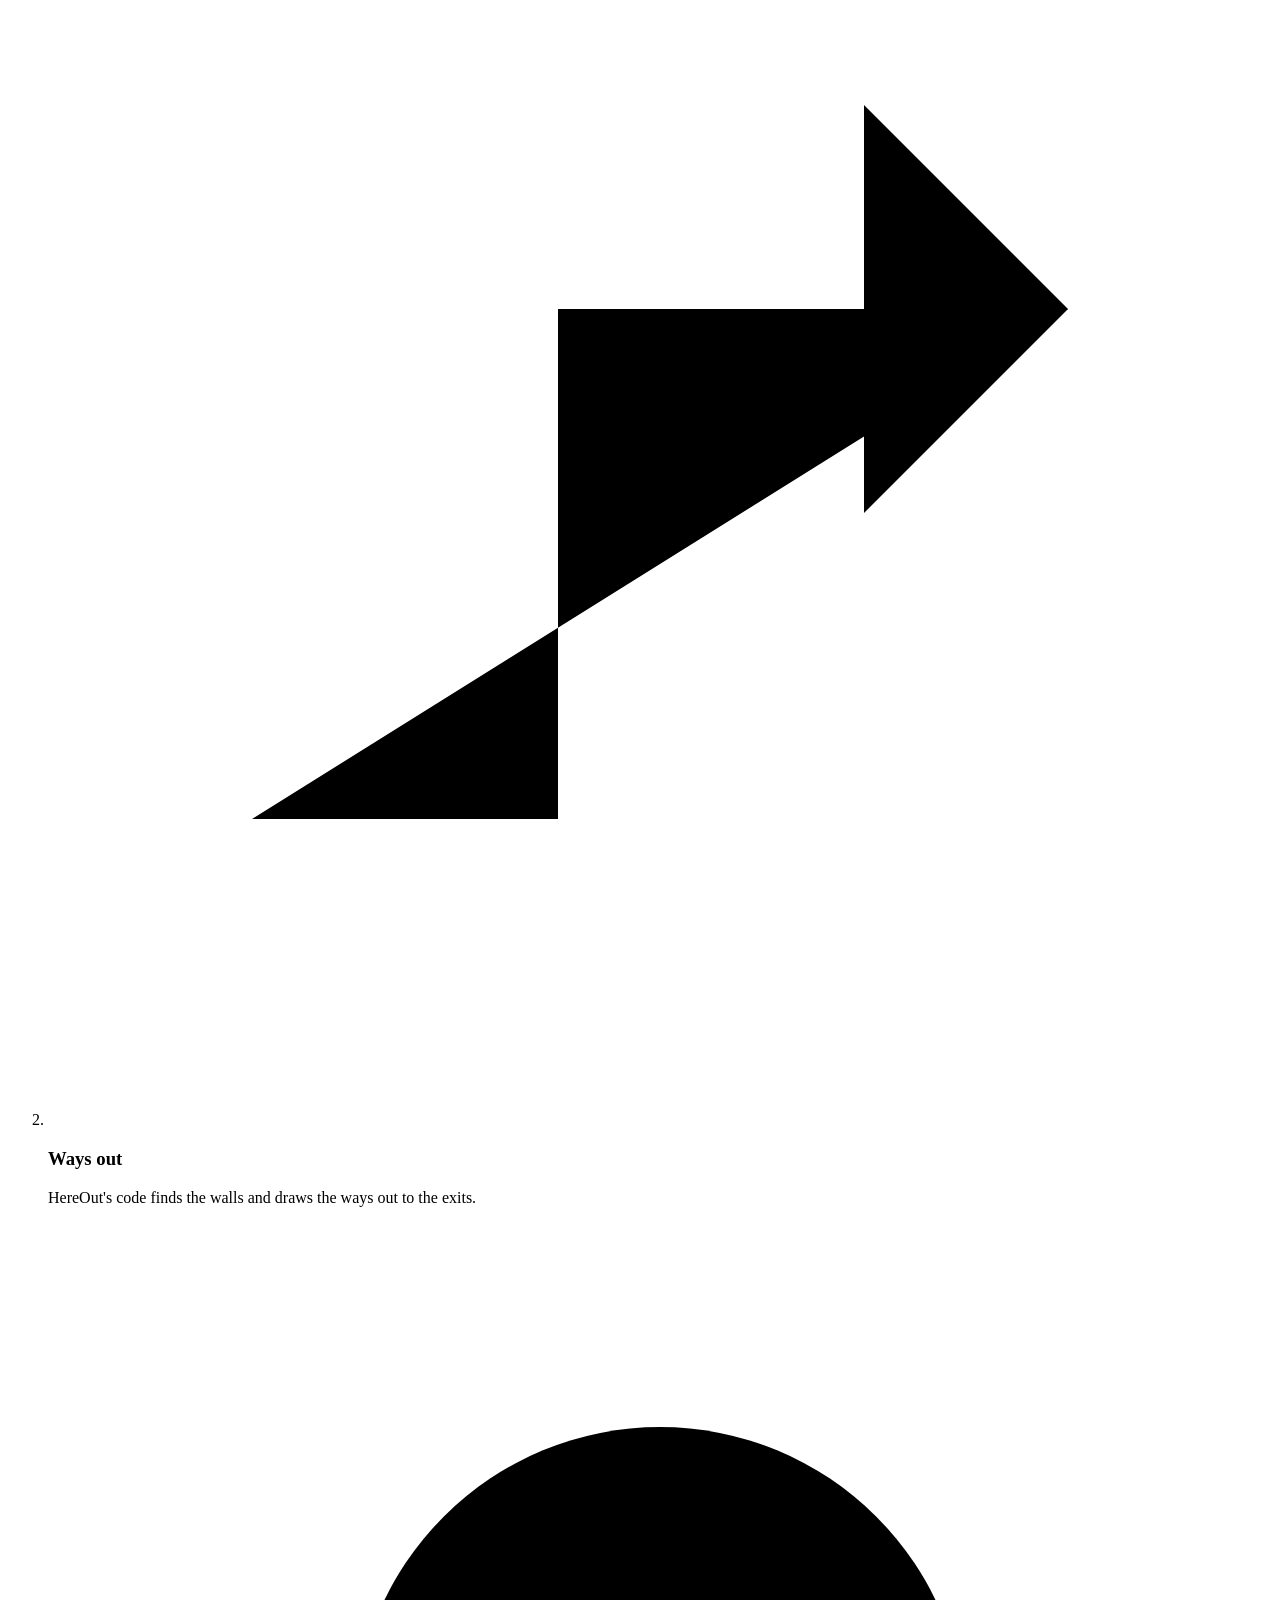
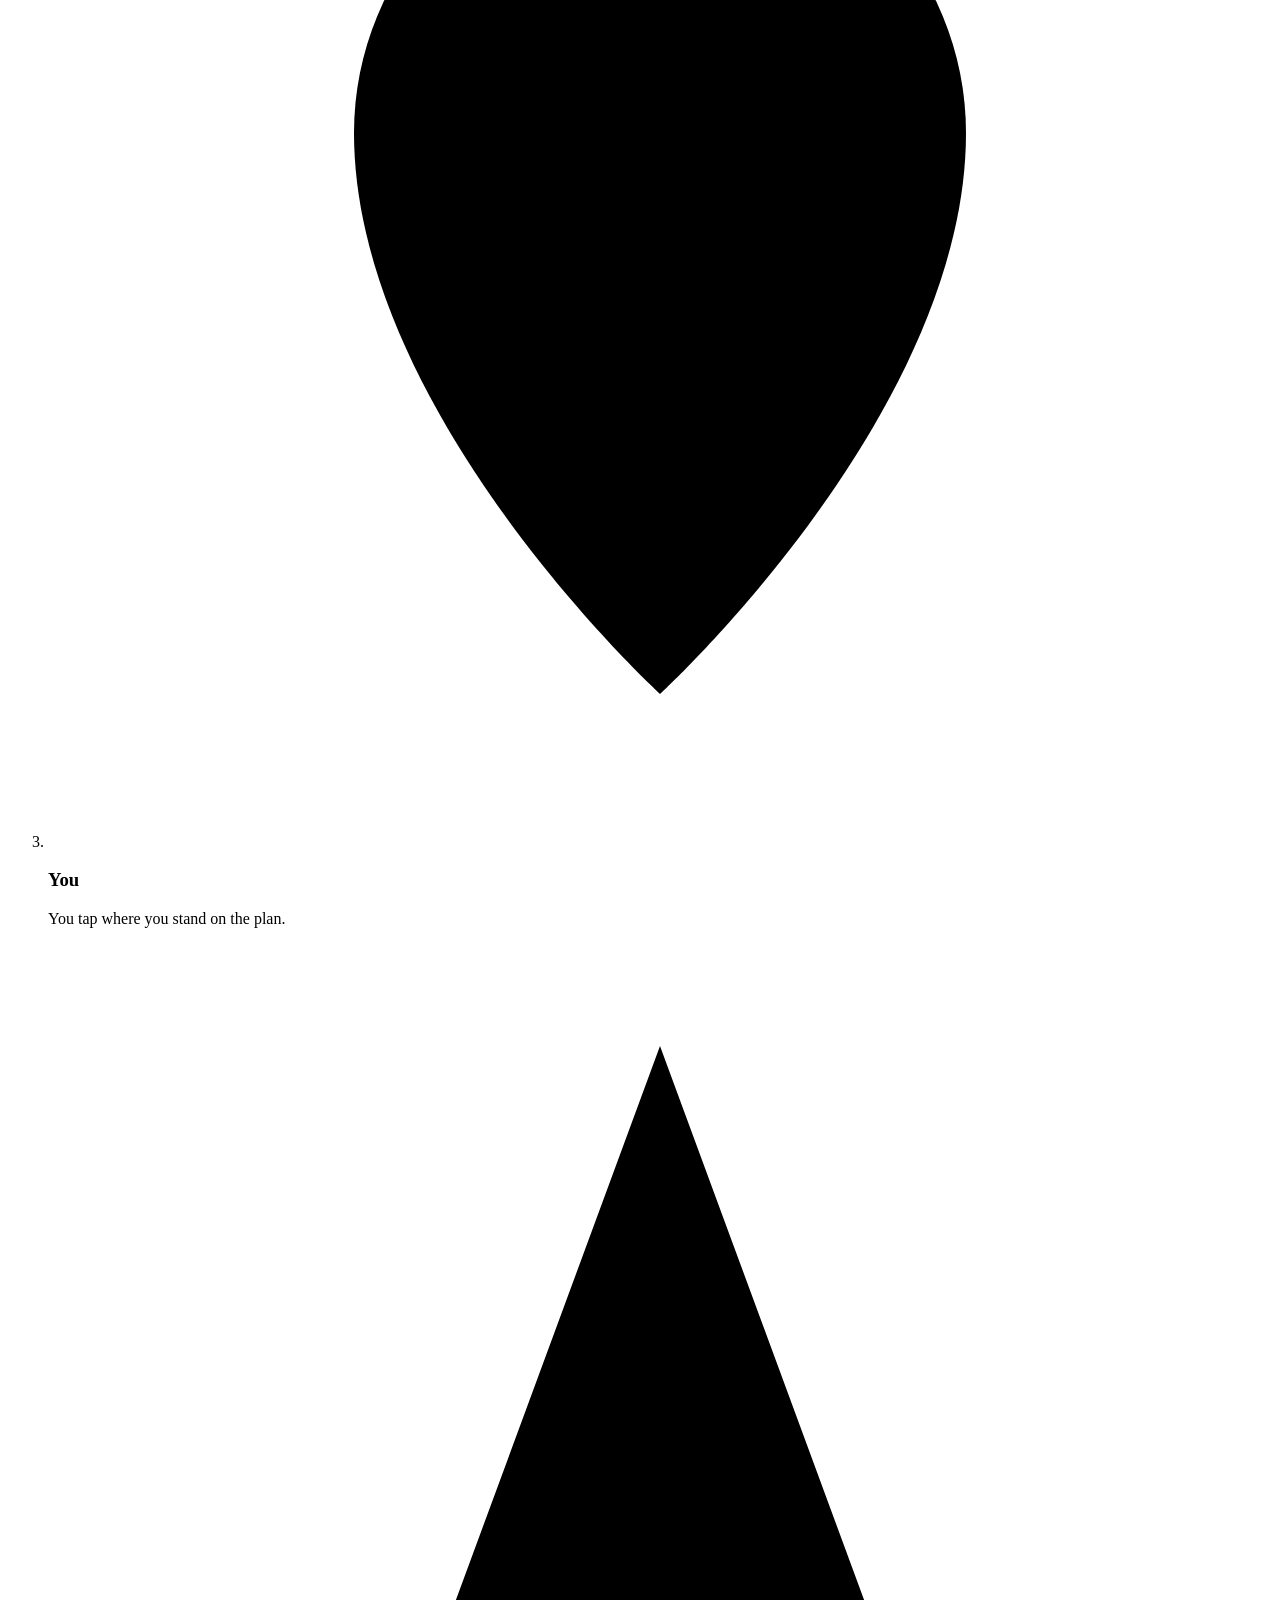
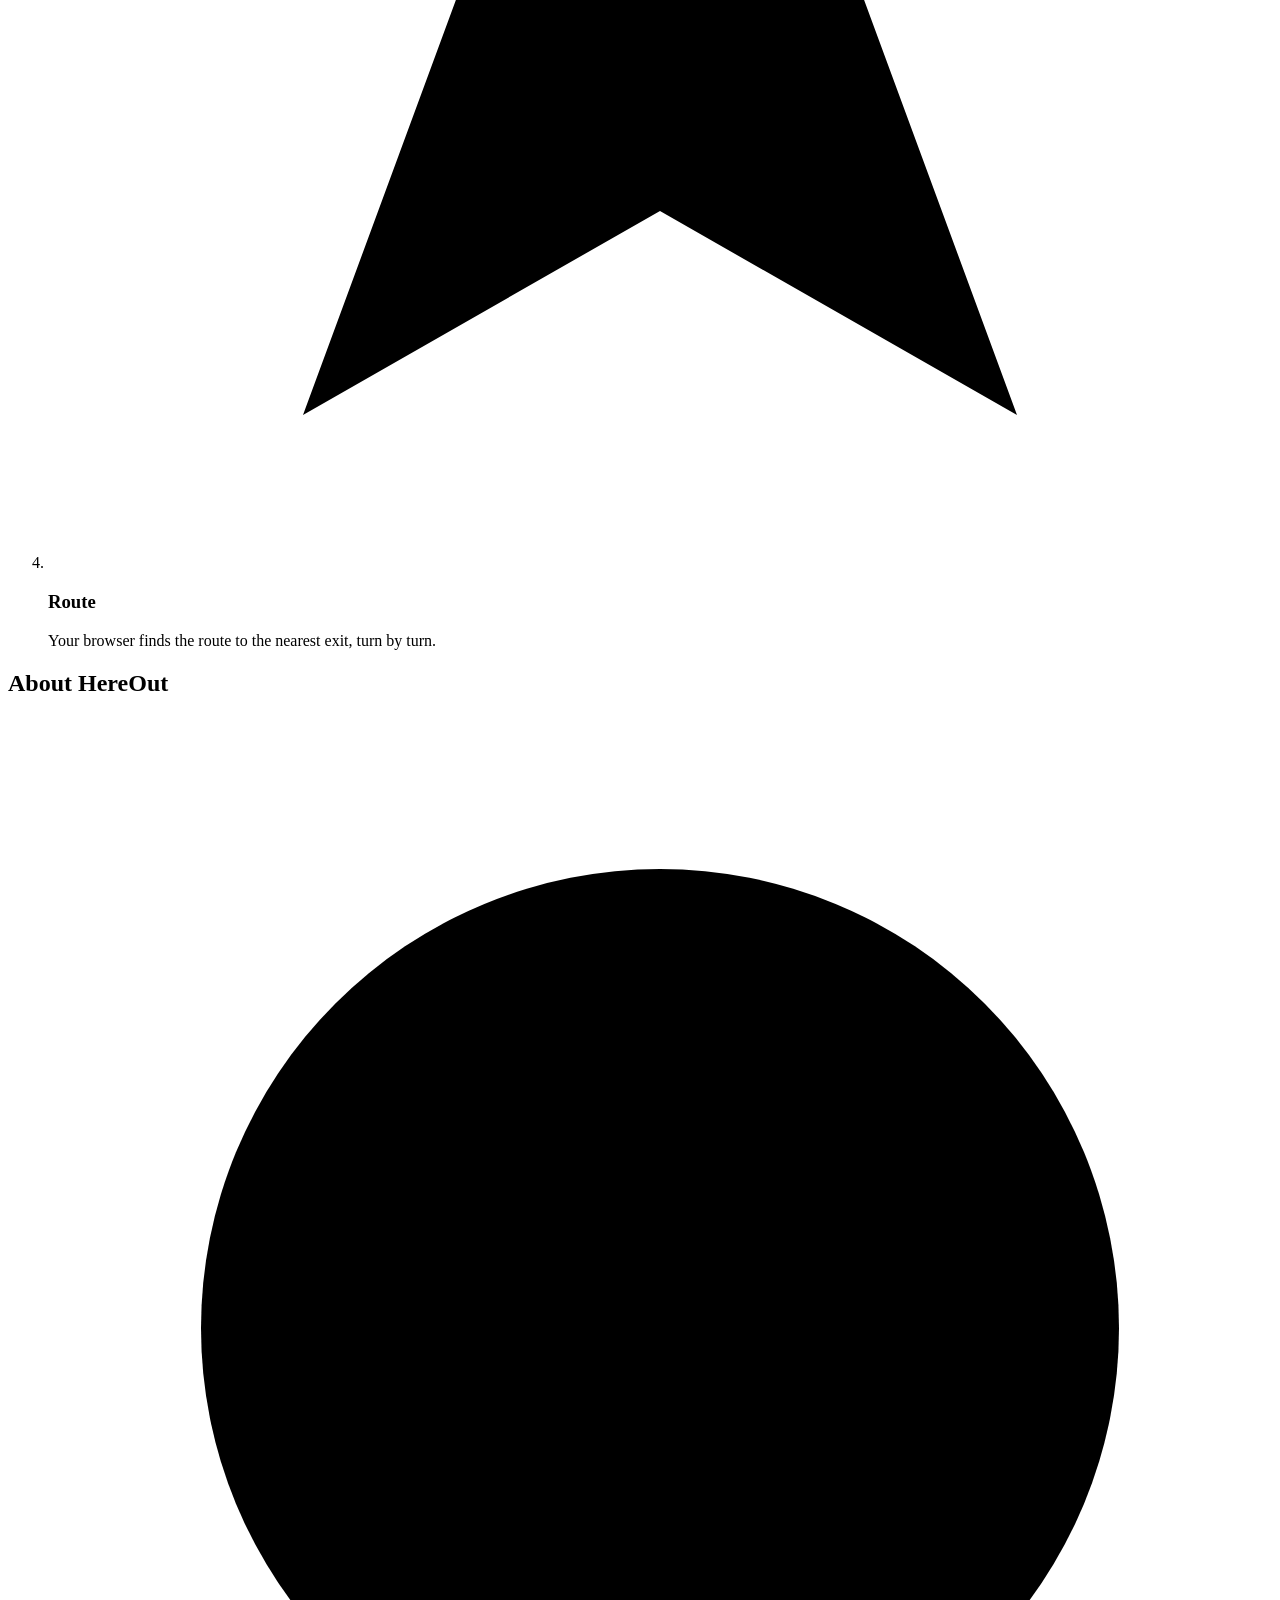
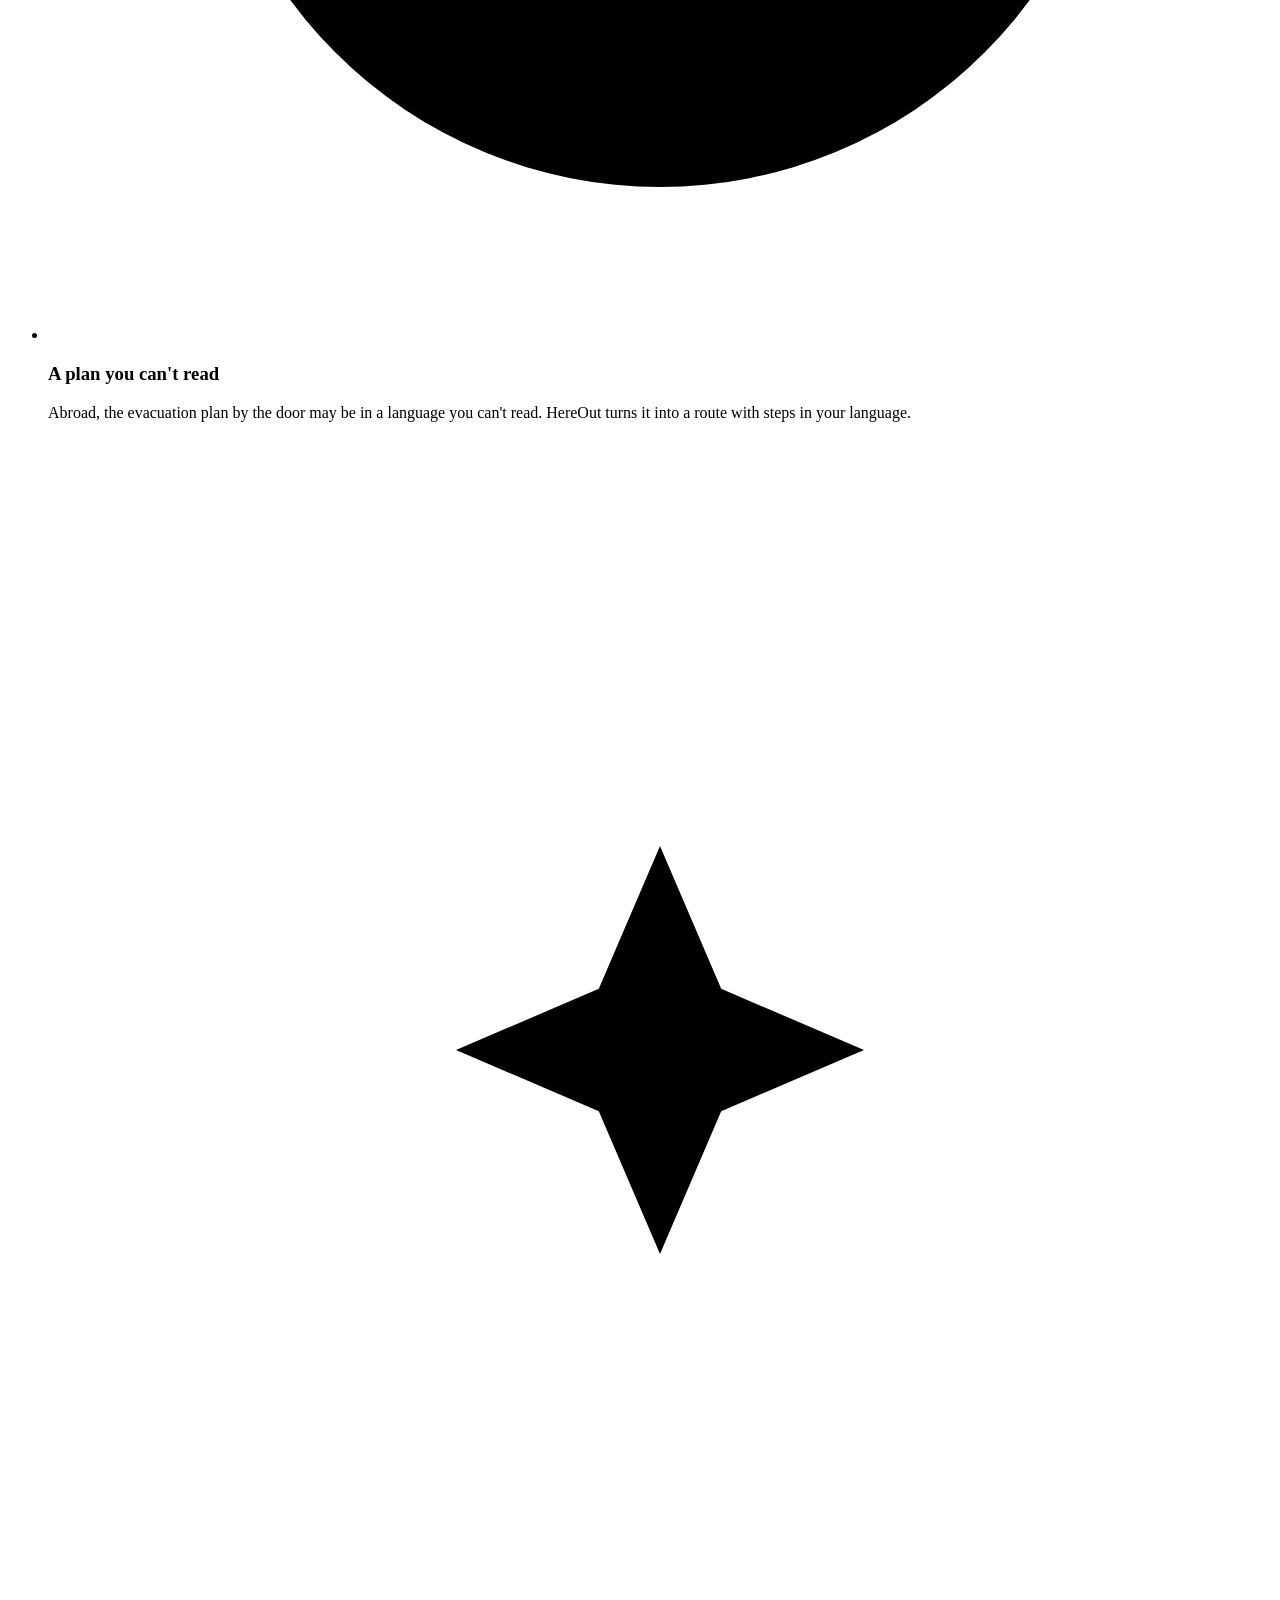
==== commit 3cf69930: "Judge 7: closed and lift exits, refused taps, share card - Drop an exit whose label says closed or l" ====
--- a/src/hereout/web/index.html
+++ b/src/hereout/web/index.html
@@ -6,6 +6,12 @@
 <meta name="robots" content="noindex">
 <title>HereOut</title>
 <meta name="description" content="Photograph a posted evacuation plan and see a route from where you stand to the nearest exit.">
+<meta property="og:type" content="website">
+<meta property="og:site_name" content="HereOut">
+<meta property="og:title" content="HereOut: your way out, drawn on the plan">
+<meta property="og:description" content="Photograph a posted evacuation plan and see a route from where you stand to the nearest exit.">
+<meta property="og:url" content="https://hereout.devrives.com/">
+<meta name="twitter:card" content="summary_large_image">
 <meta name="theme-color" content="#07100c">
 <link rel="icon" href="/static/icon.svg" type="image/svg+xml">
 <link rel="apple-touch-icon" href="/static/apple-touch-icon.png">
@@ -40,7 +46,7 @@
 <main class="layout">
   <section id="intro" class="intro" aria-labelledby="intro-head">
     <h1 id="intro-head">Your <em>way out</em>, drawn on the plan.</h1>
-    <p class="lead">New hotel or station? Photograph the evacuation plan by the door and see your way out before you need it.</p>
+    <p class="lead">In a new hotel or station, photograph the evacuation plan by the door. Muse Spark by Meta looks for the exits, and you see your way out before you need it.</p>
     <noscript><p>HereOut needs JavaScript to read the photo and draw the route.</p></noscript>
     <label class="shoot" id="shoot" hidden>
       <input id="photo" type="file" accept="image/*" aria-labelledby="shoot-text">
@@ -215,7 +221,7 @@
   <section id="demo" class="demo" hidden aria-labelledby="demo-head" data-samples="DE-commons_000023,RU-commons_000164,JP-commons_000268,DE-commons_000022">
     <h2 id="demo-head">Demo video</h2>
     <video controls playsinline preload="none" width="1920" height="1080" src="/video/demo.mp4" aria-labelledby="demo-head" aria-describedby="demo-caption"></video>
-    <p id="demo-caption" class="credit demo-caption">50 s, no sound, with captions: a recording of this page at phone size with one sample plan. <span id="demo-credits"></span></p>
+    <p id="demo-caption" class="credit demo-caption">56 s, no sound, with captions: a recording of this page at phone size with two sample plans. <span id="demo-credits"></span></p>
     <details class="transcript">
       <summary>Text of the video, with what it shows</summary>
       <ol>
@@ -229,7 +235,9 @@
         <li>Exit blocked? Tap “If blocked”. The route switches to the next exit. <em>On screen: a tap on the “If blocked” exit button under the plan; the plan comes back with the dot still in the corridor, and the route draws in to Exit 3.</em></li>
         <li>Muse Spark reads the words on the plan too. The plan's instructions in English, with the German original under each one. <em>On screen: “What the plan says” under the plan: the title, the instructions and the start of the legend in English, each with its German text under it.</em></li>
         <li>The card comes in 13 languages. Here: Korean. The steps and the labels change too. <em>On screen: the step card, the strip above the plan and the legend in Korean.</em></li>
-        <li>HereOut. hereout.devrives.com. Exits and plan words: Muse Spark, through Baseten. Walls: HereOut's own code. Routes: in your browser. Built solo for the Meta hackathon. Check every route against the plan. <em>On screen: the end card with the HereOut logo.</em></li>
+        <li>Muse Spark checks its own exits. Doubtful exits get a second look on numbered, zoomed crops. Here: 2 moved, 1 dropped. <em>On screen: a plan from Moscow with what Muse Spark read drawn over it: the floor box and its exit points. Then the sheet of three numbered crops opens larger, with “Moved”, “Dropped” and “Moved” beside the crops.</em></li>
+        <li>In a test, HereOut found about half the exits. About half of the exits it marked were wrong, so check every route against the plan. <em>On screen: a tap in the middle hall of the Moscow plan, the route to Exit 3, and under the plan the line “Check the route and the exits against the plan.”</em></li>
+        <li>HereOut. hereout.devrives.com. Exits and plan words: Muse Spark, through Baseten. Walls: HereOut's own code. Routes: in your browser. Built solo for the Meta hackathon. <em>On screen: the end card with the HereOut logo.</em></li>
       </ol>
     </details>
   </section>
